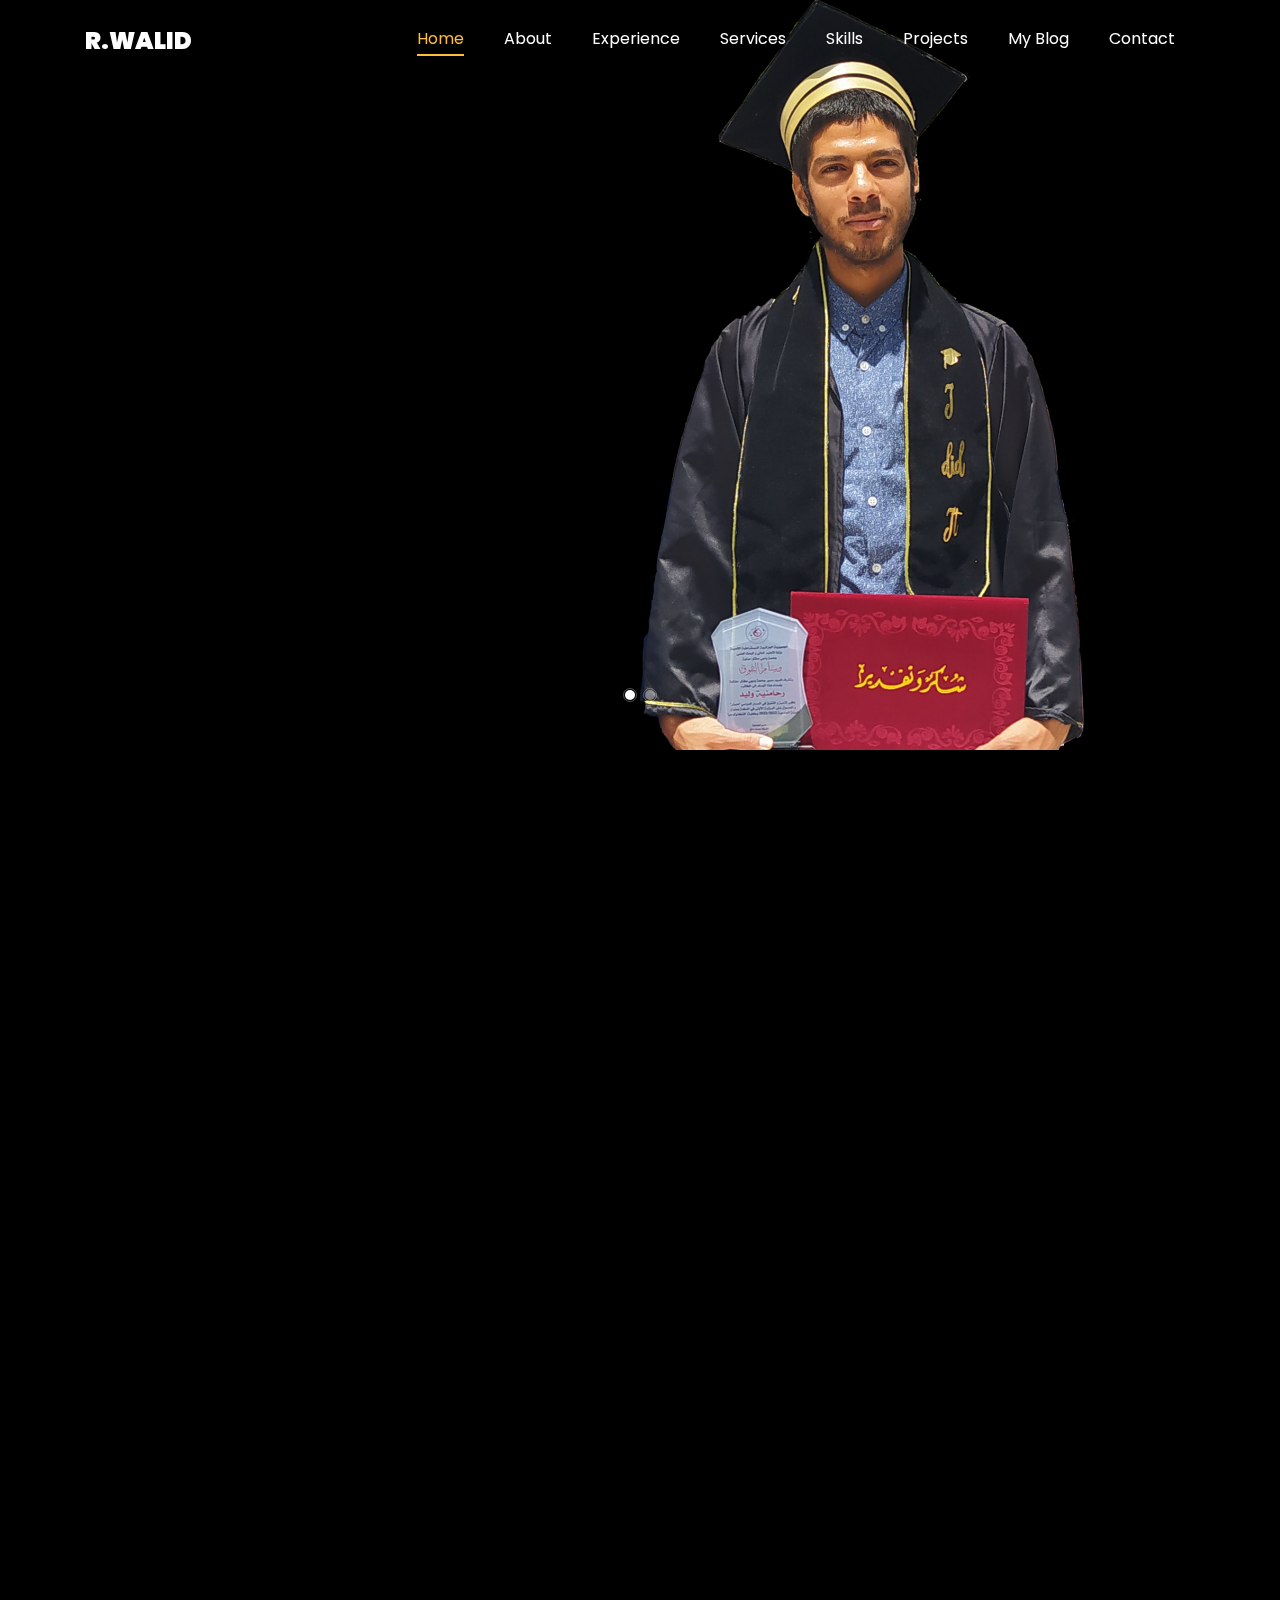
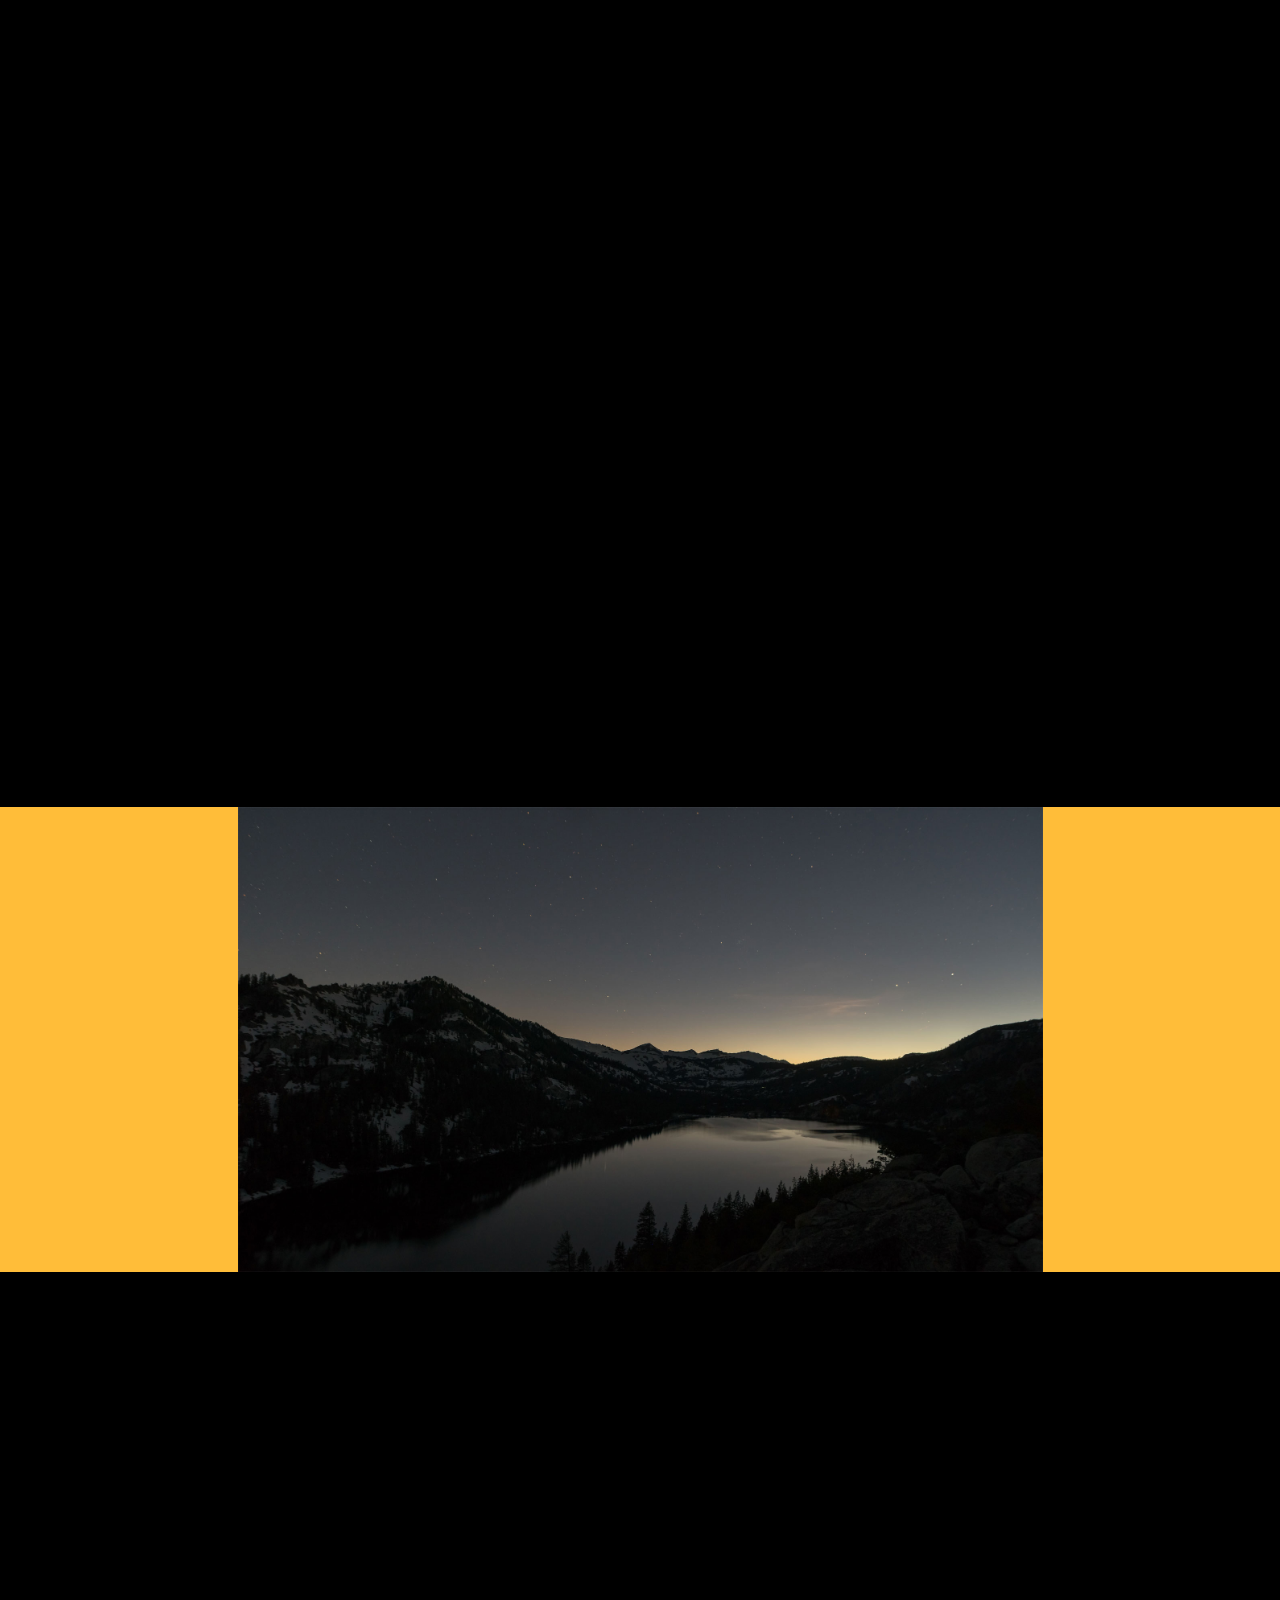
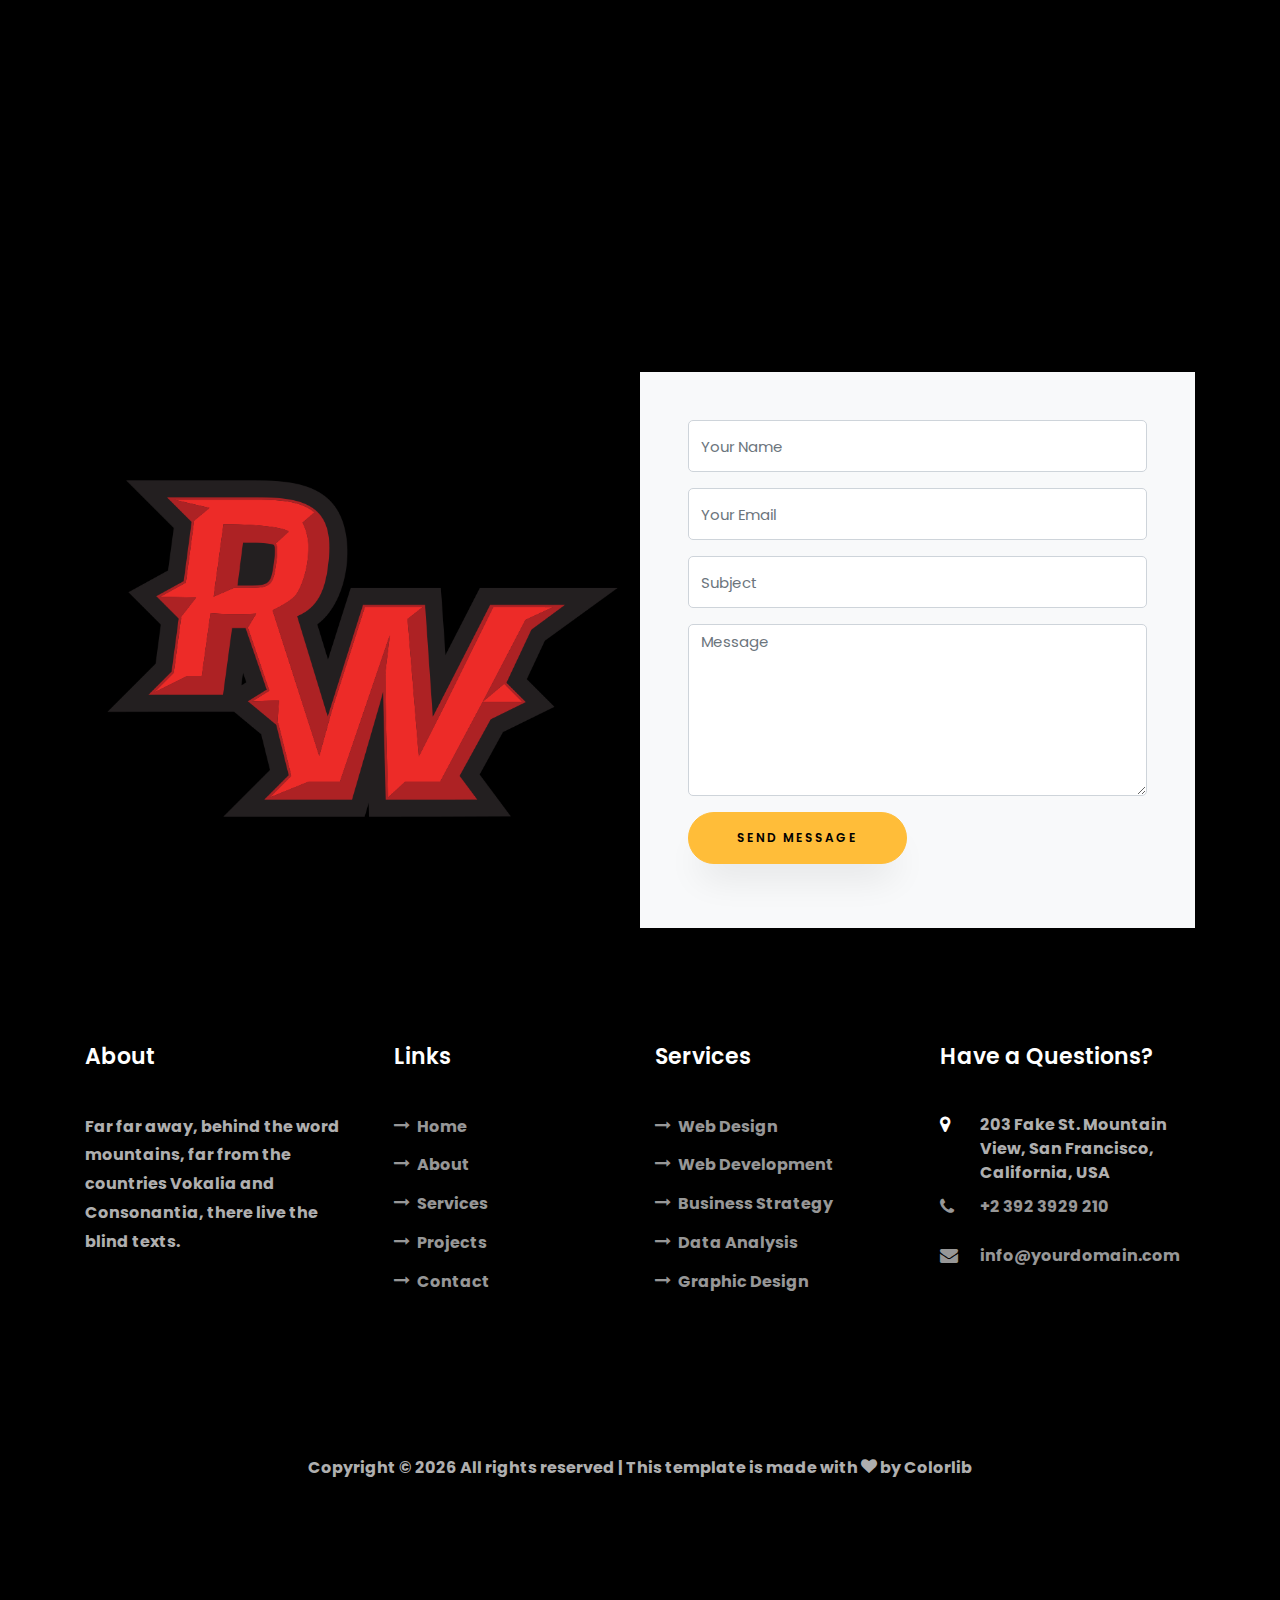
==== index.html @ 3eecc3f0 "first commit" ====
<!DOCTYPE html>
<html lang="en">

<head>
	<title>R.Walid protfolio</title>
	<meta charset="utf-8">
	<meta name="viewport" content="width=device-width, initial-scale=1, shrink-to-fit=no">

	<link href="https://fonts.googleapis.com/css?family=Poppins:100,200,300,400,500,600,700,800,900" rel="stylesheet">

	<link rel="stylesheet" href="css/open-iconic-bootstrap.min.css">
	<link rel="stylesheet" href="css/animate.css">

	<link rel="stylesheet" href="css/owl.carousel.min.css">
	<link rel="stylesheet" href="css/owl.theme.default.min.css">
	<link rel="stylesheet" href="css/magnific-popup.css">

	<link rel="stylesheet" href="css/aos.css">

	<link rel="stylesheet" href="css/ionicons.min.css">

	<link rel="stylesheet" href="css/flaticon.css">
	<link rel="stylesheet" href="css/icomoon.css">
	<link rel="stylesheet" href="css/style.css">
</head>

<body data-spy="scroll" data-target=".site-navbar-target" data-offset="300">


	<nav class="navbar navbar-expand-lg navbar-dark ftco_navbar ftco-navbar-light site-navbar-target" id="ftco-navbar">
		<div class="container">
			<a class="navbar-brand" href="index.html">R.Walid</a>
			<button class="navbar-toggler js-fh5co-nav-toggle fh5co-nav-toggle" type="button" data-toggle="collapse"
				data-target="#ftco-nav" aria-controls="ftco-nav" aria-expanded="false" aria-label="Toggle navigation">
				<span class="oi oi-menu"></span> Menu
			</button>

			<div class="collapse navbar-collapse" id="ftco-nav">
				<ul class="navbar-nav nav ml-auto">
					<li class="nav-item"><a href="#home-section" class="nav-link"><span>Home</span></a></li>
					<li class="nav-item"><a href="#about-section" class="nav-link"><span>About</span></a></li>
					<li class="nav-item"><a href="#resume-section" class="nav-link"><span>Experience</span></a></li>
					<li class="nav-item"><a href="#services-section" class="nav-link"><span>Services</span></a></li>
					<li class="nav-item"><a href="#skills-section" class="nav-link"><span>Skills</span></a></li>
					<li class="nav-item"><a href="#projects-section" class="nav-link"><span>Projects</span></a></li>
					<li class="nav-item"><a href="#blog-section" class="nav-link"><span>My Blog</span></a></li>
					<li class="nav-item"><a href="#contact-section" class="nav-link"><span>Contact</span></a></li>
				</ul>
			</div>
		</div>
	</nav>
	<section id="home-section" class="hero">
		<div class="home-slider  owl-carousel">
			<div class="slider-item ">
				<div class="overlay"></div>
				<div class="container">
					<div class="row d-md-flex no-gutters slider-text align-items-end justify-content-end"
						data-scrollax-parent="true">
						<div class="one-third js-fullheight order-md-last img"
							style="background-image:url(images/2.png);">
							<div class="overlay"></div>
						</div>
						<div class="one-forth d-flex  align-items-center ftco-animate"
							data-scrollax=" properties: { translateY: '70%' }">
							<div class="text">
								<span class="subheading">Hello!</span>
								<h1 class="mb-4 mt-3">I'm <span>Walid Rehamnia</span></h1>
								<h2 class="mb-4">First honor Master degree from<b> Badji Mokhtar university</h2>
								<p><a href="https://www.linkedin.com/in/rehamnia-walid/" , target="_blank" ,
										class="btn btn-primary py-3 px-4">Hire me</a> <a href="#"
										class="btn btn-white btn-outline-white py-3 px-4">My works</a></p>
							</div>
						</div>
					</div>
				</div>
			</div>

			<div class="slider-item">
				<div class="overlay"></div>
				<div class="container">
					<div class="row d-flex no-gutters slider-text align-items-end justify-content-end"
						data-scrollax-parent="true">
						<div class="one-third js-fullheight order-md-last img"
							style="background-image:url(images/wc22.jpg);">
							<div class="overlay"></div>
						</div>
						<div class="one-forth d-flex align-items-center ftco-animate"
							data-scrollax=" properties: { translateY: '70%' }">
							<div class="text">
								<span class="subheading">Hello!</span>
								<h1 class="mb-4 mt-3">I'm a <span>Software Engineer</span> @Rym SERVICES EXPRESS</h1>
								<p><a href="https://www.linkedin.com/in/rehamnia-walid/" , target="_blank" ,
										class="btn btn-primary py-3 px-4">Hire me</a> <a href="#"
										class="btn btn-white btn-outline-white py-3 px-4">My works</a></p>
							</div>
						</div>
					</div>
				</div>
			</div>
		</div>
	</section>

	<section class="ftco-about img ftco-section ftco-no-pb" id="about-section">
		<div class="container">
			<div class="row d-flex">
				<div class="col-md-6 col-lg-5 d-flex">
					<div class="img-about img d-flex align-items-stretch">
						<div class="overlay"></div>
						<!-- <div class="img d-flex align-self-stretch align-items-center" style="background-image:url(images/bg_1.png);"> -->
						<div class="img d-flex align-self-stretch align-items-center"
							style="background-image:url(images/great.png);">

						</div>
					</div>
				</div>
				<div class="col-md-6 col-lg-7 pl-lg-5 pb-5">
					<div class="row justify-content-start pb-3">
						<div class="col-md-12 heading-section ftco-animate">
							<h1 class="big">About</h1>
							<h2 class="mb-4">About Me</h2>
							<ul>
								<li>Passionate Software Engineer @ Rym Services Express(FoodBeeper, DZTenders,Kawarir)</li>
								<li>First honor Master Degree in Information Systems & AI @ Badji Mokhtar Annaba University</li>
								<li>Data science & AI Engineer</li>
								<li>Freelancer</li>
							</ul>
							<ul class="about-info mt-4 px-md-0 px-2">
								<li class="d-flex"><span>Name:</span> <span>Rehamnia Walid</span></li>
								<li class="d-flex"><span>Date of birth:</span> <span>March 03, 2000</span></li>
								<li class="d-flex"><span>Address:</span> <span>ANNABA ALGERIA</span></li>
								<li class="d-flex"><span>Zip code:</span> <span>23037</span></li>
								<li class="d-flex"><span>Email:</span> <span>
									<ul>
										<li>rehamniawalid.info@gmail.com</li>
										<li>walid.rehamnia@univ-annaba.org</li>
										<li>rehamnnia@labged.net</li>
									</ul>
								</span>
							    </li>
								<li class="d-flex"><span>Phone: </span> <span>+213 674 738 921</span></li>
								<li class="d-flex"><span>github: </span> <span><a href="https://github.com/rehamnia-max"
											, target="_blank">rehamnia-max</a></span></li>

							</ul>
						</div>
					</div>
					<div class="counter-wrap ftco-animate d-flex mt-md-3">
						<div class="text">
							<p class="mb-4">
								<span class="number" data-number="12">0</span>
								<span>Project complete</span>
							</p>
							<p><a href="#" class="btn btn-primary py-3 px-3"
									onclick="window.open('Resume.pdf', '_blank', 'fullscreen=yes').resizeTo(screen.width, screen.height); return false;">Download
									CV</a></p>
						</div>
					</div>
				</div>
			</div>
		</div>
	</section>

	<section class="ftco-section ftco-no-pb" id="resume-section">
		<div class="container">
			<div class="row justify-content-center pb-5">
				<div class="col-md-10 heading-section text-center ftco-animate">
					<h1 class="big big-2">Experience</h1>
					<h2 class="mb-4">Experience</h2>
					<p>A small river named Duden flows by their place and supplies it with the necessary regelialia. It
						is a paradisematic country, in which roasted parts of sentences fly into your mouth.</p>
				</div>
			</div>
			<div class="row">
				<div class="col-md-6">
					<div class="resume-wrap ftco-animate">
						<span class="date">2021-2023</span>
						<h2>First honor Master Degree in Information Systems & AI</h2>
						<span class="position">Badji Mokhtar University</span>
						<p class="mt-4">A small river named D of sentences fly into your mouth.</p>
					</div>
					<div class="resume-wrap ftco-animate">
						<span class="date">2021-2021</span>
						<h2>Automation Test</h2>
						<span class="position">DZTenders.com Appels d'offres en Algérie. · Internship</span>
						<p class="mt-4">I was passed an internship in this company for 1 month where I was working for
							test automations (using Appium and python programming language) and I finish all my tasks in
							just 2 weeks.</p>
					</div>
					<div class="resume-wrap ftco-animate">
						<span class="date">2018-2021</span>
						<h2>Bachelor's Degree of Mathematics and Computer Science</h2>
						<span class="position">Badji Mokhtar University</span>
						<p class="mt-4">A small river named Duden flows by their place and supplies it wadisematic
							country, in which roasted parts of sentences fly into your mouth.</p>
					</div>
				</div>

				<div class="col-md-6">
					<div class="resume-wrap ftco-animate">
						<span class="date">2021-Now</span>
						<h2>Software Developer</h2>
						<span class="position">Rym services · Full-time</span>
						<p class="mt-4">Working mainly as a backend developer using Django .</p>
					</div>
					<div class="resume-wrap ftco-animate">
						<span class="date">2021-2021</span>
						<h2>Flutter Developer</h2>
						<span class="position">Digital Link Algérie · Internship</span>
						<p class="mt-4">I was passed an internship in this company for 2 months (April + May) when I was
							release my second Bachelor's
							degree project ( 2 flutter applications with flask API and MYSQL database) as a solution for
							companies clocking system problems).
							I was passed an internship in this company for 2 months (April + May) when I was release my
							second Bachelor's degree project
							( 2 flutter applications with flask API and MYSQL database) as a solution for companies
							clocking system problems).</p>
					</div>
					<div class="resume-wrap ftco-animate">
						<span class="date">2021-2022</span>
						<h2>Freelancer</h2>
						<span class="position">khamsat.com</span>
						<p class="mt-4">From the end of 2020 I was started my freelance career in Khamsat mainly as a
							java developer ,
							and now am I have an "Active Seller" degree after selling many products with 100% rating and
							beautiful feedbacks .</p>
					</div>
				</div>
			</div>
			<div class="row justify-content-center mt-5">
				<div class="col-md-6 text-center ftco-animate">
					<p><a href="#" class="btn btn-primary py-4 px-5">Download CV</a></p>
				</div>
			</div>
		</div>
	</section>

	<section class="ftco-section" id="services-section">
		<div class="container">
			<div class="row justify-content-center py-5 mt-5">
				<div class="col-md-12 heading-section text-center ftco-animate">
					<h1 class="big big-2">Services</h1>
					<h2 class="mb-4">Services</h2>
					<p>Far far away, behind the word mountains, far from the countries Vokalia and Consonantia</p>
				</div>
			</div>
			<div class="row">
				<div class="col-md-4 text-center d-flex ftco-animate">
					<a href="#" class="services-1">
						<span class="icon">
							<i class="flaticon-analysis"></i>
						</span>
						<div class="desc">
							<h3 class="mb-5">Backend development (Django, flask, ...)</h3>
						</div>
					</a>
				</div>
				<div class="col-md-4 text-center d-flex ftco-animate">
					<a href="#" class="services-1">
						<span class="icon">
							<i class="flaticon-flasks"></i>
						</span>
						<div class="desc">
							<h3 class="mb-5">Systems design</h3>
						</div>
					</a>
				</div>
				<div class="col-md-4 text-center d-flex ftco-animate">
					<a href="#" class="services-1">
						<span class="icon">
							<i class="flaticon-ideas"></i>
						</span>
						<div class="desc">
							<h3 class="mb-5">AI & data science</h3>
						</div>
					</a>
				</div>

				<div class="col-md-4 text-center d-flex ftco-animate">
					<a href="#" class="services-1">
						<span class="icon">
							<i class="flaticon-analysis"></i>
						</span>
						<div class="desc">
							<h3 class="mb-5">Mobile development</h3>
						</div>
					</a>
				</div>
				<div class="col-md-4 text-center d-flex ftco-animate">
					<a href="#" class="services-1">
						<span class="icon">
							<i class="flaticon-flasks"></i>
						</span>
						<div class="desc">
							<h3 class="mb-5">Web development</h3>
						</div>
					</a>
				</div>
				<div class="col-md-4 text-center d-flex ftco-animate">
					<a href="#" class="services-1">
						<span class="icon">
							<i class="flaticon-ideas"></i>
						</span>
						<div class="desc">
							<h3 class="mb-5">Consulting</h3>
						</div>
					</a>
				</div>
			</div>
		</div>
	</section>


	<section class="ftco-section" id="skills-section">
		<div class="container">
			<div class="row justify-content-center pb-5">
				<div class="col-md-12 heading-section text-center ftco-animate">
					<h1 class="big big-2">Skills</h1>
					<h2 class="mb-4">My Skills</h2>
					<p>Far far away, behind the word mountains, far from the countries Vokalia and Consonantia</p>
				</div>
			</div>
			<div class="row">
				<div class="col-md-6 animate-box">
					<div class="progress-wrap ftco-animate">
						<h3>Backend framework (Django, Flask)</h3>
						<div class="progress">
							<div class="progress-bar color-1" role="progressbar" aria-valuenow="90" aria-valuemin="0"
								aria-valuemax="100" style="width:90%">
								<span>90%</span>
							</div>
						</div>
					</div>
				</div>
				<div class="col-md-6 animate-box">
					<div class="progress-wrap ftco-animate">
						<h3>DataBases</h3>
						<div class="progress">
							<div class="progress-bar color-2" role="progressbar" aria-valuenow="85" aria-valuemin="0"
								aria-valuemax="100" style="width:85%">
								<span>85%</span>
							</div>
						</div>
					</div>
				</div>
				<div class="col-md-6 animate-box">
					<div class="progress-wrap ftco-animate">
						<h3>Problem Solving & system design</h3>
						<div class="progress">
							<div class="progress-bar color-3" role="progressbar" aria-valuenow="95" aria-valuemin="0"
								aria-valuemax="100" style="width:90%">
								<span>90%</span>
							</div>
						</div>
					</div>
				</div>
				<div class="col-md-6 animate-box">
					<div class="progress-wrap ftco-animate">
						<h3>Java</h3>
						<div class="progress">
							<div class="progress-bar color-4" role="progressbar" aria-valuenow="90" aria-valuemin="0"
								aria-valuemax="100" style="width:90%">
								<span>90%</span>
							</div>
						</div>
					</div>
				</div>
				<div class="col-md-6 animate-box">
					<div class="progress-wrap ftco-animate">
						<h3>UI/UX , Git, Docker ...</h3>
						<div class="progress">
							<div class="progress-bar color-5" role="progressbar" aria-valuenow="70" aria-valuemin="0"
								aria-valuemax="100" style="width:70%">
								<span>70%</span>
							</div>
						</div>
					</div>
				</div>
				<div class="col-md-6 animate-box">
					<div class="progress-wrap ftco-animate">
						<h3>Flutter</h3>
						<div class="progress">
							<div class="progress-bar color-6" role="progressbar" aria-valuenow="80" aria-valuemin="0"
								aria-valuemax="100" style="width:80%">
								<span>80%</span>
							</div>
						</div>
					</div>
				</div>
			</div>
		</div>
	</section>


	<section class="ftco-section ftco-project" id="projects-section">
		<div class="container">
			<div class="row justify-content-center pb-5">
				<div class="col-md-12 heading-section text-center ftco-animate">
					<h1 class="big big-2">Projects</h1>
					<h2 class="mb-4">My Projects</h2>
					<p>Far far away, behind the word mountains, far from the countries Vokalia and Consonantia</p>
				</div>
			</div>
			<div class="col-md-4.2" id="room">
				<div class="project img ftco-animate d-flex justify-content-center align-items-center"
					style="background-image: url(images/projects/serious_game/mct_menu.jpg);">
					<div class="overlay"></div>
					<div class="text text-center p-4">
						<h3><a href="#">Branding &amp; Illustration Design</a></h3>
						<span>Web Design</span>
					</div>
				</div>
			</div>
			<script>
				function LoopTest() {
					var i = 0;
					var stop = 5;
					for (i = 0; i < 5; i++) {
						var v = document.getElementById('room');
						v.firstElementChild.setAttribute('style',"background-image: url(images/projects/serious_game/mct_garage.jpg);")
						document.getElementById('projects-section').appendChild(v);
					}
				}
				LoopTest();
			</script>
			<div class="row">

				<div class="resume-wrap ftco-animate">
					<center>
						<h3>3D Serious Game</h3>
					</center>
				</div>

				<div class="col-md-4.2">
					<div class="project img ftco-animate d-flex justify-content-center align-items-center"
						style="background-image: url(images/projects/serious_game/mct_menu.jpg);">
						<div class="overlay"></div>
						<div class="text text-center p-4">
							<h3><a href="#">Branding &amp; Illustration Design</a></h3>
							<span>Web Design</span>
						</div>
					</div>
				</div>
				<div class="col-md-4.5">
					<div class="project img ftco-animate d-flex justify-content-center align-items-center"
						style="background-image: url(images/projects/serious_game/mct_help.jpg);">
						<div class="overlay"></div>
						<div class="text text-center p-4">
							<h3><a href="#">Branding &amp; Illustration Design</a></h3>
							<span>Web Design</span>
						</div>
					</div>
				</div>

				<div class="col-md-4.2">
					<div class="project img ftco-animate d-flex justify-content-center align-items-center"
						style="background-image: url(images/projects/serious_game/mct_conversation.jpg);">
						<div class="overlay"></div>
						<div class="text text-center p-4">
							<h3><a href="#">Branding &amp; Illustration Design</a></h3>
							<span>Web Design</span>
						</div>
					</div>
				</div>

				<div class="col-md-6">
					<div class="project img ftco-animate d-flex justify-content-center align-items-center"
						style="background-image: url(images/projects/serious_game/mct_request.jpg);">
						<div class="overlay"></div>
						<div class="text text-center p-4">
							<h3><a href="#">Branding &amp; Illustration Design</a></h3>
							<span>Web Design</span>
						</div>
					</div>
				</div>

				<div class="col-md-6">
					<div class="project img ftco-animate d-flex justify-content-center align-items-center"
						style="background-image: url(images/projects/serious_game/mct_garage.jpg);">
						<div class="overlay"></div>
						<div class="text text-center p-4">
							<h3><a href="#">Branding &amp; Illustration Design</a></h3>
							<span>Web Design</span>
						</div>
					</div>
				</div>

				<div class="resume-wrap ftco-animate">
					<center>
						<h3>Clocking System</h3>
					</center>
				</div>

				<div class="col-md-4">
					<div class="project img ftco-animate d-flex justify-content-center align-items-center"
						style="background-image: url(images/projects/clock1.PNG);">
						<div class="overlay"></div>
						<div class="text text-center p-4">
							<h3><a href="#">Branding &amp; Illustration Design</a></h3>
							<span>Web Design</span>
						</div>
					</div>
				</div>
				<div class="col-md-4">
					<div class="project img ftco-animate d-flex justify-content-center align-items-center"
						style="background-image: url(images/projects/clock2.PNG);">
						<div class="overlay"></div>
						<div class="text text-center p-4">
							<h3><a href="#">Branding &amp; Illustration Design</a></h3>
							<span>Web Design</span>
						</div>
					</div>
				</div>
				<div class="col-md-4">
					<div class="project img ftco-animate d-flex justify-content-center align-items-center"
						style="background-image: url(images/projects/clock3.PNG);">
						<div class="overlay"></div>
						<div class="text text-center p-4">
							<h3><a href="#">Branding &amp; Illustration Design</a></h3>
							<span>Web Design</span>
						</div>
					</div>
				</div>

				<div class="col-md-8">
					<div class="project img ftco-animate d-flex justify-content-center align-items-center"
						style="background-image: url(images/project-1.jpg);">
						<div class="overlay"></div>
						<div class="text text-center p-4">
							<h3><a href="#">Branding &amp; Illustration Design</a></h3>
							<span>Web Design</span>
						</div>
					</div>

					<div class="project img ftco-animate d-flex justify-content-center align-items-center"
						style="background-image: url(images/projects/company.png);">
						<div class="overlay"></div>
						<div class="text text-center p-4">
							<h3><a href="#">Branding &amp; Illustration Design</a></h3>
							<span>Web Design</span>
						</div>
					</div>
				</div>
				<div class="col-md-4">
					<div class="row">
						<div class="col-md-12">
							<div class="project img ftco-animate d-flex justify-content-center align-items-center"
								style="background-image: url(images/project-2.jpg);">
								<div class="overlay"></div>
								<div class="text text-center p-4">
									<h3><a href="#">Branding &amp; Illustration Design</a></h3>
									<span>Web Design</span>
								</div>
							</div>
						</div>
						<div class="col-md-12">
							<div class="project img ftco-animate d-flex justify-content-center align-items-center"
								style="background-image: url(images/project-3.jpg);">
								<div class="overlay"></div>
								<div class="text text-center p-4">
									<h3><a href="#">Branding &amp; Illustration Design</a></h3>
									<span>Web Design</span>
								</div>
							</div>
						</div>
					</div>
				</div>
			</div>
		</div>
	</section>


	<section class="ftco-section" id="blog-section">
		<div class="container">
			<div class="row justify-content-center mb-5 pb-5">
				<div class="col-md-7 heading-section text-center ftco-animate">
					<h1 class="big big-2">Blog</h1>
					<h2 class="mb-4">My Blog</h2>
					<p>Coming soon</p>
				</div>
			</div>
			<div class="row d-flex">
				<div class="col-md-4 d-flex ftco-animate">
					<div class="blog-entry justify-content-end">
						<a href="single.html" class="block-20" style="background-image: url('images/image_1.jpg');">
						</a>
						<div class="text mt-3 float-right d-block">
							<div class="d-flex align-items-center mb-3 meta">
								<p class="mb-0">
									<span class="mr-2">June 21, 2019</span>
									<a href="#" class="mr-2">Admin</a>
									<a href="#" class="meta-chat"><span class="icon-chat"></span> 3</a>
								</p>
							</div>
							<h3 class="heading"><a href="single.html">Why Lead Generation is Key for Business Growth</a>
							</h3>
							<p>A small river named Duden flows by their place and supplies it with the necessary
								regelialia.</p>
						</div>
					</div>
				</div>
				<div class="col-md-4 d-flex ftco-animate">
					<div class="blog-entry justify-content-end">
						<a href="single.html" class="block-20" style="background-image: url('images/image_2.jpg');">
						</a>
						<div class="text mt-3 float-right d-block">
							<div class="d-flex align-items-center mb-3 meta">
								<p class="mb-0">
									<span class="mr-2">June 21, 2019</span>
									<a href="#" class="mr-2">Admin</a>
									<a href="#" class="meta-chat"><span class="icon-chat"></span> 3</a>
								</p>
							</div>
							<h3 class="heading"><a href="single.html">Why Lead Generation is Key for Business Growth</a>
							</h3>
							<p>A small river named Duden flows by their place and supplies it with the necessary
								regelialia.</p>
						</div>
					</div>
				</div>
				<div class="col-md-4 d-flex ftco-animate">
					<div class="blog-entry">
						<a href="single.html" class="block-20" style="background-image: url('images/image_3.jpg');">
						</a>
						<div class="text mt-3 float-right d-block">
							<div class="d-flex align-items-center mb-3 meta">
								<p class="mb-0">
									<span class="mr-2">June 21, 2019</span>
									<a href="#" class="mr-2">Admin</a>
									<a href="#" class="meta-chat"><span class="icon-chat"></span> 3</a>
								</p>
							</div>
							<h3 class="heading"><a href="single.html">Why Lead Generation is Key for Business Growth</a>
							</h3>
							<p>A small river named Duden flows by their place and supplies it with the necessary
								regelialia.</p>
						</div>
					</div>
				</div>
			</div>
		</div>
	</section>

	<section class="ftco-section ftco-no-pt ftco-no-pb ftco-counter img" id="section-counter">
		<div class="container">
			<div class="row d-md-flex align-items-center">
				<div class="col-md d-flex justify-content-center counter-wrap ftco-animate">
					<div class="block-18">
						<div class="text">
							<strong class="number" data-number="100">0</strong>
							<span>Awards</span>
						</div>
					</div>
				</div>
				<div class="col-md d-flex justify-content-center counter-wrap ftco-animate">
					<div class="block-18">
						<div class="text">
							<strong class="number" data-number="1200">0</strong>
							<span>Complete Projects</span>
						</div>
					</div>
				</div>
				<div class="col-md d-flex justify-content-center counter-wrap ftco-animate">
					<div class="block-18">
						<div class="text">
							<strong class="number" data-number="1200">0</strong>
							<span>Happy Customers</span>
						</div>
					</div>
				</div>
				<div class="col-md d-flex justify-content-center counter-wrap ftco-animate">
					<div class="block-18">
						<div class="text">
							<strong class="number" data-number="500">0</strong>
							<span>Cups of coffee</span>
						</div>
					</div>
				</div>
			</div>
		</div>
	</section>

	<section class="ftco-section ftco-hireme img margin-top" style="background-image: url(images/bg_1.jpg)">
		<div class="container">
			<div class="row justify-content-center">
				<div class="col-md-7 ftco-animate text-center">
					<h2>I'm <span>Available</span> for freelancing</h2>
					<p>A small river named Duden flows by their place and supplies it with the necessary regelialia.</p>
					<p class="mb-0"><a href="#" class="btn btn-primary py-3 px-5">Hire me</a></p>
				</div>
			</div>
		</div>
	</section>

	<section class="ftco-section contact-section ftco-no-pb" id="contact-section">
		<div class="container">
			<div class="row justify-content-center mb-5 pb-3">
				<div class="col-md-7 heading-section text-center ftco-animate">
					<h1 class="big big-2">Contact</h1>
					<h2 class="mb-4">Contact Me</h2>
					<p>Far far away, behind the word mountains, far from the countries Vokalia and Consonantia</p>
				</div>
			</div>

			<div class="row d-flex contact-info mb-5">
				<div class="col-md-6 col-lg-3 d-flex ftco-animate">
					<div class="align-self-stretch box p-4 text-center">
						<div class="icon d-flex align-items-center justify-content-center">
							<span class="icon-map-signs"></span>
						</div>
						<h3 class="mb-4">Address</h3>
						<p>SIDI AMAR, ANNABA, ALGERIA</p>
					</div>
				</div>
				<div class="col-md-6 col-lg-3 d-flex ftco-animate">
					<div class="align-self-stretch box p-4 text-center">
						<div class="icon d-flex align-items-center justify-content-center">
							<span class="icon-phone2"></span>
						</div>
						<h3 class="mb-4">Contact Number</h3>
						<p><a href="tel://1234567920">+213 674 738 921</a></p>
					</div>
				</div>
				<div class="col-md-6 col-lg-3 d-flex ftco-animate">
					<div class="align-self-stretch box p-4 text-center">
						<div class="icon d-flex align-items-center justify-content-center">
							<span class="icon-paper-plane"></span>
						</div>
						<h3 class="mb-4">Email Address</h3>
						<p><a href="mailto:info@yoursite.com">rehamniawalid.info@gmail.com</a></p>
					</div>
				</div>
				<div class="col-md-6 col-lg-3 d-flex ftco-animate">
					<div class="align-self-stretch box p-4 text-center">
						<div class="icon d-flex align-items-center justify-content-center">
							<span class="icon-globe"></span>
						</div>
						<h3 class="mb-4">Website</h3>
						<p><a href="#">yoursite.com</a></p>
					</div>
				</div>
			</div>

			<div class="row no-gutters block-9">
				<div class="col-md-6 order-md-last d-flex">
					<form action="#" class="bg-light p-4 p-md-5 contact-form">
						<div class="form-group">
							<input type="text" class="form-control" placeholder="Your Name">
						</div>
						<div class="form-group">
							<input type="text" class="form-control" placeholder="Your Email">
						</div>
						<div class="form-group">
							<input type="text" class="form-control" placeholder="Subject">
						</div>
						<div class="form-group">
							<textarea name="" id="" cols="30" rows="7" class="form-control"
								placeholder="Message"></textarea>
						</div>
						<div class="form-group">
							<input type="submit" value="Send Message" class="btn btn-primary py-3 px-5">
						</div>
					</form>

				</div>

				<div class="col-md-6 d-flex">
					<div class="img" style="background-image: url(images/bg_2.png);"></div>
				</div>
			</div>
		</div>
	</section>


	<footer class="ftco-footer ftco-section">
		<div class="container">
			<div class="row mb-5">
				<div class="col-md">
					<div class="ftco-footer-widget mb-4">
						<h2 class="ftco-heading-2">About</h2>
						<p>Far far away, behind the word mountains, far from the countries Vokalia and Consonantia,
							there live the blind texts.</p>
						<ul class="ftco-footer-social list-unstyled float-md-left float-lft mt-5">
							<li class="ftco-animate"><a href="#"><span class="icon-twitter"></span></a></li>
							<li class="ftco-animate"><a href="#"><span class="icon-facebook"></span></a></li>
							<li class="ftco-animate"><a href="#"><span class="icon-instagram"></span></a></li>
						</ul>
					</div>
				</div>
				<div class="col-md">
					<div class="ftco-footer-widget mb-4 ml-md-4">
						<h2 class="ftco-heading-2">Links</h2>
						<ul class="list-unstyled">
							<li><a href="#"><span class="icon-long-arrow-right mr-2"></span>Home</a></li>
							<li><a href="#"><span class="icon-long-arrow-right mr-2"></span>About</a></li>
							<li><a href="#"><span class="icon-long-arrow-right mr-2"></span>Services</a></li>
							<li><a href="#"><span class="icon-long-arrow-right mr-2"></span>Projects</a></li>
							<li><a href="#"><span class="icon-long-arrow-right mr-2"></span>Contact</a></li>
						</ul>
					</div>
				</div>
				<div class="col-md">
					<div class="ftco-footer-widget mb-4">
						<h2 class="ftco-heading-2">Services</h2>
						<ul class="list-unstyled">
							<li><a href="#"><span class="icon-long-arrow-right mr-2"></span>Web Design</a></li>
							<li><a href="#"><span class="icon-long-arrow-right mr-2"></span>Web Development</a></li>
							<li><a href="#"><span class="icon-long-arrow-right mr-2"></span>Business Strategy</a></li>
							<li><a href="#"><span class="icon-long-arrow-right mr-2"></span>Data Analysis</a></li>
							<li><a href="#"><span class="icon-long-arrow-right mr-2"></span>Graphic Design</a></li>
						</ul>
					</div>
				</div>
				<div class="col-md">
					<div class="ftco-footer-widget mb-4">
						<h2 class="ftco-heading-2">Have a Questions?</h2>
						<div class="block-23 mb-3">
							<ul>
								<li><span class="icon icon-map-marker"></span><span class="text">203 Fake St. Mountain
										View, San Francisco, California, USA</span></li>
								<li><a href="#"><span class="icon icon-phone"></span><span class="text">+2 392 3929
											210</span></a></li>
								<li><a href="#"><span class="icon icon-envelope"></span><span
											class="text">info@yourdomain.com</span></a></li>
							</ul>
						</div>
					</div>
				</div>
			</div>
			<div class="row">
				<div class="col-md-12 text-center">

					<p>
						<!-- Link back to Colorlib can't be removed. Template is licensed under CC BY 3.0. -->
						Copyright &copy;
						<script>document.write(new Date().getFullYear());</script> All rights reserved | This template
						is made with <i class="icon-heart color-danger" aria-hidden="true"></i> by <a
							href="https://colorlib.com" target="_blank">Colorlib</a>
						<!-- Link back to Colorlib can't be removed. Template is licensed under CC BY 3.0. -->
					</p>
				</div>
			</div>
		</div>
	</footer>



	<!-- loader -->
	<div id="ftco-loader" class="show fullscreen"><svg class="circular" width="48px" height="48px">
			<circle class="path-bg" cx="24" cy="24" r="22" fill="none" stroke-width="4" stroke="#eeeeee" />
			<circle class="path" cx="24" cy="24" r="22" fill="none" stroke-width="4" stroke-miterlimit="10"
				stroke="#F96D00" />
		</svg></div>


	<script src="js/jquery.min.js"></script>
	<script src="js/jquery-migrate-3.0.1.min.js"></script>
	<script src="js/popper.min.js"></script>
	<script src="js/bootstrap.min.js"></script>
	<script src="js/jquery.easing.1.3.js"></script>
	<script src="js/jquery.waypoints.min.js"></script>
	<script src="js/jquery.stellar.min.js"></script>
	<script src="js/owl.carousel.min.js"></script>
	<script src="js/jquery.magnific-popup.min.js"></script>
	<script src="js/aos.js"></script>
	<script src="js/jquery.animateNumber.min.js"></script>
	<script src="js/scrollax.min.js"></script>

	<script src="js/main.js"></script>

</body>

</html>
---- css/flaticon.css ----
/*
  	Flaticon icon font: Flaticon
  	Creation date: 04/01/2019 13:45
  	*/


@font-face {
  font-family: "Flaticon";
  src: url("../fonts/flaticon/font/Flaticon.eot");
  src: url("../fonts/flaticon/font/Flaticon.eot?#iefix") format("embedded-opentype"),
       url("../fonts/flaticon/font/Flaticon.woff") format("woff"),
       url("../fonts/flaticon/font/Flaticon.ttf") format("truetype"),
       url("../fonts/flaticon/font/Flaticon.svg#Flaticon") format("svg");
  font-weight: normal;
  font-style: normal;
}

@media screen and (-webkit-min-device-pixel-ratio:0) {
  @font-face {
    font-family: "Flaticon";
    src: url("../fonts/flaticon/font/Flaticon.svg#Flaticon") format("svg");
  }
}

[class^="flaticon-"]:before, [class*=" flaticon-"]:before,
[class^="flaticon-"]:after, [class*=" flaticon-"]:after {   
  font-family: Flaticon;
  font-style: normal;
  font-weight: normal;
  font-variant: normal;
  text-transform: none;
  line-height: 1;

  /* Better Font Rendering =========== */
  -webkit-font-smoothing: antialiased;
  -moz-osx-font-smoothing: grayscale;
}

.flaticon-ideas:before { content: "\f100"; }
.flaticon-flasks:before { content: "\f101"; }
.flaticon-analysis:before { content: "\f102"; }
.flaticon-ux-design:before { content: "\f103"; }
.flaticon-web-design:before { content: "\f104"; }
.flaticon-idea:before { content: "\f105"; }
.flaticon-innovation:before { content: "\f106"; }
---- css/icomoon.css ----
@font-face {
  font-family: 'icomoon';
  src:  url('../fonts/icomoon/icomoon.eot?6tt51o');
  src:  url('../fonts/icomoon/icomoon.eot?6tt51o#iefix') format('embedded-opentype'),
    url('../fonts/icomoon/icomoon.ttf?6tt51o') format('truetype'),
    url('../fonts/icomoon/icomoon.woff?6tt51o') format('woff'),
    url('../fonts/icomoon/icomoon.svg?6tt51o#icomoon') format('svg');
  font-weight: normal;
  font-style: normal;
}

[class^="icon-"], [class*=" icon-"] {
  /* use !important to prevent issues with browser extensions that change fonts */
  font-family: 'icomoon' !important;
  speak: none;
  font-style: normal;
  font-weight: normal;
  font-variant: normal;
  text-transform: none;
  line-height: 1;

  /* Better Font Rendering =========== */
  -webkit-font-smoothing: antialiased;
  -moz-osx-font-smoothing: grayscale;
}

.icon-asterisk:before {
  content: "\f069";
}
.icon-plus:before {
  content: "\f067";
}
.icon-question:before {
  content: "\f128";
}
.icon-minus:before {
  content: "\f068";
}
.icon-glass:before {
  content: "\f000";
}
.icon-music:before {
  content: "\f001";
}
.icon-search:before {
  content: "\f002";
}
.icon-envelope-o:before {
  content: "\f003";
}
.icon-heart:before {
  content: "\f004";
}
.icon-star:before {
  content: "\f005";
}
.icon-star-o:before {
  content: "\f006";
}
.icon-user:before {
  content: "\f007";
}
.icon-film:before {
  content: "\f008";
}
.icon-th-large:before {
  content: "\f009";
}
.icon-th:before {
  content: "\f00a";
}
.icon-th-list:before {
  content: "\f00b";
}
.icon-check:before {
  content: "\f00c";
}
.icon-close:before {
  content: "\f00d";
}
.icon-remove:before {
  content: "\f00d";
}
.icon-times:before {
  content: "\f00d";
}
.icon-search-plus:before {
  content: "\f00e";
}
.icon-search-minus:before {
  content: "\f010";
}
.icon-power-off:before {
  content: "\f011";
}
.icon-signal:before {
  content: "\f012";
}
.icon-cog:before {
  content: "\f013";
}
.icon-gear:before {
  content: "\f013";
}
.icon-trash-o:before {
  content: "\f014";
}
.icon-home:before {
  content: "\f015";
}
.icon-file-o:before {
  content: "\f016";
}
.icon-clock-o:before {
  content: "\f017";
}
.icon-road:before {
  content: "\f018";
}
.icon-download:before {
  content: "\f019";
}
.icon-arrow-circle-o-down:before {
  content: "\f01a";
}
.icon-arrow-circle-o-up:before {
  content: "\f01b";
}
.icon-inbox:before {
  content: "\f01c";
}
.icon-play-circle-o:before {
  content: "\f01d";
}
.icon-repeat:before {
  content: "\f01e";
}
.icon-rotate-right:before {
  content: "\f01e";
}
.icon-refresh:before {
  content: "\f021";
}
.icon-list-alt:before {
  content: "\f022";
}
.icon-lock:before {
  content: "\f023";
}
.icon-flag:before {
  content: "\f024";
}
.icon-headphones:before {
  content: "\f025";
}
.icon-volume-off:before {
  content: "\f026";
}
.icon-volume-down:before {
  content: "\f027";
}
.icon-volume-up:before {
  content: "\f028";
}
.icon-qrcode:before {
  content: "\f029";
}
.icon-barcode:before {
  content: "\f02a";
}
.icon-tag:before {
  content: "\f02b";
}
.icon-tags:before {
  content: "\f02c";
}
.icon-book:before {
  content: "\f02d";
}
.icon-bookmark:before {
  content: "\f02e";
}
.icon-print:before {
  content: "\f02f";
}
.icon-camera:before {
  content: "\f030";
}
.icon-font:before {
  content: "\f031";
}
.icon-bold:before {
  content: "\f032";
}
.icon-italic:before {
  content: "\f033";
}
.icon-text-height:before {
  content: "\f034";
}
.icon-text-width:before {
  content: "\f035";
}
.icon-align-left:before {
  content: "\f036";
}
.icon-align-center:before {
  content: "\f037";
}
.icon-align-right:before {
  content: "\f038";
}
.icon-align-justify:before {
  content: "\f039";
}
.icon-list:before {
  content: "\f03a";
}
.icon-dedent:before {
  content: "\f03b";
}
.icon-outdent:before {
  content: "\f03b";
}
.icon-indent:before {
  content: "\f03c";
}
.icon-video-camera:before {
  content: "\f03d";
}
.icon-image:before {
  content: "\f03e";
}
.icon-photo:before {
  content: "\f03e";
}
.icon-picture-o:before {
  content: "\f03e";
}
.icon-pencil:before {
  content: "\f040";
}
.icon-map-marker:before {
  content: "\f041";
}
.icon-adjust:before {
  content: "\f042";
}
.icon-tint:before {
  content: "\f043";
}
.icon-edit:before {
  content: "\f044";
}
.icon-pencil-square-o:before {
  content: "\f044";
}
.icon-share-square-o:before {
  content: "\f045";
}
.icon-check-square-o:before {
  content: "\f046";
}
.icon-arrows:before {
  content: "\f047";
}
.icon-step-backward:before {
  content: "\f048";
}
.icon-fast-backward:before {
  content: "\f049";
}
.icon-backward:before {
  content: "\f04a";
}
.icon-play:before {
  content: "\f04b";
}
.icon-pause:before {
  content: "\f04c";
}
.icon-stop:before {
  content: "\f04d";
}
.icon-forward:before {
  content: "\f04e";
}
.icon-fast-forward:before {
  content: "\f050";
}
.icon-step-forward:before {
  content: "\f051";
}
.icon-eject:before {
  content: "\f052";
}
.icon-chevron-left:before {
  content: "\f053";
}
.icon-chevron-right:before {
  content: "\f054";
}
.icon-plus-circle:before {
  content: "\f055";
}
.icon-minus-circle:before {
  content: "\f056";
}
.icon-times-circle:before {
  content: "\f057";
}
.icon-check-circle:before {
  content: "\f058";
}
.icon-question-circle:before {
  content: "\f059";
}
.icon-info-circle:before {
  content: "\f05a";
}
.icon-crosshairs:before {
  content: "\f05b";
}
.icon-times-circle-o:before {
  content: "\f05c";
}
.icon-check-circle-o:before {
  content: "\f05d";
}
.icon-ban:before {
  content: "\f05e";
}
.icon-arrow-left:before {
  content: "\f060";
}
.icon-arrow-right:before {
  content: "\f061";
}
.icon-arrow-up:before {
  content: "\f062";
}
.icon-arrow-down:before {
  content: "\f063";
}
.icon-mail-forward:before {
  content: "\f064";
}
.icon-share:before {
  content: "\f064";
}
.icon-expand:before {
  content: "\f065";
}
.icon-compress:before {
  content: "\f066";
}
.icon-exclamation-circle:before {
  content: "\f06a";
}
.icon-gift:before {
  content: "\f06b";
}
.icon-leaf:before {
  content: "\f06c";
}
.icon-fire:before {
  content: "\f06d";
}
.icon-eye:before {
  content: "\f06e";
}
.icon-eye-slash:before {
  content: "\f070";
}
.icon-exclamation-triangle:before {
  content: "\f071";
}
.icon-warning:before {
  content: "\f071";
}
.icon-plane:before {
  content: "\f072";
}
.icon-calendar:before {
  content: "\f073";
}
.icon-random:before {
  content: "\f074";
}
.icon-comment:before {
  content: "\f075";
}
.icon-magnet:before {
  content: "\f076";
}
.icon-chevron-up:before {
  content: "\f077";
}
.icon-chevron-down:before {
  content: "\f078";
}
.icon-retweet:before {
  content: "\f079";
}
.icon-shopping-cart:before {
  content: "\f07a";
}
.icon-folder:before {
  content: "\f07b";
}
.icon-folder-open:before {
  content: "\f07c";
}
.icon-arrows-v:before {
  content: "\f07d";
}
.icon-arrows-h:before {
  content: "\f07e";
}
.icon-bar-chart:before {
  content: "\f080";
}
.icon-bar-chart-o:before {
  content: "\f080";
}
.icon-twitter-square:before {
  content: "\f081";
}
.icon-facebook-square:before {
  content: "\f082";
}
.icon-camera-retro:before {
  content: "\f083";
}
.icon-key:before {
  content: "\f084";
}
.icon-cogs:before {
  content: "\f085";
}
.icon-gears:before {
  content: "\f085";
}
.icon-comments:before {
  content: "\f086";
}
.icon-thumbs-o-up:before {
  content: "\f087";
}
.icon-thumbs-o-down:before {
  content: "\f088";
}
.icon-star-half:before {
  content: "\f089";
}
.icon-heart-o:before {
  content: "\f08a";
}
.icon-sign-out:before {
  content: "\f08b";
}
.icon-linkedin-square:before {
  content: "\f08c";
}
.icon-thumb-tack:before {
  content: "\f08d";
}
.icon-external-link:before {
  content: "\f08e";
}
.icon-sign-in:before {
  content: "\f090";
}
.icon-trophy:before {
  content: "\f091";
}
.icon-github-square:before {
  content: "\f092";
}
.icon-upload:before {
  content: "\f093";
}
.icon-lemon-o:before {
  content: "\f094";
}
.icon-phone:before {
  content: "\f095";
}
.icon-square-o:before {
  content: "\f096";
}
.icon-bookmark-o:before {
  content: "\f097";
}
.icon-phone-square:before {
  content: "\f098";
}
.icon-twitter:before {
  content: "\f099";
}
.icon-facebook:before {
  content: "\f09a";
}
.icon-facebook-f:before {
  content: "\f09a";
}
.icon-github:before {
  content: "\f09b";
}
.icon-unlock:before {
  content: "\f09c";
}
.icon-credit-card:before {
  content: "\f09d";
}
.icon-feed:before {
  content: "\f09e";
}
.icon-rss:before {
  content: "\f09e";
}
.icon-hdd-o:before {
  content: "\f0a0";
}
.icon-bullhorn:before {
  content: "\f0a1";
}
.icon-bell-o:before {
  content: "\f0a2";
}
.icon-certificate:before {
  content: "\f0a3";
}
.icon-hand-o-right:before {
  content: "\f0a4";
}
.icon-hand-o-left:before {
  content: "\f0a5";
}
.icon-hand-o-up:before {
  content: "\f0a6";
}
.icon-hand-o-down:before {
  content: "\f0a7";
}
.icon-arrow-circle-left:before {
  content: "\f0a8";
}
.icon-arrow-circle-right:before {
  content: "\f0a9";
}
.icon-arrow-circle-up:before {
  content: "\f0aa";
}
.icon-arrow-circle-down:before {
  content: "\f0ab";
}
.icon-globe:before {
  content: "\f0ac";
}
.icon-wrench:before {
  content: "\f0ad";
}
.icon-tasks:before {
  content: "\f0ae";
}
.icon-filter:before {
  content: "\f0b0";
}
.icon-briefcase:before {
  content: "\f0b1";
}
.icon-arrows-alt:before {
  content: "\f0b2";
}
.icon-group:before {
  content: "\f0c0";
}
.icon-users:before {
  content: "\f0c0";
}
.icon-chain:before {
  content: "\f0c1";
}
.icon-link:before {
  content: "\f0c1";
}
.icon-cloud:before {
  content: "\f0c2";
}
.icon-flask:before {
  content: "\f0c3";
}
.icon-cut:before {
  content: "\f0c4";
}
.icon-scissors:before {
  content: "\f0c4";
}
.icon-copy:before {
  content: "\f0c5";
}
.icon-files-o:before {
  content: "\f0c5";
}
.icon-paperclip:before {
  content: "\f0c6";
}
.icon-floppy-o:before {
  content: "\f0c7";
}
.icon-save:before {
  content: "\f0c7";
}
.icon-square:before {
  content: "\f0c8";
}
.icon-bars:before {
  content: "\f0c9";
}
.icon-navicon:before {
  content: "\f0c9";
}
.icon-reorder:before {
  content: "\f0c9";
}
.icon-list-ul:before {
  content: "\f0ca";
}
.icon-list-ol:before {
  content: "\f0cb";
}
.icon-strikethrough:before {
  content: "\f0cc";
}
.icon-underline:before {
  content: "\f0cd";
}
.icon-table:before {
  content: "\f0ce";
}
.icon-magic:before {
  content: "\f0d0";
}
.icon-truck:before {
  content: "\f0d1";
}
.icon-pinterest:before {
  content: "\f0d2";
}
.icon-pinterest-square:before {
  content: "\f0d3";
}
.icon-google-plus-square:before {
  content: "\f0d4";
}
.icon-google-plus:before {
  content: "\f0d5";
}
.icon-money:before {
  content: "\f0d6";
}
.icon-caret-down:before {
  content: "\f0d7";
}
.icon-caret-up:before {
  content: "\f0d8";
}
.icon-caret-left:before {
  content: "\f0d9";
}
.icon-caret-right:before {
  content: "\f0da";
}
.icon-columns:before {
  content: "\f0db";
}
.icon-sort:before {
  content: "\f0dc";
}
.icon-unsorted:before {
  content: "\f0dc";
}
.icon-sort-desc:before {
  content: "\f0dd";
}
.icon-sort-down:before {
  content: "\f0dd";
}
.icon-sort-asc:before {
  content: "\f0de";
}
.icon-sort-up:before {
  content: "\f0de";
}
.icon-envelope:before {
  content: "\f0e0";
}
.icon-linkedin:before {
  content: "\f0e1";
}
.icon-rotate-left:before {
  content: "\f0e2";
}
.icon-undo:before {
  content: "\f0e2";
}
.icon-gavel:before {
  content: "\f0e3";
}
.icon-legal:before {
  content: "\f0e3";
}
.icon-dashboard:before {
  content: "\f0e4";
}
.icon-tachometer:before {
  content: "\f0e4";
}
.icon-comment-o:before {
  content: "\f0e5";
}
.icon-comments-o:before {
  content: "\f0e6";
}
.icon-bolt:before {
  content: "\f0e7";
}
.icon-flash:before {
  content: "\f0e7";
}
.icon-sitemap:before {
  content: "\f0e8";
}
.icon-umbrella:before {
  content: "\f0e9";
}
.icon-clipboard:before {
  content: "\f0ea";
}
.icon-paste:before {
  content: "\f0ea";
}
.icon-lightbulb-o:before {
  content: "\f0eb";
}
.icon-exchange:before {
  content: "\f0ec";
}
.icon-cloud-download:before {
  content: "\f0ed";
}
.icon-cloud-upload:before {
  content: "\f0ee";
}
.icon-user-md:before {
  content: "\f0f0";
}
.icon-stethoscope:before {
  content: "\f0f1";
}
.icon-suitcase:before {
  content: "\f0f2";
}
.icon-bell:before {
  content: "\f0f3";
}
.icon-coffee:before {
  content: "\f0f4";
}
.icon-cutlery:before {
  content: "\f0f5";
}
.icon-file-text-o:before {
  content: "\f0f6";
}
.icon-building-o:before {
  content: "\f0f7";
}
.icon-hospital-o:before {
  content: "\f0f8";
}
.icon-ambulance:before {
  content: "\f0f9";
}
.icon-medkit:before {
  content: "\f0fa";
}
.icon-fighter-jet:before {
  content: "\f0fb";
}
.icon-beer:before {
  content: "\f0fc";
}
.icon-h-square:before {
  content: "\f0fd";
}
.icon-plus-square:before {
  content: "\f0fe";
}
.icon-angle-double-left:before {
  content: "\f100";
}
.icon-angle-double-right:before {
  content: "\f101";
}
.icon-angle-double-up:before {
  content: "\f102";
}
.icon-angle-double-down:before {
  content: "\f103";
}
.icon-angle-left:before {
  content: "\f104";
}
.icon-angle-right:before {
  content: "\f105";
}
.icon-angle-up:before {
  content: "\f106";
}
.icon-angle-down:before {
  content: "\f107";
}
.icon-desktop:before {
  content: "\f108";
}
.icon-laptop:before {
  content: "\f109";
}
.icon-tablet:before {
  content: "\f10a";
}
.icon-mobile:before {
  content: "\f10b";
}
.icon-mobile-phone:before {
  content: "\f10b";
}
.icon-circle-o:before {
  content: "\f10c";
}
.icon-quote-left:before {
  content: "\f10d";
}
.icon-quote-right:before {
  content: "\f10e";
}
.icon-spinner:before {
  content: "\f110";
}
.icon-circle:before {
  content: "\f111";
}
.icon-mail-reply:before {
  content: "\f112";
}
.icon-reply:before {
  content: "\f112";
}
.icon-github-alt:before {
  content: "\f113";
}
.icon-folder-o:before {
  content: "\f114";
}
.icon-folder-open-o:before {
  content: "\f115";
}
.icon-smile-o:before {
  content: "\f118";
}
.icon-frown-o:before {
  content: "\f119";
}
.icon-meh-o:before {
  content: "\f11a";
}
.icon-gamepad:before {
  content: "\f11b";
}
.icon-keyboard-o:before {
  content: "\f11c";
}
.icon-flag-o:before {
  content: "\f11d";
}
.icon-flag-checkered:before {
  content: "\f11e";
}
.icon-terminal:before {
  content: "\f120";
}
.icon-code:before {
  content: "\f121";
}
.icon-mail-reply-all:before {
  content: "\f122";
}
.icon-reply-all:before {
  content: "\f122";
}
.icon-star-half-empty:before {
  content: "\f123";
}
.icon-star-half-full:before {
  content: "\f123";
}
.icon-star-half-o:before {
  content: "\f123";
}
.icon-location-arrow:before {
  content: "\f124";
}
.icon-crop:before {
  content: "\f125";
}
.icon-code-fork:before {
  content: "\f126";
}
.icon-chain-broken:before {
  content: "\f127";
}
.icon-unlink:before {
  content: "\f127";
}
.icon-info:before {
  content: "\f129";
}
.icon-exclamation:before {
  content: "\f12a";
}
.icon-superscript:before {
  content: "\f12b";
}
.icon-subscript:before {
  content: "\f12c";
}
.icon-eraser:before {
  content: "\f12d";
}
.icon-puzzle-piece:before {
  content: "\f12e";
}
.icon-microphone:before {
  content: "\f130";
}
.icon-microphone-slash:before {
  content: "\f131";
}
.icon-shield:before {
  content: "\f132";
}
.icon-calendar-o:before {
  content: "\f133";
}
.icon-fire-extinguisher:before {
  content: "\f134";
}
.icon-rocket:before {
  content: "\f135";
}
.icon-maxcdn:before {
  content: "\f136";
}
.icon-chevron-circle-left:before {
  content: "\f137";
}
.icon-chevron-circle-right:before {
  content: "\f138";
}
.icon-chevron-circle-up:before {
  content: "\f139";
}
.icon-chevron-circle-down:before {
  content: "\f13a";
}
.icon-html5:before {
  content: "\f13b";
}
.icon-css3:before {
  content: "\f13c";
}
.icon-anchor:before {
  content: "\f13d";
}
.icon-unlock-alt:before {
  content: "\f13e";
}
.icon-bullseye:before {
  content: "\f140";
}
.icon-ellipsis-h:before {
  content: "\f141";
}
.icon-ellipsis-v:before {
  content: "\f142";
}
.icon-rss-square:before {
  content: "\f143";
}
.icon-play-circle:before {
  content: "\f144";
}
.icon-ticket:before {
  content: "\f145";
}
.icon-minus-square:before {
  content: "\f146";
}
.icon-minus-square-o:before {
  content: "\f147";
}
.icon-level-up:before {
  content: "\f148";
}
.icon-level-down:before {
  content: "\f149";
}
.icon-check-square:before {
  content: "\f14a";
}
.icon-pencil-square:before {
  content: "\f14b";
}
.icon-external-link-square:before {
  content: "\f14c";
}
.icon-share-square:before {
  content: "\f14d";
}
.icon-compass:before {
  content: "\f14e";
}
.icon-caret-square-o-down:before {
  content: "\f150";
}
.icon-toggle-down:before {
  content: "\f150";
}
.icon-caret-square-o-up:before {
  content: "\f151";
}
.icon-toggle-up:before {
  content: "\f151";
}
.icon-caret-square-o-right:before {
  content: "\f152";
}
.icon-toggle-right:before {
  content: "\f152";
}
.icon-eur:before {
  content: "\f153";
}
.icon-euro:before {
  content: "\f153";
}
.icon-gbp:before {
  content: "\f154";
}
.icon-dollar:before {
  content: "\f155";
}
.icon-usd:before {
  content: "\f155";
}
.icon-inr:before {
  content: "\f156";
}
.icon-rupee:before {
  content: "\f156";
}
.icon-cny:before {
  content: "\f157";
}
.icon-jpy:before {
  content: "\f157";
}
.icon-rmb:before {
  content: "\f157";
}
.icon-yen:before {
  content: "\f157";
}
.icon-rouble:before {
  content: "\f158";
}
.icon-rub:before {
  content: "\f158";
}
.icon-ruble:before {
  content: "\f158";
}
.icon-krw:before {
  content: "\f159";
}
.icon-won:before {
  content: "\f159";
}
.icon-bitcoin:before {
  content: "\f15a";
}
.icon-btc:before {
  content: "\f15a";
}
.icon-file:before {
  content: "\f15b";
}
.icon-file-text:before {
  content: "\f15c";
}
.icon-sort-alpha-asc:before {
  content: "\f15d";
}
.icon-sort-alpha-desc:before {
  content: "\f15e";
}
.icon-sort-amount-asc:before {
  content: "\f160";
}
.icon-sort-amount-desc:before {
  content: "\f161";
}
.icon-sort-numeric-asc:before {
  content: "\f162";
}
.icon-sort-numeric-desc:before {
  content: "\f163";
}
.icon-thumbs-up:before {
  content: "\f164";
}
.icon-thumbs-down:before {
  content: "\f165";
}
.icon-youtube-square:before {
  content: "\f166";
}
.icon-youtube:before {
  content: "\f167";
}
.icon-xing:before {
  content: "\f168";
}
.icon-xing-square:before {
  content: "\f169";
}
.icon-youtube-play:before {
  content: "\f16a";
}
.icon-dropbox:before {
  content: "\f16b";
}
.icon-stack-overflow:before {
  content: "\f16c";
}
.icon-instagram:before {
  content: "\f16d";
}
.icon-flickr:before {
  content: "\f16e";
}
.icon-adn:before {
  content: "\f170";
}
.icon-bitbucket:before {
  content: "\f171";
}
.icon-bitbucket-square:before {
  content: "\f172";
}
.icon-tumblr:before {
  content: "\f173";
}
.icon-tumblr-square:before {
  content: "\f174";
}
.icon-long-arrow-down:before {
  content: "\f175";
}
.icon-long-arrow-up:before {
  content: "\f176";
}
.icon-long-arrow-left:before {
  content: "\f177";
}
.icon-long-arrow-right:before {
  content: "\f178";
}
.icon-apple:before {
  content: "\f179";
}
.icon-windows:before {
  content: "\f17a";
}
.icon-android:before {
  content: "\f17b";
}
.icon-linux:before {
  content: "\f17c";
}
.icon-dribbble:before {
  content: "\f17d";
}
.icon-skype:before {
  content: "\f17e";
}
.icon-foursquare:before {
  content: "\f180";
}
.icon-trello:before {
  content: "\f181";
}
.icon-female:before {
  content: "\f182";
}
.icon-male:before {
  content: "\f183";
}
.icon-gittip:before {
  content: "\f184";
}
.icon-gratipay:before {
  content: "\f184";
}
.icon-sun-o:before {
  content: "\f185";
}
.icon-moon-o:before {
  content: "\f186";
}
.icon-archive:before {
  content: "\f187";
}
.icon-bug:before {
  content: "\f188";
}
.icon-vk:before {
  content: "\f189";
}
.icon-weibo:before {
  content: "\f18a";
}
.icon-renren:before {
  content: "\f18b";
}
.icon-pagelines:before {
  content: "\f18c";
}
.icon-stack-exchange:before {
  content: "\f18d";
}
.icon-arrow-circle-o-right:before {
  content: "\f18e";
}
.icon-arrow-circle-o-left:before {
  content: "\f190";
}
.icon-caret-square-o-left:before {
  content: "\f191";
}
.icon-toggle-left:before {
  content: "\f191";
}
.icon-dot-circle-o:before {
  content: "\f192";
}
.icon-wheelchair:before {
  content: "\f193";
}
.icon-vimeo-square:before {
  content: "\f194";
}
.icon-try:before {
  content: "\f195";
}
.icon-turkish-lira:before {
  content: "\f195";
}
.icon-plus-square-o:before {
  content: "\f196";
}
.icon-space-shuttle:before {
  content: "\f197";
}
.icon-slack:before {
  content: "\f198";
}
.icon-envelope-square:before {
  content: "\f199";
}
.icon-wordpress:before {
  content: "\f19a";
}
.icon-openid:before {
  content: "\f19b";
}
.icon-bank:before {
  content: "\f19c";
}
.icon-institution:before {
  content: "\f19c";
}
.icon-university:before {
  content: "\f19c";
}
.icon-graduation-cap:before {
  content: "\f19d";
}
.icon-mortar-board:before {
  content: "\f19d";
}
.icon-yahoo:before {
  content: "\f19e";
}
.icon-google:before {
  content: "\f1a0";
}
.icon-reddit:before {
  content: "\f1a1";
}
.icon-reddit-square:before {
  content: "\f1a2";
}
.icon-stumbleupon-circle:before {
  content: "\f1a3";
}
.icon-stumbleupon:before {
  content: "\f1a4";
}
.icon-delicious:before {
  content: "\f1a5";
}
.icon-digg:before {
  content: "\f1a6";
}
.icon-pied-piper-pp:before {
  content: "\f1a7";
}
.icon-pied-piper-alt:before {
  content: "\f1a8";
}
.icon-drupal:before {
  content: "\f1a9";
}
.icon-joomla:before {
  content: "\f1aa";
}
.icon-language:before {
  content: "\f1ab";
}
.icon-fax:before {
  content: "\f1ac";
}
.icon-building:before {
  content: "\f1ad";
}
.icon-child:before {
  content: "\f1ae";
}
.icon-paw:before {
  content: "\f1b0";
}
.icon-spoon:before {
  content: "\f1b1";
}
.icon-cube:before {
  content: "\f1b2";
}
.icon-cubes:before {
  content: "\f1b3";
}
.icon-behance:before {
  content: "\f1b4";
}
.icon-behance-square:before {
  content: "\f1b5";
}
.icon-steam:before {
  content: "\f1b6";
}
.icon-steam-square:before {
  content: "\f1b7";
}
.icon-recycle:before {
  content: "\f1b8";
}
.icon-automobile:before {
  content: "\f1b9";
}
.icon-car:before {
  content: "\f1b9";
}
.icon-cab:before {
  content: "\f1ba";
}
.icon-taxi:before {
  content: "\f1ba";
}
.icon-tree:before {
  content: "\f1bb";
}
.icon-spotify:before {
  content: "\f1bc";
}
.icon-deviantart:before {
  content: "\f1bd";
}
.icon-soundcloud:before {
  content: "\f1be";
}
.icon-database:before {
  content: "\f1c0";
}
.icon-file-pdf-o:before {
  content: "\f1c1";
}
.icon-file-word-o:before {
  content: "\f1c2";
}
.icon-file-excel-o:before {
  content: "\f1c3";
}
.icon-file-powerpoint-o:before {
  content: "\f1c4";
}
.icon-file-image-o:before {
  content: "\f1c5";
}
.icon-file-photo-o:before {
  content: "\f1c5";
}
.icon-file-picture-o:before {
  content: "\f1c5";
}
.icon-file-archive-o:before {
  content: "\f1c6";
}
.icon-file-zip-o:before {
  content: "\f1c6";
}
.icon-file-audio-o:before {
  content: "\f1c7";
}
.icon-file-sound-o:before {
  content: "\f1c7";
}
.icon-file-movie-o:before {
  content: "\f1c8";
}
.icon-file-video-o:before {
  content: "\f1c8";
}
.icon-file-code-o:before {
  content: "\f1c9";
}
.icon-vine:before {
  content: "\f1ca";
}
.icon-codepen:before {
  content: "\f1cb";
}
.icon-jsfiddle:before {
  content: "\f1cc";
}
.icon-life-bouy:before {
  content: "\f1cd";
}
.icon-life-buoy:before {
  content: "\f1cd";
}
.icon-life-ring:before {
  content: "\f1cd";
}
.icon-life-saver:before {
  content: "\f1cd";
}
.icon-support:before {
  content: "\f1cd";
}
.icon-circle-o-notch:before {
  content: "\f1ce";
}
.icon-ra:before {
  content: "\f1d0";
}
.icon-rebel:before {
  content: "\f1d0";
}
.icon-resistance:before {
  content: "\f1d0";
}
.icon-empire:before {
  content: "\f1d1";
}
.icon-ge:before {
  content: "\f1d1";
}
.icon-git-square:before {
  content: "\f1d2";
}
.icon-git:before {
  content: "\f1d3";
}
.icon-hacker-news:before {
  content: "\f1d4";
}
.icon-y-combinator-square:before {
  content: "\f1d4";
}
.icon-yc-square:before {
  content: "\f1d4";
}
.icon-tencent-weibo:before {
  content: "\f1d5";
}
.icon-qq:before {
  content: "\f1d6";
}
.icon-wechat:before {
  content: "\f1d7";
}
.icon-weixin:before {
  content: "\f1d7";
}
.icon-paper-plane:before {
  content: "\f1d8";
}
.icon-send:before {
  content: "\f1d8";
}
.icon-paper-plane-o:before {
  content: "\f1d9";
}
.icon-send-o:before {
  content: "\f1d9";
}
.icon-history:before {
  content: "\f1da";
}
.icon-circle-thin:before {
  content: "\f1db";
}
.icon-header:before {
  content: "\f1dc";
}
.icon-paragraph:before {
  content: "\f1dd";
}
.icon-sliders:before {
  content: "\f1de";
}
.icon-share-alt:before {
  content: "\f1e0";
}
.icon-share-alt-square:before {
  content: "\f1e1";
}
.icon-bomb:before {
  content: "\f1e2";
}
.icon-futbol-o:before {
  content: "\f1e3";
}
.icon-soccer-ball-o:before {
  content: "\f1e3";
}
.icon-tty:before {
  content: "\f1e4";
}
.icon-binoculars:before {
  content: "\f1e5";
}
.icon-plug:before {
  content: "\f1e6";
}
.icon-slideshare:before {
  content: "\f1e7";
}
.icon-twitch:before {
  content: "\f1e8";
}
.icon-yelp:before {
  content: "\f1e9";
}
.icon-newspaper-o:before {
  content: "\f1ea";
}
.icon-wifi:before {
  content: "\f1eb";
}
.icon-calculator:before {
  content: "\f1ec";
}
.icon-paypal:before {
  content: "\f1ed";
}
.icon-google-wallet:before {
  content: "\f1ee";
}
.icon-cc-visa:before {
  content: "\f1f0";
}
.icon-cc-mastercard:before {
  content: "\f1f1";
}
.icon-cc-discover:before {
  content: "\f1f2";
}
.icon-cc-amex:before {
  content: "\f1f3";
}
.icon-cc-paypal:before {
  content: "\f1f4";
}
.icon-cc-stripe:before {
  content: "\f1f5";
}
.icon-bell-slash:before {
  content: "\f1f6";
}
.icon-bell-slash-o:before {
  content: "\f1f7";
}
.icon-trash:before {
  content: "\f1f8";
}
.icon-copyright:before {
  content: "\f1f9";
}
.icon-at:before {
  content: "\f1fa";
}
.icon-eyedropper:before {
  content: "\f1fb";
}
.icon-paint-brush:before {
  content: "\f1fc";
}
.icon-birthday-cake:before {
  content: "\f1fd";
}
.icon-area-chart:before {
  content: "\f1fe";
}
.icon-pie-chart:before {
  content: "\f200";
}
.icon-line-chart:before {
  content: "\f201";
}
.icon-lastfm:before {
  content: "\f202";
}
.icon-lastfm-square:before {
  content: "\f203";
}
.icon-toggle-off:before {
  content: "\f204";
}
.icon-toggle-on:before {
  content: "\f205";
}
.icon-bicycle:before {
  content: "\f206";
}
.icon-bus:before {
  content: "\f207";
}
.icon-ioxhost:before {
  content: "\f208";
}
.icon-angellist:before {
  content: "\f209";
}
.icon-cc:before {
  content: "\f20a";
}
.icon-ils:before {
  content: "\f20b";
}
.icon-shekel:before {
  content: "\f20b";
}
.icon-sheqel:before {
  content: "\f20b";
}
.icon-meanpath:before {
  content: "\f20c";
}
.icon-buysellads:before {
  content: "\f20d";
}
.icon-connectdevelop:before {
  content: "\f20e";
}
.icon-dashcube:before {
  content: "\f210";
}
.icon-forumbee:before {
  content: "\f211";
}
.icon-leanpub:before {
  content: "\f212";
}
.icon-sellsy:before {
  content: "\f213";
}
.icon-shirtsinbulk:before {
  content: "\f214";
}
.icon-simplybuilt:before {
  content: "\f215";
}
.icon-skyatlas:before {
  content: "\f216";
}
.icon-cart-plus:before {
  content: "\f217";
}
.icon-cart-arrow-down:before {
  content: "\f218";
}
.icon-diamond:before {
  content: "\f219";
}
.icon-ship:before {
  content: "\f21a";
}
.icon-user-secret:before {
  content: "\f21b";
}
.icon-motorcycle:before {
  content: "\f21c";
}
.icon-street-view:before {
  content: "\f21d";
}
.icon-heartbeat:before {
  content: "\f21e";
}
.icon-venus:before {
  content: "\f221";
}
.icon-mars:before {
  content: "\f222";
}
.icon-mercury:before {
  content: "\f223";
}
.icon-intersex:before {
  content: "\f224";
}
.icon-transgender:before {
  content: "\f224";
}
.icon-transgender-alt:before {
  content: "\f225";
}
.icon-venus-double:before {
  content: "\f226";
}
.icon-mars-double:before {
  content: "\f227";
}
.icon-venus-mars:before {
  content: "\f228";
}
.icon-mars-stroke:before {
  content: "\f229";
}
.icon-mars-stroke-v:before {
  content: "\f22a";
}
.icon-mars-stroke-h:before {
  content: "\f22b";
}
.icon-neuter:before {
  content: "\f22c";
}
.icon-genderless:before {
  content: "\f22d";
}
.icon-facebook-official:before {
  content: "\f230";
}
.icon-pinterest-p:before {
  content: "\f231";
}
.icon-whatsapp:before {
  content: "\f232";
}
.icon-server:before {
  content: "\f233";
}
.icon-user-plus:before {
  content: "\f234";
}
.icon-user-times:before {
  content: "\f235";
}
.icon-bed:before {
  content: "\f236";
}
.icon-hotel:before {
  content: "\f236";
}
.icon-viacoin:before {
  content: "\f237";
}
.icon-train:before {
  content: "\f238";
}
.icon-subway:before {
  content: "\f239";
}
.icon-medium:before {
  content: "\f23a";
}
.icon-y-combinator:before {
  content: "\f23b";
}
.icon-yc:before {
  content: "\f23b";
}
.icon-optin-monster:before {
  content: "\f23c";
}
.icon-opencart:before {
  content: "\f23d";
}
.icon-expeditedssl:before {
  content: "\f23e";
}
.icon-battery:before {
  content: "\f240";
}
.icon-battery-4:before {
  content: "\f240";
}
.icon-battery-full:before {
  content: "\f240";
}
.icon-battery-3:before {
  content: "\f241";
}
.icon-battery-three-quarters:before {
  content: "\f241";
}
.icon-battery-2:before {
  content: "\f242";
}
.icon-battery-half:before {
  content: "\f242";
}
.icon-battery-1:before {
  content: "\f243";
}
.icon-battery-quarter:before {
  content: "\f243";
}
.icon-battery-0:before {
  content: "\f244";
}
.icon-battery-empty:before {
  content: "\f244";
}
.icon-mouse-pointer:before {
  content: "\f245";
}
.icon-i-cursor:before {
  content: "\f246";
}
.icon-object-group:before {
  content: "\f247";
}
.icon-object-ungroup:before {
  content: "\f248";
}
.icon-sticky-note:before {
  content: "\f249";
}
.icon-sticky-note-o:before {
  content: "\f24a";
}
.icon-cc-jcb:before {
  content: "\f24b";
}
.icon-cc-diners-club:before {
  content: "\f24c";
}
.icon-clone:before {
  content: "\f24d";
}
.icon-balance-scale:before {
  content: "\f24e";
}
.icon-hourglass-o:before {
  content: "\f250";
}
.icon-hourglass-1:before {
  content: "\f251";
}
.icon-hourglass-start:before {
  content: "\f251";
}
.icon-hourglass-2:before {
  content: "\f252";
}
.icon-hourglass-half:before {
  content: "\f252";
}
.icon-hourglass-3:before {
  content: "\f253";
}
.icon-hourglass-end:before {
  content: "\f253";
}
.icon-hourglass:before {
  content: "\f254";
}
.icon-hand-grab-o:before {
  content: "\f255";
}
.icon-hand-rock-o:before {
  content: "\f255";
}
.icon-hand-paper-o:before {
  content: "\f256";
}
.icon-hand-stop-o:before {
  content: "\f256";
}
.icon-hand-scissors-o:before {
  content: "\f257";
}
.icon-hand-lizard-o:before {
  content: "\f258";
}
.icon-hand-spock-o:before {
  content: "\f259";
}
.icon-hand-pointer-o:before {
  content: "\f25a";
}
.icon-hand-peace-o:before {
  content: "\f25b";
}
.icon-trademark:before {
  content: "\f25c";
}
.icon-registered:before {
  content: "\f25d";
}
.icon-creative-commons:before {
  content: "\f25e";
}
.icon-gg:before {
  content: "\f260";
}
.icon-gg-circle:before {
  content: "\f261";
}
.icon-tripadvisor:before {
  content: "\f262";
}
.icon-odnoklassniki:before {
  content: "\f263";
}
.icon-odnoklassniki-square:before {
  content: "\f264";
}
.icon-get-pocket:before {
  content: "\f265";
}
.icon-wikipedia-w:before {
  content: "\f266";
}
.icon-safari:before {
  content: "\f267";
}
.icon-chrome:before {
  content: "\f268";
}
.icon-firefox:before {
  content: "\f269";
}
.icon-opera:before {
  content: "\f26a";
}
.icon-internet-explorer:before {
  content: "\f26b";
}
.icon-television:before {
  content: "\f26c";
}
.icon-tv:before {
  content: "\f26c";
}
.icon-contao:before {
  content: "\f26d";
}
.icon-500px:before {
  content: "\f26e";
}
.icon-amazon:before {
  content: "\f270";
}
.icon-calendar-plus-o:before {
  content: "\f271";
}
.icon-calendar-minus-o:before {
  content: "\f272";
}
.icon-calendar-times-o:before {
  content: "\f273";
}
.icon-calendar-check-o:before {
  content: "\f274";
}
.icon-industry:before {
  content: "\f275";
}
.icon-map-pin:before {
  content: "\f276";
}
.icon-map-signs:before {
  content: "\f277";
}
.icon-map-o:before {
  content: "\f278";
}
.icon-map:before {
  content: "\f279";
}
.icon-commenting:before {
  content: "\f27a";
}
.icon-commenting-o:before {
  content: "\f27b";
}
.icon-houzz:before {
  content: "\f27c";
}
.icon-vimeo:before {
  content: "\f27d";
}
.icon-black-tie:before {
  content: "\f27e";
}
.icon-fonticons:before {
  content: "\f280";
}
.icon-reddit-alien:before {
  content: "\f281";
}
.icon-edge:before {
  content: "\f282";
}
.icon-credit-card-alt:before {
  content: "\f283";
}
.icon-codiepie:before {
  content: "\f284";
}
.icon-modx:before {
  content: "\f285";
}
.icon-fort-awesome:before {
  content: "\f286";
}
.icon-usb:before {
  content: "\f287";
}
.icon-product-hunt:before {
  content: "\f288";
}
.icon-mixcloud:before {
  content: "\f289";
}
.icon-scribd:before {
  content: "\f28a";
}
.icon-pause-circle:before {
  content: "\f28b";
}
.icon-pause-circle-o:before {
  content: "\f28c";
}
.icon-stop-circle:before {
  content: "\f28d";
}
.icon-stop-circle-o:before {
  content: "\f28e";
}
.icon-shopping-bag:before {
  content: "\f290";
}
.icon-shopping-basket:before {
  content: "\f291";
}
.icon-hashtag:before {
  content: "\f292";
}
.icon-bluetooth:before {
  content: "\f293";
}
.icon-bluetooth-b:before {
  content: "\f294";
}
.icon-percent:before {
  content: "\f295";
}
.icon-gitlab:before {
  content: "\f296";
}
.icon-wpbeginner:before {
  content: "\f297";
}
.icon-wpforms:before {
  content: "\f298";
}
.icon-envira:before {
  content: "\f299";
}
.icon-universal-access:before {
  content: "\f29a";
}
.icon-wheelchair-alt:before {
  content: "\f29b";
}
.icon-question-circle-o:before {
  content: "\f29c";
}
.icon-blind:before {
  content: "\f29d";
}
.icon-audio-description:before {
  content: "\f29e";
}
.icon-volume-control-phone:before {
  content: "\f2a0";
}
.icon-braille:before {
  content: "\f2a1";
}
.icon-assistive-listening-systems:before {
  content: "\f2a2";
}
.icon-american-sign-language-interpreting:before {
  content: "\f2a3";
}
.icon-asl-interpreting:before {
  content: "\f2a3";
}
.icon-deaf:before {
  content: "\f2a4";
}
.icon-deafness:before {
  content: "\f2a4";
}
.icon-hard-of-hearing:before {
  content: "\f2a4";
}
.icon-glide:before {
  content: "\f2a5";
}
.icon-glide-g:before {
  content: "\f2a6";
}
.icon-sign-language:before {
  content: "\f2a7";
}
.icon-signing:before {
  content: "\f2a7";
}
.icon-low-vision:before {
  content: "\f2a8";
}
.icon-viadeo:before {
  content: "\f2a9";
}
.icon-viadeo-square:before {
  content: "\f2aa";
}
.icon-snapchat:before {
  content: "\f2ab";
}
.icon-snapchat-ghost:before {
  content: "\f2ac";
}
.icon-snapchat-square:before {
  content: "\f2ad";
}
.icon-pied-piper:before {
  content: "\f2ae";
}
.icon-first-order:before {
  content: "\f2b0";
}
.icon-yoast:before {
  content: "\f2b1";
}
.icon-themeisle:before {
  content: "\f2b2";
}
.icon-google-plus-circle:before {
  content: "\f2b3";
}
.icon-google-plus-official:before {
  content: "\f2b3";
}
.icon-fa:before {
  content: "\f2b4";
}
.icon-font-awesome:before {
  content: "\f2b4";
}
.icon-handshake-o:before {
  content: "\f2b5";
}
.icon-envelope-open:before {
  content: "\f2b6";
}
.icon-envelope-open-o:before {
  content: "\f2b7";
}
.icon-linode:before {
  content: "\f2b8";
}
.icon-address-book:before {
  content: "\f2b9";
}
.icon-address-book-o:before {
  content: "\f2ba";
}
.icon-address-card:before {
  content: "\f2bb";
}
.icon-vcard:before {
  content: "\f2bb";
}
.icon-address-card-o:before {
  content: "\f2bc";
}
.icon-vcard-o:before {
  content: "\f2bc";
}
.icon-user-circle:before {
  content: "\f2bd";
}
.icon-user-circle-o:before {
  content: "\f2be";
}
.icon-user-o:before {
  content: "\f2c0";
}
.icon-id-badge:before {
  content: "\f2c1";
}
.icon-drivers-license:before {
  content: "\f2c2";
}
.icon-id-card:before {
  content: "\f2c2";
}
.icon-drivers-license-o:before {
  content: "\f2c3";
}
.icon-id-card-o:before {
  content: "\f2c3";
}
.icon-quora:before {
  content: "\f2c4";
}
.icon-free-code-camp:before {
  content: "\f2c5";
}
.icon-telegram:before {
  content: "\f2c6";
}
.icon-thermometer:before {
  content: "\f2c7";
}
.icon-thermometer-4:before {
  content: "\f2c7";
}
.icon-thermometer-full:before {
  content: "\f2c7";
}
.icon-thermometer-3:before {
  content: "\f2c8";
}
.icon-thermometer-three-quarters:before {
  content: "\f2c8";
}
.icon-thermometer-2:before {
  content: "\f2c9";
}
.icon-thermometer-half:before {
  content: "\f2c9";
}
.icon-thermometer-1:before {
  content: "\f2ca";
}
.icon-thermometer-quarter:before {
  content: "\f2ca";
}
.icon-thermometer-0:before {
  content: "\f2cb";
}
.icon-thermometer-empty:before {
  content: "\f2cb";
}
.icon-shower:before {
  content: "\f2cc";
}
.icon-bath:before {
  content: "\f2cd";
}
.icon-bathtub:before {
  content: "\f2cd";
}
.icon-s15:before {
  content: "\f2cd";
}
.icon-podcast:before {
  content: "\f2ce";
}
.icon-window-maximize:before {
  content: "\f2d0";
}
.icon-window-minimize:before {
  content: "\f2d1";
}
.icon-window-restore:before {
  content: "\f2d2";
}
.icon-times-rectangle:before {
  content: "\f2d3";
}
.icon-window-close:before {
  content: "\f2d3";
}
.icon-times-rectangle-o:before {
  content: "\f2d4";
}
.icon-window-close-o:before {
  content: "\f2d4";
}
.icon-bandcamp:before {
  content: "\f2d5";
}
.icon-grav:before {
  content: "\f2d6";
}
.icon-etsy:before {
  content: "\f2d7";
}
.icon-imdb:before {
  content: "\f2d8";
}
.icon-ravelry:before {
  content: "\f2d9";
}
.icon-eercast:before {
  content: "\f2da";
}
.icon-microchip:before {
  content: "\f2db";
}
.icon-snowflake-o:before {
  content: "\f2dc";
}
.icon-superpowers:before {
  content: "\f2dd";
}
.icon-wpexplorer:before {
  content: "\f2de";
}
.icon-meetup:before {
  content: "\f2e0";
}
.icon-3d_rotation:before {
  content: "\e84d";
}
.icon-ac_unit:before {
  content: "\eb3b";
}
.icon-alarm:before {
  content: "\e855";
}
.icon-access_alarms:before {
  content: "\e191";
}
.icon-schedule:before {
  content: "\e8b5";
}
.icon-accessibility:before {
  content: "\e84e";
}
.icon-accessible:before {
  content: "\e914";
}
.icon-account_balance:before {
  content: "\e84f";
}
.icon-account_balance_wallet:before {
  content: "\e850";
}
.icon-account_box:before {
  content: "\e851";
}
.icon-account_circle:before {
  content: "\e853";
}
.icon-adb:before {
  content: "\e60e";
}
.icon-add:before {
  content: "\e145";
}
.icon-add_a_photo:before {
  content: "\e439";
}
.icon-alarm_add:before {
  content: "\e856";
}
.icon-add_alert:before {
  content: "\e003";
}
.icon-add_box:before {
  content: "\e146";
}
.icon-add_circle:before {
  content: "\e147";
}
.icon-control_point:before {
  content: "\e3ba";
}
.icon-add_location:before {
  content: "\e567";
}
.icon-add_shopping_cart:before {
  content: "\e854";
}
.icon-queue:before {
  content: "\e03c";
}
.icon-add_to_queue:before {
  content: "\e05c";
}
.icon-adjust2:before {
  content: "\e39e";
}
.icon-airline_seat_flat:before {
  content: "\e630";
}
.icon-airline_seat_flat_angled:before {
  content: "\e631";
}
.icon-airline_seat_individual_suite:before {
  content: "\e632";
}
.icon-airline_seat_legroom_extra:before {
  content: "\e633";
}
.icon-airline_seat_legroom_normal:before {
  content: "\e634";
}
.icon-airline_seat_legroom_reduced:before {
  content: "\e635";
}
.icon-airline_seat_recline_extra:before {
  content: "\e636";
}
.icon-airline_seat_recline_normal:before {
  content: "\e637";
}
.icon-flight:before {
  content: "\e539";
}
.icon-airplanemode_inactive:before {
  content: "\e194";
}
.icon-airplay:before {
  content: "\e055";
}
.icon-airport_shuttle:before {
  content: "\eb3c";
}
.icon-alarm_off:before {
  content: "\e857";
}
.icon-alarm_on:before {
  content: "\e858";
}
.icon-album:before {
  content: "\e019";
}
.icon-all_inclusive:before {
  content: "\eb3d";
}
.icon-all_out:before {
  content: "\e90b";
}
.icon-android2:before {
  content: "\e859";
}
.icon-announcement:before {
  content: "\e85a";
}
.icon-apps:before {
  content: "\e5c3";
}
.icon-archive2:before {
  content: "\e149";
}
.icon-arrow_back:before {
  content: "\e5c4";
}
.icon-arrow_downward:before {
  content: "\e5db";
}
.icon-arrow_drop_down:before {
  content: "\e5c5";
}
.icon-arrow_drop_down_circle:before {
  content: "\e5c6";
}
.icon-arrow_drop_up:before {
  content: "\e5c7";
}
.icon-arrow_forward:before {
  content: "\e5c8";
}
.icon-arrow_upward:before {
  content: "\e5d8";
}
.icon-art_track:before {
  content: "\e060";
}
.icon-aspect_ratio:before {
  content: "\e85b";
}
.icon-poll:before {
  content: "\e801";
}
.icon-assignment:before {
  content: "\e85d";
}
.icon-assignment_ind:before {
  content: "\e85e";
}
.icon-assignment_late:before {
  content: "\e85f";
}
.icon-assignment_return:before {
  content: "\e860";
}
.icon-assignment_returned:before {
  content: "\e861";
}
.icon-assignment_turned_in:before {
  content: "\e862";
}
.icon-assistant:before {
  content: "\e39f";
}
.icon-flag2:before {
  content: "\e153";
}
.icon-attach_file:before {
  content: "\e226";
}
.icon-attach_money:before {
  content: "\e227";
}
.icon-attachment:before {
  content: "\e2bc";
}
.icon-audiotrack:before {
  content: "\e3a1";
}
.icon-autorenew:before {
  content: "\e863";
}
.icon-av_timer:before {
  content: "\e01b";
}
.icon-backspace:before {
  content: "\e14a";
}
.icon-cloud_upload:before {
  content: "\e2c3";
}
.icon-battery_alert:before {
  content: "\e19c";
}
.icon-battery_charging_full:before {
  content: "\e1a3";
}
.icon-battery_std:before {
  content: "\e1a5";
}
.icon-battery_unknown:before {
  content: "\e1a6";
}
.icon-beach_access:before {
  content: "\eb3e";
}
.icon-beenhere:before {
  content: "\e52d";
}
.icon-block:before {
  content: "\e14b";
}
.icon-bluetooth2:before {
  content: "\e1a7";
}
.icon-bluetooth_searching:before {
  content: "\e1aa";
}
.icon-bluetooth_connected:before {
  content: "\e1a8";
}
.icon-bluetooth_disabled:before {
  content: "\e1a9";
}
.icon-blur_circular:before {
  content: "\e3a2";
}
.icon-blur_linear:before {
  content: "\e3a3";
}
.icon-blur_off:before {
  content: "\e3a4";
}
.icon-blur_on:before {
  content: "\e3a5";
}
.icon-class:before {
  content: "\e86e";
}
.icon-turned_in:before {
  content: "\e8e6";
}
.icon-turned_in_not:before {
  content: "\e8e7";
}
.icon-border_all:before {
  content: "\e228";
}
.icon-border_bottom:before {
  content: "\e229";
}
.icon-border_clear:before {
  content: "\e22a";
}
.icon-border_color:before {
  content: "\e22b";
}
.icon-border_horizontal:before {
  content: "\e22c";
}
.icon-border_inner:before {
  content: "\e22d";
}
.icon-border_left:before {
  content: "\e22e";
}
.icon-border_outer:before {
  content: "\e22f";
}
.icon-border_right:before {
  content: "\e230";
}
.icon-border_style:before {
  content: "\e231";
}
.icon-border_top:before {
  content: "\e232";
}
.icon-border_vertical:before {
  content: "\e233";
}
.icon-branding_watermark:before {
  content: "\e06b";
}
.icon-brightness_1:before {
  content: "\e3a6";
}
.icon-brightness_2:before {
  content: "\e3a7";
}
.icon-brightness_3:before {
  content: "\e3a8";
}
.icon-brightness_4:before {
  content: "\e3a9";
}
.icon-brightness_low:before {
  content: "\e1ad";
}
.icon-brightness_medium:before {
  content: "\e1ae";
}
.icon-brightness_high:before {
  content: "\e1ac";
}
.icon-brightness_auto:before {
  content: "\e1ab";
}
.icon-broken_image:before {
  content: "\e3ad";
}
.icon-brush:before {
  content: "\e3ae";
}
.icon-bubble_chart:before {
  content: "\e6dd";
}
.icon-bug_report:before {
  content: "\e868";
}
.icon-build:before {
  content: "\e869";
}
.icon-burst_mode:before {
  content: "\e43c";
}
.icon-domain:before {
  content: "\e7ee";
}
.icon-business_center:before {
  content: "\eb3f";
}
.icon-cached:before {
  content: "\e86a";
}
.icon-cake:before {
  content: "\e7e9";
}
.icon-phone2:before {
  content: "\e0cd";
}
.icon-call_end:before {
  content: "\e0b1";
}
.icon-call_made:before {
  content: "\e0b2";
}
.icon-merge_type:before {
  content: "\e252";
}
.icon-call_missed:before {
  content: "\e0b4";
}
.icon-call_missed_outgoing:before {
  content: "\e0e4";
}
.icon-call_received:before {
  content: "\e0b5";
}
.icon-call_split:before {
  content: "\e0b6";
}
.icon-call_to_action:before {
  content: "\e06c";
}
.icon-camera2:before {
  content: "\e3af";
}
.icon-photo_camera:before {
  content: "\e412";
}
.icon-camera_enhance:before {
  content: "\e8fc";
}
.icon-camera_front:before {
  content: "\e3b1";
}
.icon-camera_rear:before {
  content: "\e3b2";
}
.icon-camera_roll:before {
  content: "\e3b3";
}
.icon-cancel:before {
  content: "\e5c9";
}
.icon-redeem:before {
  content: "\e8b1";
}
.icon-card_membership:before {
  content: "\e8f7";
}
.icon-card_travel:before {
  content: "\e8f8";
}
.icon-casino:before {
  content: "\eb40";
}
.icon-cast:before {
  content: "\e307";
}
.icon-cast_connected:before {
  content: "\e308";
}
.icon-center_focus_strong:before {
  content: "\e3b4";
}
.icon-center_focus_weak:before {
  content: "\e3b5";
}
.icon-change_history:before {
  content: "\e86b";
}
.icon-chat:before {
  content: "\e0b7";
}
.icon-chat_bubble:before {
  content: "\e0ca";
}
.icon-chat_bubble_outline:before {
  content: "\e0cb";
}
.icon-check2:before {
  content: "\e5ca";
}
.icon-check_box:before {
  content: "\e834";
}
.icon-check_box_outline_blank:before {
  content: "\e835";
}
.icon-check_circle:before {
  content: "\e86c";
}
.icon-navigate_before:before {
  content: "\e408";
}
.icon-navigate_next:before {
  content: "\e409";
}
.icon-child_care:before {
  content: "\eb41";
}
.icon-child_friendly:before {
  content: "\eb42";
}
.icon-chrome_reader_mode:before {
  content: "\e86d";
}
.icon-close2:before {
  content: "\e5cd";
}
.icon-clear_all:before {
  content: "\e0b8";
}
.icon-closed_caption:before {
  content: "\e01c";
}
.icon-wb_cloudy:before {
  content: "\e42d";
}
.icon-cloud_circle:before {
  content: "\e2be";
}
.icon-cloud_done:before {
  content: "\e2bf";
}
.icon-cloud_download:before {
  content: "\e2c0";
}
.icon-cloud_off:before {
  content: "\e2c1";
}
.icon-cloud_queue:before {
  content: "\e2c2";
}
.icon-code2:before {
  content: "\e86f";
}
.icon-photo_library:before {
  content: "\e413";
}
.icon-collections_bookmark:before {
  content: "\e431";
}
.icon-palette:before {
  content: "\e40a";
}
.icon-colorize:before {
  content: "\e3b8";
}
.icon-comment2:before {
  content: "\e0b9";
}
.icon-compare:before {
  content: "\e3b9";
}
.icon-compare_arrows:before {
  content: "\e915";
}
.icon-laptop2:before {
  content: "\e31e";
}
.icon-confirmation_number:before {
  content: "\e638";
}
.icon-contact_mail:before {
  content: "\e0d0";
}
.icon-contact_phone:before {
  content: "\e0cf";
}
.icon-contacts:before {
  content: "\e0ba";
}
.icon-content_copy:before {
  content: "\e14d";
}
.icon-content_cut:before {
  content: "\e14e";
}
.icon-content_paste:before {
  content: "\e14f";
}
.icon-control_point_duplicate:before {
  content: "\e3bb";
}
.icon-copyright2:before {
  content: "\e90c";
}
.icon-mode_edit:before {
  content: "\e254";
}
.icon-create_new_folder:before {
  content: "\e2cc";
}
.icon-payment:before {
  content: "\e8a1";
}
.icon-crop2:before {
  content: "\e3be";
}
.icon-crop_16_9:before {
  content: "\e3bc";
}
.icon-crop_3_2:before {
  content: "\e3bd";
}
.icon-crop_landscape:before {
  content: "\e3c3";
}
.icon-crop_7_5:before {
  content: "\e3c0";
}
.icon-crop_din:before {
  content: "\e3c1";
}
.icon-crop_free:before {
  content: "\e3c2";
}
.icon-crop_original:before {
  content: "\e3c4";
}
.icon-crop_portrait:before {
  content: "\e3c5";
}
.icon-crop_rotate:before {
  content: "\e437";
}
.icon-crop_square:before {
  content: "\e3c6";
}
.icon-dashboard2:before {
  content: "\e871";
}
.icon-data_usage:before {
  content: "\e1af";
}
.icon-date_range:before {
  content: "\e916";
}
.icon-dehaze:before {
  content: "\e3c7";
}
.icon-delete:before {
  content: "\e872";
}
.icon-delete_forever:before {
  content: "\e92b";
}
.icon-delete_sweep:before {
  content: "\e16c";
}
.icon-description:before {
  content: "\e873";
}
.icon-desktop_mac:before {
  content: "\e30b";
}
.icon-desktop_windows:before {
  content: "\e30c";
}
.icon-details:before {
  content: "\e3c8";
}
.icon-developer_board:before {
  content: "\e30d";
}
.icon-developer_mode:before {
  content: "\e1b0";
}
.icon-device_hub:before {
  content: "\e335";
}
.icon-phonelink:before {
  content: "\e326";
}
.icon-devices_other:before {
  content: "\e337";
}
.icon-dialer_sip:before {
  content: "\e0bb";
}
.icon-dialpad:before {
  content: "\e0bc";
}
.icon-directions:before {
  content: "\e52e";
}
.icon-directions_bike:before {
  content: "\e52f";
}
.icon-directions_boat:before {
  content: "\e532";
}
.icon-directions_bus:before {
  content: "\e530";
}
.icon-directions_car:before {
  content: "\e531";
}
.icon-directions_railway:before {
  content: "\e534";
}
.icon-directions_run:before {
  content: "\e566";
}
.icon-directions_transit:before {
  content: "\e535";
}
.icon-directions_walk:before {
  content: "\e536";
}
.icon-disc_full:before {
  content: "\e610";
}
.icon-dns:before {
  content: "\e875";
}
.icon-not_interested:before {
  content: "\e033";
}
.icon-do_not_disturb_alt:before {
  content: "\e611";
}
.icon-do_not_disturb_off:before {
  content: "\e643";
}
.icon-remove_circle:before {
  content: "\e15c";
}
.icon-dock:before {
  content: "\e30e";
}
.icon-done:before {
  content: "\e876";
}
.icon-done_all:before {
  content: "\e877";
}
.icon-donut_large:before {
  content: "\e917";
}
.icon-donut_small:before {
  content: "\e918";
}
.icon-drafts:before {
  content: "\e151";
}
.icon-drag_handle:before {
  content: "\e25d";
}
.icon-time_to_leave:before {
  content: "\e62c";
}
.icon-dvr:before {
  content: "\e1b2";
}
.icon-edit_location:before {
  content: "\e568";
}
.icon-eject2:before {
  content: "\e8fb";
}
.icon-markunread:before {
  content: "\e159";
}
.icon-enhanced_encryption:before {
  content: "\e63f";
}
.icon-equalizer:before {
  content: "\e01d";
}
.icon-error:before {
  content: "\e000";
}
.icon-error_outline:before {
  content: "\e001";
}
.icon-euro_symbol:before {
  content: "\e926";
}
.icon-ev_station:before {
  content: "\e56d";
}
.icon-insert_invitation:before {
  content: "\e24f";
}
.icon-event_available:before {
  content: "\e614";
}
.icon-event_busy:before {
  content: "\e615";
}
.icon-event_note:before {
  content: "\e616";
}
.icon-event_seat:before {
  content: "\e903";
}
.icon-exit_to_app:before {
  content: "\e879";
}
.icon-expand_less:before {
  content: "\e5ce";
}
.icon-expand_more:before {
  content: "\e5cf";
}
.icon-explicit:before {
  content: "\e01e";
}
.icon-explore:before {
  content: "\e87a";
}
.icon-exposure:before {
  content: "\e3ca";
}
.icon-exposure_neg_1:before {
  content: "\e3cb";
}
.icon-exposure_neg_2:before {
  content: "\e3cc";
}
.icon-exposure_plus_1:before {
  content: "\e3cd";
}
.icon-exposure_plus_2:before {
  content: "\e3ce";
}
.icon-exposure_zero:before {
  content: "\e3cf";
}
.icon-extension:before {
  content: "\e87b";
}
.icon-face:before {
  content: "\e87c";
}
.icon-fast_forward:before {
  content: "\e01f";
}
.icon-fast_rewind:before {
  content: "\e020";
}
.icon-favorite:before {
  content: "\e87d";
}
.icon-favorite_border:before {
  content: "\e87e";
}
.icon-featured_play_list:before {
  content: "\e06d";
}
.icon-featured_video:before {
  content: "\e06e";
}
.icon-sms_failed:before {
  content: "\e626";
}
.icon-fiber_dvr:before {
  content: "\e05d";
}
.icon-fiber_manual_record:before {
  content: "\e061";
}
.icon-fiber_new:before {
  content: "\e05e";
}
.icon-fiber_pin:before {
  content: "\e06a";
}
.icon-fiber_smart_record:before {
  content: "\e062";
}
.icon-get_app:before {
  content: "\e884";
}
.icon-file_upload:before {
  content: "\e2c6";
}
.icon-filter2:before {
  content: "\e3d3";
}
.icon-filter_1:before {
  content: "\e3d0";
}
.icon-filter_2:before {
  content: "\e3d1";
}
.icon-filter_3:before {
  content: "\e3d2";
}
.icon-filter_4:before {
  content: "\e3d4";
}
.icon-filter_5:before {
  content: "\e3d5";
}
.icon-filter_6:before {
  content: "\e3d6";
}
.icon-filter_7:before {
  content: "\e3d7";
}
.icon-filter_8:before {
  content: "\e3d8";
}
.icon-filter_9:before {
  content: "\e3d9";
}
.icon-filter_9_plus:before {
  content: "\e3da";
}
.icon-filter_b_and_w:before {
  content: "\e3db";
}
.icon-filter_center_focus:before {
  content: "\e3dc";
}
.icon-filter_drama:before {
  content: "\e3dd";
}
.icon-filter_frames:before {
  content: "\e3de";
}
.icon-terrain:before {
  content: "\e564";
}
.icon-filter_list:before {
  content: "\e152";
}
.icon-filter_none:before {
  content: "\e3e0";
}
.icon-filter_tilt_shift:before {
  content: "\e3e2";
}
.icon-filter_vintage:before {
  content: "\e3e3";
}
.icon-find_in_page:before {
  content: "\e880";
}
.icon-find_replace:before {
  content: "\e881";
}
.icon-fingerprint:before {
  content: "\e90d";
}
.icon-first_page:before {
  content: "\e5dc";
}
.icon-fitness_center:before {
  content: "\eb43";
}
.icon-flare:before {
  content: "\e3e4";
}
.icon-flash_auto:before {
  content: "\e3e5";
}
.icon-flash_off:before {
  content: "\e3e6";
}
.icon-flash_on:before {
  content: "\e3e7";
}
.icon-flight_land:before {
  content: "\e904";
}
.icon-flight_takeoff:before {
  content: "\e905";
}
.icon-flip:before {
  content: "\e3e8";
}
.icon-flip_to_back:before {
  content: "\e882";
}
.icon-flip_to_front:before {
  content: "\e883";
}
.icon-folder2:before {
  content: "\e2c7";
}
.icon-folder_open:before {
  content: "\e2c8";
}
.icon-folder_shared:before {
  content: "\e2c9";
}
.icon-folder_special:before {
  content: "\e617";
}
.icon-font_download:before {
  content: "\e167";
}
.icon-format_align_center:before {
  content: "\e234";
}
.icon-format_align_justify:before {
  content: "\e235";
}
.icon-format_align_left:before {
  content: "\e236";
}
.icon-format_align_right:before {
  content: "\e237";
}
.icon-format_bold:before {
  content: "\e238";
}
.icon-format_clear:before {
  content: "\e239";
}
.icon-format_color_fill:before {
  content: "\e23a";
}
.icon-format_color_reset:before {
  content: "\e23b";
}
.icon-format_color_text:before {
  content: "\e23c";
}
.icon-format_indent_decrease:before {
  content: "\e23d";
}
.icon-format_indent_increase:before {
  content: "\e23e";
}
.icon-format_italic:before {
  content: "\e23f";
}
.icon-format_line_spacing:before {
  content: "\e240";
}
.icon-format_list_bulleted:before {
  content: "\e241";
}
.icon-format_list_numbered:before {
  content: "\e242";
}
.icon-format_paint:before {
  content: "\e243";
}
.icon-format_quote:before {
  content: "\e244";
}
.icon-format_shapes:before {
  content: "\e25e";
}
.icon-format_size:before {
  content: "\e245";
}
.icon-format_strikethrough:before {
  content: "\e246";
}
.icon-format_textdirection_l_to_r:before {
  content: "\e247";
}
.icon-format_textdirection_r_to_l:before {
  content: "\e248";
}
.icon-format_underlined:before {
  content: "\e249";
}
.icon-question_answer:before {
  content: "\e8af";
}
.icon-forward2:before {
  content: "\e154";
}
.icon-forward_10:before {
  content: "\e056";
}
.icon-forward_30:before {
  content: "\e057";
}
.icon-forward_5:before {
  content: "\e058";
}
.icon-free_breakfast:before {
  content: "\eb44";
}
.icon-fullscreen:before {
  content: "\e5d0";
}
.icon-fullscreen_exit:before {
  content: "\e5d1";
}
.icon-functions:before {
  content: "\e24a";
}
.icon-g_translate:before {
  content: "\e927";
}
.icon-games:before {
  content: "\e021";
}
.icon-gavel2:before {
  content: "\e90e";
}
.icon-gesture:before {
  content: "\e155";
}
.icon-gif:before {
  content: "\e908";
}
.icon-goat:before {
  content: "\e900";
}
.icon-golf_course:before {
  content: "\eb45";
}
.icon-my_location:before {
  content: "\e55c";
}
.icon-location_searching:before {
  content: "\e1b7";
}
.icon-location_disabled:before {
  content: "\e1b6";
}
.icon-star2:before {
  content: "\e838";
}
.icon-gradient:before {
  content: "\e3e9";
}
.icon-grain:before {
  content: "\e3ea";
}
.icon-graphic_eq:before {
  content: "\e1b8";
}
.icon-grid_off:before {
  content: "\e3eb";
}
.icon-grid_on:before {
  content: "\e3ec";
}
.icon-people:before {
  content: "\e7fb";
}
.icon-group_add:before {
  content: "\e7f0";
}
.icon-group_work:before {
  content: "\e886";
}
.icon-hd:before {
  content: "\e052";
}
.icon-hdr_off:before {
  content: "\e3ed";
}
.icon-hdr_on:before {
  content: "\e3ee";
}
.icon-hdr_strong:before {
  content: "\e3f1";
}
.icon-hdr_weak:before {
  content: "\e3f2";
}
.icon-headset:before {
  content: "\e310";
}
.icon-headset_mic:before {
  content: "\e311";
}
.icon-healing:before {
  content: "\e3f3";
}
.icon-hearing:before {
  content: "\e023";
}
.icon-help:before {
  content: "\e887";
}
.icon-help_outline:before {
  content: "\e8fd";
}
.icon-high_quality:before {
  content: "\e024";
}
.icon-highlight:before {
  content: "\e25f";
}
.icon-highlight_off:before {
  content: "\e888";
}
.icon-restore:before {
  content: "\e8b3";
}
.icon-home2:before {
  content: "\e88a";
}
.icon-hot_tub:before {
  content: "\eb46";
}
.icon-local_hotel:before {
  content: "\e549";
}
.icon-hourglass_empty:before {
  content: "\e88b";
}
.icon-hourglass_full:before {
  content: "\e88c";
}
.icon-http:before {
  content: "\e902";
}
.icon-lock2:before {
  content: "\e897";
}
.icon-photo2:before {
  content: "\e410";
}
.icon-image_aspect_ratio:before {
  content: "\e3f5";
}
.icon-import_contacts:before {
  content: "\e0e0";
}
.icon-import_export:before {
  content: "\e0c3";
}
.icon-important_devices:before {
  content: "\e912";
}
.icon-inbox2:before {
  content: "\e156";
}
.icon-indeterminate_check_box:before {
  content: "\e909";
}
.icon-info2:before {
  content: "\e88e";
}
.icon-info_outline:before {
  content: "\e88f";
}
.icon-input:before {
  content: "\e890";
}
.icon-insert_comment:before {
  content: "\e24c";
}
.icon-insert_drive_file:before {
  content: "\e24d";
}
.icon-tag_faces:before {
  content: "\e420";
}
.icon-link2:before {
  content: "\e157";
}
.icon-invert_colors:before {
  content: "\e891";
}
.icon-invert_colors_off:before {
  content: "\e0c4";
}
.icon-iso:before {
  content: "\e3f6";
}
.icon-keyboard:before {
  content: "\e312";
}
.icon-keyboard_arrow_down:before {
  content: "\e313";
}
.icon-keyboard_arrow_left:before {
  content: "\e314";
}
.icon-keyboard_arrow_right:before {
  content: "\e315";
}
.icon-keyboard_arrow_up:before {
  content: "\e316";
}
.icon-keyboard_backspace:before {
  content: "\e317";
}
.icon-keyboard_capslock:before {
  content: "\e318";
}
.icon-keyboard_hide:before {
  content: "\e31a";
}
.icon-keyboard_return:before {
  content: "\e31b";
}
.icon-keyboard_tab:before {
  content: "\e31c";
}
.icon-keyboard_voice:before {
  content: "\e31d";
}
.icon-kitchen:before {
  content: "\eb47";
}
.icon-label:before {
  content: "\e892";
}
.icon-label_outline:before {
  content: "\e893";
}
.icon-language2:before {
  content: "\e894";
}
.icon-laptop_chromebook:before {
  content: "\e31f";
}
.icon-laptop_mac:before {
  content: "\e320";
}
.icon-laptop_windows:before {
  content: "\e321";
}
.icon-last_page:before {
  content: "\e5dd";
}
.icon-open_in_new:before {
  content: "\e89e";
}
.icon-layers:before {
  content: "\e53b";
}
.icon-layers_clear:before {
  content: "\e53c";
}
.icon-leak_add:before {
  content: "\e3f8";
}
.icon-leak_remove:before {
  content: "\e3f9";
}
.icon-lens:before {
  content: "\e3fa";
}
.icon-library_books:before {
  content: "\e02f";
}
.icon-library_music:before {
  content: "\e030";
}
.icon-lightbulb_outline:before {
  content: "\e90f";
}
.icon-line_style:before {
  content: "\e919";
}
.icon-line_weight:before {
  content: "\e91a";
}
.icon-linear_scale:before {
  content: "\e260";
}
.icon-linked_camera:before {
  content: "\e438";
}
.icon-list2:before {
  content: "\e896";
}
.icon-live_help:before {
  content: "\e0c6";
}
.icon-live_tv:before {
  content: "\e639";
}
.icon-local_play:before {
  content: "\e553";
}
.icon-local_airport:before {
  content: "\e53d";
}
.icon-local_atm:before {
  content: "\e53e";
}
.icon-local_bar:before {
  content: "\e540";
}
.icon-local_cafe:before {
  content: "\e541";
}
.icon-local_car_wash:before {
  content: "\e542";
}
.icon-local_convenience_store:before {
  content: "\e543";
}
.icon-restaurant_menu:before {
  content: "\e561";
}
.icon-local_drink:before {
  content: "\e544";
}
.icon-local_florist:before {
  content: "\e545";
}
.icon-local_gas_station:before {
  content: "\e546";
}
.icon-shopping_cart:before {
  content: "\e8cc";
}
.icon-local_hospital:before {
  content: "\e548";
}
.icon-local_laundry_service:before {
  content: "\e54a";
}
.icon-local_library:before {
  content: "\e54b";
}
.icon-local_mall:before {
  content: "\e54c";
}
.icon-theaters:before {
  content: "\e8da";
}
.icon-local_offer:before {
  content: "\e54e";
}
.icon-local_parking:before {
  content: "\e54f";
}
.icon-local_pharmacy:before {
  content: "\e550";
}
.icon-local_pizza:before {
  content: "\e552";
}
.icon-print2:before {
  content: "\e8ad";
}
.icon-local_shipping:before {
  content: "\e558";
}
.icon-local_taxi:before {
  content: "\e559";
}
.icon-location_city:before {
  content: "\e7f1";
}
.icon-location_off:before {
  content: "\e0c7";
}
.icon-room:before {
  content: "\e8b4";
}
.icon-lock_open:before {
  content: "\e898";
}
.icon-lock_outline:before {
  content: "\e899";
}
.icon-looks:before {
  content: "\e3fc";
}
.icon-looks_3:before {
  content: "\e3fb";
}
.icon-looks_4:before {
  content: "\e3fd";
}
.icon-looks_5:before {
  content: "\e3fe";
}
.icon-looks_6:before {
  content: "\e3ff";
}
.icon-looks_one:before {
  content: "\e400";
}
.icon-looks_two:before {
  content: "\e401";
}
.icon-sync:before {
  content: "\e627";
}
.icon-loupe:before {
  content: "\e402";
}
.icon-low_priority:before {
  content: "\e16d";
}
.icon-loyalty:before {
  content: "\e89a";
}
.icon-mail_outline:before {
  content: "\e0e1";
}
.icon-map2:before {
  content: "\e55b";
}
.icon-markunread_mailbox:before {
  content: "\e89b";
}
.icon-memory:before {
  content: "\e322";
}
.icon-menu:before {
  content: "\e5d2";
}
.icon-message:before {
  content: "\e0c9";
}
.icon-mic:before {
  content: "\e029";
}
.icon-mic_none:before {
  content: "\e02a";
}
.icon-mic_off:before {
  content: "\e02b";
}
.icon-mms:before {
  content: "\e618";
}
.icon-mode_comment:before {
  content: "\e253";
}
.icon-monetization_on:before {
  content: "\e263";
}
.icon-money_off:before {
  content: "\e25c";
}
.icon-monochrome_photos:before {
  content: "\e403";
}
.icon-mood_bad:before {
  content: "\e7f3";
}
.icon-more:before {
  content: "\e619";
}
.icon-more_horiz:before {
  content: "\e5d3";
}
.icon-more_vert:before {
  content: "\e5d4";
}
.icon-motorcycle2:before {
  content: "\e91b";
}
.icon-mouse:before {
  content: "\e323";
}
.icon-move_to_inbox:before {
  content: "\e168";
}
.icon-movie_creation:before {
  content: "\e404";
}
.icon-movie_filter:before {
  content: "\e43a";
}
.icon-multiline_chart:before {
  content: "\e6df";
}
.icon-music_note:before {
  content: "\e405";
}
.icon-music_video:before {
  content: "\e063";
}
.icon-nature:before {
  content: "\e406";
}
.icon-nature_people:before {
  content: "\e407";
}
.icon-navigation:before {
  content: "\e55d";
}
.icon-near_me:before {
  content: "\e569";
}
.icon-network_cell:before {
  content: "\e1b9";
}
.icon-network_check:before {
  content: "\e640";
}
.icon-network_locked:before {
  content: "\e61a";
}
.icon-network_wifi:before {
  content: "\e1ba";
}
.icon-new_releases:before {
  content: "\e031";
}
.icon-next_week:before {
  content: "\e16a";
}
.icon-nfc:before {
  content: "\e1bb";
}
.icon-no_encryption:before {
  content: "\e641";
}
.icon-signal_cellular_no_sim:before {
  content: "\e1ce";
}
.icon-note:before {
  content: "\e06f";
}
.icon-note_add:before {
  content: "\e89c";
}
.icon-notifications:before {
  content: "\e7f4";
}
.icon-notifications_active:before {
  content: "\e7f7";
}
.icon-notifications_none:before {
  content: "\e7f5";
}
.icon-notifications_off:before {
  content: "\e7f6";
}
.icon-notifications_paused:before {
  content: "\e7f8";
}
.icon-offline_pin:before {
  content: "\e90a";
}
.icon-ondemand_video:before {
  content: "\e63a";
}
.icon-opacity:before {
  content: "\e91c";
}
.icon-open_in_browser:before {
  content: "\e89d";
}
.icon-open_with:before {
  content: "\e89f";
}
.icon-pages:before {
  content: "\e7f9";
}
.icon-pageview:before {
  content: "\e8a0";
}
.icon-pan_tool:before {
  content: "\e925";
}
.icon-panorama:before {
  content: "\e40b";
}
.icon-radio_button_unchecked:before {
  content: "\e836";
}
.icon-panorama_horizontal:before {
  content: "\e40d";
}
.icon-panorama_vertical:before {
  content: "\e40e";
}
.icon-panorama_wide_angle:before {
  content: "\e40f";
}
.icon-party_mode:before {
  content: "\e7fa";
}
.icon-pause2:before {
  content: "\e034";
}
.icon-pause_circle_filled:before {
  content: "\e035";
}
.icon-pause_circle_outline:before {
  content: "\e036";
}
.icon-people_outline:before {
  content: "\e7fc";
}
.icon-perm_camera_mic:before {
  content: "\e8a2";
}
.icon-perm_contact_calendar:before {
  content: "\e8a3";
}
.icon-perm_data_setting:before {
  content: "\e8a4";
}
.icon-perm_device_information:before {
  content: "\e8a5";
}
.icon-person_outline:before {
  content: "\e7ff";
}
.icon-perm_media:before {
  content: "\e8a7";
}
.icon-perm_phone_msg:before {
  content: "\e8a8";
}
.icon-perm_scan_wifi:before {
  content: "\e8a9";
}
.icon-person:before {
  content: "\e7fd";
}
.icon-person_add:before {
  content: "\e7fe";
}
.icon-person_pin:before {
  content: "\e55a";
}
.icon-person_pin_circle:before {
  content: "\e56a";
}
.icon-personal_video:before {
  content: "\e63b";
}
.icon-pets:before {
  content: "\e91d";
}
.icon-phone_android:before {
  content: "\e324";
}
.icon-phone_bluetooth_speaker:before {
  content: "\e61b";
}
.icon-phone_forwarded:before {
  content: "\e61c";
}
.icon-phone_in_talk:before {
  content: "\e61d";
}
.icon-phone_iphone:before {
  content: "\e325";
}
.icon-phone_locked:before {
  content: "\e61e";
}
.icon-phone_missed:before {
  content: "\e61f";
}
.icon-phone_paused:before {
  content: "\e620";
}
.icon-phonelink_erase:before {
  content: "\e0db";
}
.icon-phonelink_lock:before {
  content: "\e0dc";
}
.icon-phonelink_off:before {
  content: "\e327";
}
.icon-phonelink_ring:before {
  content: "\e0dd";
}
.icon-phonelink_setup:before {
  content: "\e0de";
}
.icon-photo_album:before {
  content: "\e411";
}
.icon-photo_filter:before {
  content: "\e43b";
}
.icon-photo_size_select_actual:before {
  content: "\e432";
}
.icon-photo_size_select_large:before {
  content: "\e433";
}
.icon-photo_size_select_small:before {
  content: "\e434";
}
.icon-picture_as_pdf:before {
  content: "\e415";
}
.icon-picture_in_picture:before {
  content: "\e8aa";
}
.icon-picture_in_picture_alt:before {
  content: "\e911";
}
.icon-pie_chart:before {
  content: "\e6c4";
}
.icon-pie_chart_outlined:before {
  content: "\e6c5";
}
.icon-pin_drop:before {
  content: "\e55e";
}
.icon-play_arrow:before {
  content: "\e037";
}
.icon-play_circle_filled:before {
  content: "\e038";
}
.icon-play_circle_outline:before {
  content: "\e039";
}
.icon-play_for_work:before {
  content: "\e906";
}
.icon-playlist_add:before {
  content: "\e03b";
}
.icon-playlist_add_check:before {
  content: "\e065";
}
.icon-playlist_play:before {
  content: "\e05f";
}
.icon-plus_one:before {
  content: "\e800";
}
.icon-polymer:before {
  content: "\e8ab";
}
.icon-pool:before {
  content: "\eb48";
}
.icon-portable_wifi_off:before {
  content: "\e0ce";
}
.icon-portrait:before {
  content: "\e416";
}
.icon-power:before {
  content: "\e63c";
}
.icon-power_input:before {
  content: "\e336";
}
.icon-power_settings_new:before {
  content: "\e8ac";
}
.icon-pregnant_woman:before {
  content: "\e91e";
}
.icon-present_to_all:before {
  content: "\e0df";
}
.icon-priority_high:before {
  content: "\e645";
}
.icon-public:before {
  content: "\e80b";
}
.icon-publish:before {
  content: "\e255";
}
.icon-queue_music:before {
  content: "\e03d";
}
.icon-queue_play_next:before {
  content: "\e066";
}
.icon-radio:before {
  content: "\e03e";
}
.icon-radio_button_checked:before {
  content: "\e837";
}
.icon-rate_review:before {
  content: "\e560";
}
.icon-receipt:before {
  content: "\e8b0";
}
.icon-recent_actors:before {
  content: "\e03f";
}
.icon-record_voice_over:before {
  content: "\e91f";
}
.icon-redo:before {
  content: "\e15a";
}
.icon-refresh2:before {
  content: "\e5d5";
}
.icon-remove2:before {
  content: "\e15b";
}
.icon-remove_circle_outline:before {
  content: "\e15d";
}
.icon-remove_from_queue:before {
  content: "\e067";
}
.icon-visibility:before {
  content: "\e8f4";
}
.icon-remove_shopping_cart:before {
  content: "\e928";
}
.icon-reorder2:before {
  content: "\e8fe";
}
.icon-repeat2:before {
  content: "\e040";
}
.icon-repeat_one:before {
  content: "\e041";
}
.icon-replay:before {
  content: "\e042";
}
.icon-replay_10:before {
  content: "\e059";
}
.icon-replay_30:before {
  content: "\e05a";
}
.icon-replay_5:before {
  content: "\e05b";
}
.icon-reply2:before {
  content: "\e15e";
}
.icon-reply_all:before {
  content: "\e15f";
}
.icon-report:before {
  content: "\e160";
}
.icon-warning2:before {
  content: "\e002";
}
.icon-restaurant:before {
  content: "\e56c";
}
.icon-restore_page:before {
  content: "\e929";
}
.icon-ring_volume:before {
  content: "\e0d1";
}
.icon-room_service:before {
  content: "\eb49";
}
.icon-rotate_90_degrees_ccw:before {
  content: "\e418";
}
.icon-rotate_left:before {
  content: "\e419";
}
.icon-rotate_right:before {
  content: "\e41a";
}
.icon-rounded_corner:before {
  content: "\e920";
}
.icon-router:before {
  content: "\e328";
}
.icon-rowing:before {
  content: "\e921";
}
.icon-rss_feed:before {
  content: "\e0e5";
}
.icon-rv_hookup:before {
  content: "\e642";
}
.icon-satellite:before {
  content: "\e562";
}
.icon-save2:before {
  content: "\e161";
}
.icon-scanner:before {
  content: "\e329";
}
.icon-school:before {
  content: "\e80c";
}
.icon-screen_lock_landscape:before {
  content: "\e1be";
}
.icon-screen_lock_portrait:before {
  content: "\e1bf";
}
.icon-screen_lock_rotation:before {
  content: "\e1c0";
}
.icon-screen_rotation:before {
  content: "\e1c1";
}
.icon-screen_share:before {
  content: "\e0e2";
}
.icon-sd_storage:before {
  content: "\e1c2";
}
.icon-search2:before {
  content: "\e8b6";
}
.icon-security:before {
  content: "\e32a";
}
.icon-select_all:before {
  content: "\e162";
}
.icon-send2:before {
  content: "\e163";
}
.icon-sentiment_dissatisfied:before {
  content: "\e811";
}
.icon-sentiment_neutral:before {
  content: "\e812";
}
.icon-sentiment_satisfied:before {
  content: "\e813";
}
.icon-sentiment_very_dissatisfied:before {
  content: "\e814";
}
.icon-sentiment_very_satisfied:before {
  content: "\e815";
}
.icon-settings:before {
  content: "\e8b8";
}
.icon-settings_applications:before {
  content: "\e8b9";
}
.icon-settings_backup_restore:before {
  content: "\e8ba";
}
.icon-settings_bluetooth:before {
  content: "\e8bb";
}
.icon-settings_brightness:before {
  content: "\e8bd";
}
.icon-settings_cell:before {
  content: "\e8bc";
}
.icon-settings_ethernet:before {
  content: "\e8be";
}
.icon-settings_input_antenna:before {
  content: "\e8bf";
}
.icon-settings_input_composite:before {
  content: "\e8c1";
}
.icon-settings_input_hdmi:before {
  content: "\e8c2";
}
.icon-settings_input_svideo:before {
  content: "\e8c3";
}
.icon-settings_overscan:before {
  content: "\e8c4";
}
.icon-settings_phone:before {
  content: "\e8c5";
}
.icon-settings_power:before {
  content: "\e8c6";
}
.icon-settings_remote:before {
  content: "\e8c7";
}
.icon-settings_system_daydream:before {
  content: "\e1c3";
}
.icon-settings_voice:before {
  content: "\e8c8";
}
.icon-share2:before {
  content: "\e80d";
}
.icon-shop:before {
  content: "\e8c9";
}
.icon-shop_two:before {
  content: "\e8ca";
}
.icon-shopping_basket:before {
  content: "\e8cb";
}
.icon-short_text:before {
  content: "\e261";
}
.icon-show_chart:before {
  content: "\e6e1";
}
.icon-shuffle:before {
  content: "\e043";
}
.icon-signal_cellular_4_bar:before {
  content: "\e1c8";
}
.icon-signal_cellular_connected_no_internet_4_bar:before {
  content: "\e1cd";
}
.icon-signal_cellular_null:before {
  content: "\e1cf";
}
.icon-signal_cellular_off:before {
  content: "\e1d0";
}
.icon-signal_wifi_4_bar:before {
  content: "\e1d8";
}
.icon-signal_wifi_4_bar_lock:before {
  content: "\e1d9";
}
.icon-signal_wifi_off:before {
  content: "\e1da";
}
.icon-sim_card:before {
  content: "\e32b";
}
.icon-sim_card_alert:before {
  content: "\e624";
}
.icon-skip_next:before {
  content: "\e044";
}
.icon-skip_previous:before {
  content: "\e045";
}
.icon-slideshow:before {
  content: "\e41b";
}
.icon-slow_motion_video:before {
  content: "\e068";
}
.icon-stay_primary_portrait:before {
  content: "\e0d6";
}
.icon-smoke_free:before {
  content: "\eb4a";
}
.icon-smoking_rooms:before {
  content: "\eb4b";
}
.icon-textsms:before {
  content: "\e0d8";
}
.icon-snooze:before {
  content: "\e046";
}
.icon-sort2:before {
  content: "\e164";
}
.icon-sort_by_alpha:before {
  content: "\e053";
}
.icon-spa:before {
  content: "\eb4c";
}
.icon-space_bar:before {
  content: "\e256";
}
.icon-speaker:before {
  content: "\e32d";
}
.icon-speaker_group:before {
  content: "\e32e";
}
.icon-speaker_notes:before {
  content: "\e8cd";
}
.icon-speaker_notes_off:before {
  content: "\e92a";
}
.icon-speaker_phone:before {
  content: "\e0d2";
}
.icon-spellcheck:before {
  content: "\e8ce";
}
.icon-star_border:before {
  content: "\e83a";
}
.icon-star_half:before {
  content: "\e839";
}
.icon-stars:before {
  content: "\e8d0";
}
.icon-stay_primary_landscape:before {
  content: "\e0d5";
}
.icon-stop2:before {
  content: "\e047";
}
.icon-stop_screen_share:before {
  content: "\e0e3";
}
.icon-storage:before {
  content: "\e1db";
}
.icon-store_mall_directory:before {
  content: "\e563";
}
.icon-straighten:before {
  content: "\e41c";
}
.icon-streetview:before {
  content: "\e56e";
}
.icon-strikethrough_s:before {
  content: "\e257";
}
.icon-style:before {
  content: "\e41d";
}
.icon-subdirectory_arrow_left:before {
  content: "\e5d9";
}
.icon-subdirectory_arrow_right:before {
  content: "\e5da";
}
.icon-subject:before {
  content: "\e8d2";
}
.icon-subscriptions:before {
  content: "\e064";
}
.icon-subtitles:before {
  content: "\e048";
}
.icon-subway2:before {
  content: "\e56f";
}
.icon-supervisor_account:before {
  content: "\e8d3";
}
.icon-surround_sound:before {
  content: "\e049";
}
.icon-swap_calls:before {
  content: "\e0d7";
}
.icon-swap_horiz:before {
  content: "\e8d4";
}
.icon-swap_vert:before {
  content: "\e8d5";
}
.icon-swap_vertical_circle:before {
  content: "\e8d6";
}
.icon-switch_camera:before {
  content: "\e41e";
}
.icon-switch_video:before {
  content: "\e41f";
}
.icon-sync_disabled:before {
  content: "\e628";
}
.icon-sync_problem:before {
  content: "\e629";
}
.icon-system_update:before {
  content: "\e62a";
}
.icon-system_update_alt:before {
  content: "\e8d7";
}
.icon-tab:before {
  content: "\e8d8";
}
.icon-tab_unselected:before {
  content: "\e8d9";
}
.icon-tablet2:before {
  content: "\e32f";
}
.icon-tablet_android:before {
  content: "\e330";
}
.icon-tablet_mac:before {
  content: "\e331";
}
.icon-tap_and_play:before {
  content: "\e62b";
}
.icon-text_fields:before {
  content: "\e262";
}
.icon-text_format:before {
  content: "\e165";
}
.icon-texture:before {
  content: "\e421";
}
.icon-thumb_down:before {
  content: "\e8db";
}
.icon-thumb_up:before {
  content: "\e8dc";
}
.icon-thumbs_up_down:before {
  content: "\e8dd";
}
.icon-timelapse:before {
  content: "\e422";
}
.icon-timeline:before {
  content: "\e922";
}
.icon-timer:before {
  content: "\e425";
}
.icon-timer_10:before {
  content: "\e423";
}
.icon-timer_3:before {
  content: "\e424";
}
.icon-timer_off:before {
  content: "\e426";
}
.icon-title:before {
  content: "\e264";
}
.icon-toc:before {
  content: "\e8de";
}
.icon-today:before {
  content: "\e8df";
}
.icon-toll:before {
  content: "\e8e0";
}
.icon-tonality:before {
  content: "\e427";
}
.icon-touch_app:before {
  content: "\e913";
}
.icon-toys:before {
  content: "\e332";
}
.icon-track_changes:before {
  content: "\e8e1";
}
.icon-traffic:before {
  content: "\e565";
}
.icon-train2:before {
  content: "\e570";
}
.icon-tram:before {
  content: "\e571";
}
.icon-transfer_within_a_station:before {
  content: "\e572";
}
.icon-transform:before {
  content: "\e428";
}
.icon-translate:before {
  content: "\e8e2";
}
.icon-trending_down:before {
  content: "\e8e3";
}
.icon-trending_flat:before {
  content: "\e8e4";
}
.icon-trending_up:before {
  content: "\e8e5";
}
.icon-tune:before {
  content: "\e429";
}
.icon-tv2:before {
  content: "\e333";
}
.icon-unarchive:before {
  content: "\e169";
}
.icon-undo2:before {
  content: "\e166";
}
.icon-unfold_less:before {
  content: "\e5d6";
}
.icon-unfold_more:before {
  content: "\e5d7";
}
.icon-update:before {
  content: "\e923";
}
.icon-usb2:before {
  content: "\e1e0";
}
.icon-verified_user:before {
  content: "\e8e8";
}
.icon-vertical_align_bottom:before {
  content: "\e258";
}
.icon-vertical_align_center:before {
  content: "\e259";
}
.icon-vertical_align_top:before {
  content: "\e25a";
}
.icon-vibration:before {
  content: "\e62d";
}
.icon-video_call:before {
  content: "\e070";
}
.icon-video_label:before {
  content: "\e071";
}
.icon-video_library:before {
  content: "\e04a";
}
.icon-videocam:before {
  content: "\e04b";
}
.icon-videocam_off:before {
  content: "\e04c";
}
.icon-videogame_asset:before {
  content: "\e338";
}
.icon-view_agenda:before {
  content: "\e8e9";
}
.icon-view_array:before {
  content: "\e8ea";
}
.icon-view_carousel:before {
  content: "\e8eb";
}
.icon-view_column:before {
  content: "\e8ec";
}
.icon-view_comfy:before {
  content: "\e42a";
}
.icon-view_compact:before {
  content: "\e42b";
}
.icon-view_day:before {
  content: "\e8ed";
}
.icon-view_headline:before {
  content: "\e8ee";
}
.icon-view_list:before {
  content: "\e8ef";
}
.icon-view_module:before {
  content: "\e8f0";
}
.icon-view_quilt:before {
  content: "\e8f1";
}
.icon-view_stream:before {
  content: "\e8f2";
}
.icon-view_week:before {
  content: "\e8f3";
}
.icon-vignette:before {
  content: "\e435";
}
.icon-visibility_off:before {
  content: "\e8f5";
}
.icon-voice_chat:before {
  content: "\e62e";
}
.icon-voicemail:before {
  content: "\e0d9";
}
.icon-volume_down:before {
  content: "\e04d";
}
.icon-volume_mute:before {
  content: "\e04e";
}
.icon-volume_off:before {
  content: "\e04f";
}
.icon-volume_up:before {
  content: "\e050";
}
.icon-vpn_key:before {
  content: "\e0da";
}
.icon-vpn_lock:before {
  content: "\e62f";
}
.icon-wallpaper:before {
  content: "\e1bc";
}
.icon-watch:before {
  content: "\e334";
}
.icon-watch_later:before {
  content: "\e924";
}
.icon-wb_auto:before {
  content: "\e42c";
}
.icon-wb_incandescent:before {
  content: "\e42e";
}
.icon-wb_iridescent:before {
  content: "\e436";
}
.icon-wb_sunny:before {
  content: "\e430";
}
.icon-wc:before {
  content: "\e63d";
}
.icon-web:before {
  content: "\e051";
}
.icon-web_asset:before {
  content: "\e069";
}
.icon-weekend:before {
  content: "\e16b";
}
.icon-whatshot:before {
  content: "\e80e";
}
.icon-widgets:before {
  content: "\e1bd";
}
.icon-wifi2:before {
  content: "\e63e";
}
.icon-wifi_lock:before {
  content: "\e1e1";
}
.icon-wifi_tethering:before {
  content: "\e1e2";
}
.icon-work:before {
  content: "\e8f9";
}
.icon-wrap_text:before {
  content: "\e25b";
}
.icon-youtube_searched_for:before {
  content: "\e8fa";
}
.icon-zoom_in:before {
  content: "\e8ff";
}
.icon-zoom_out:before {
  content: "\e901";
}
.icon-zoom_out_map:before {
  content: "\e56b";
}
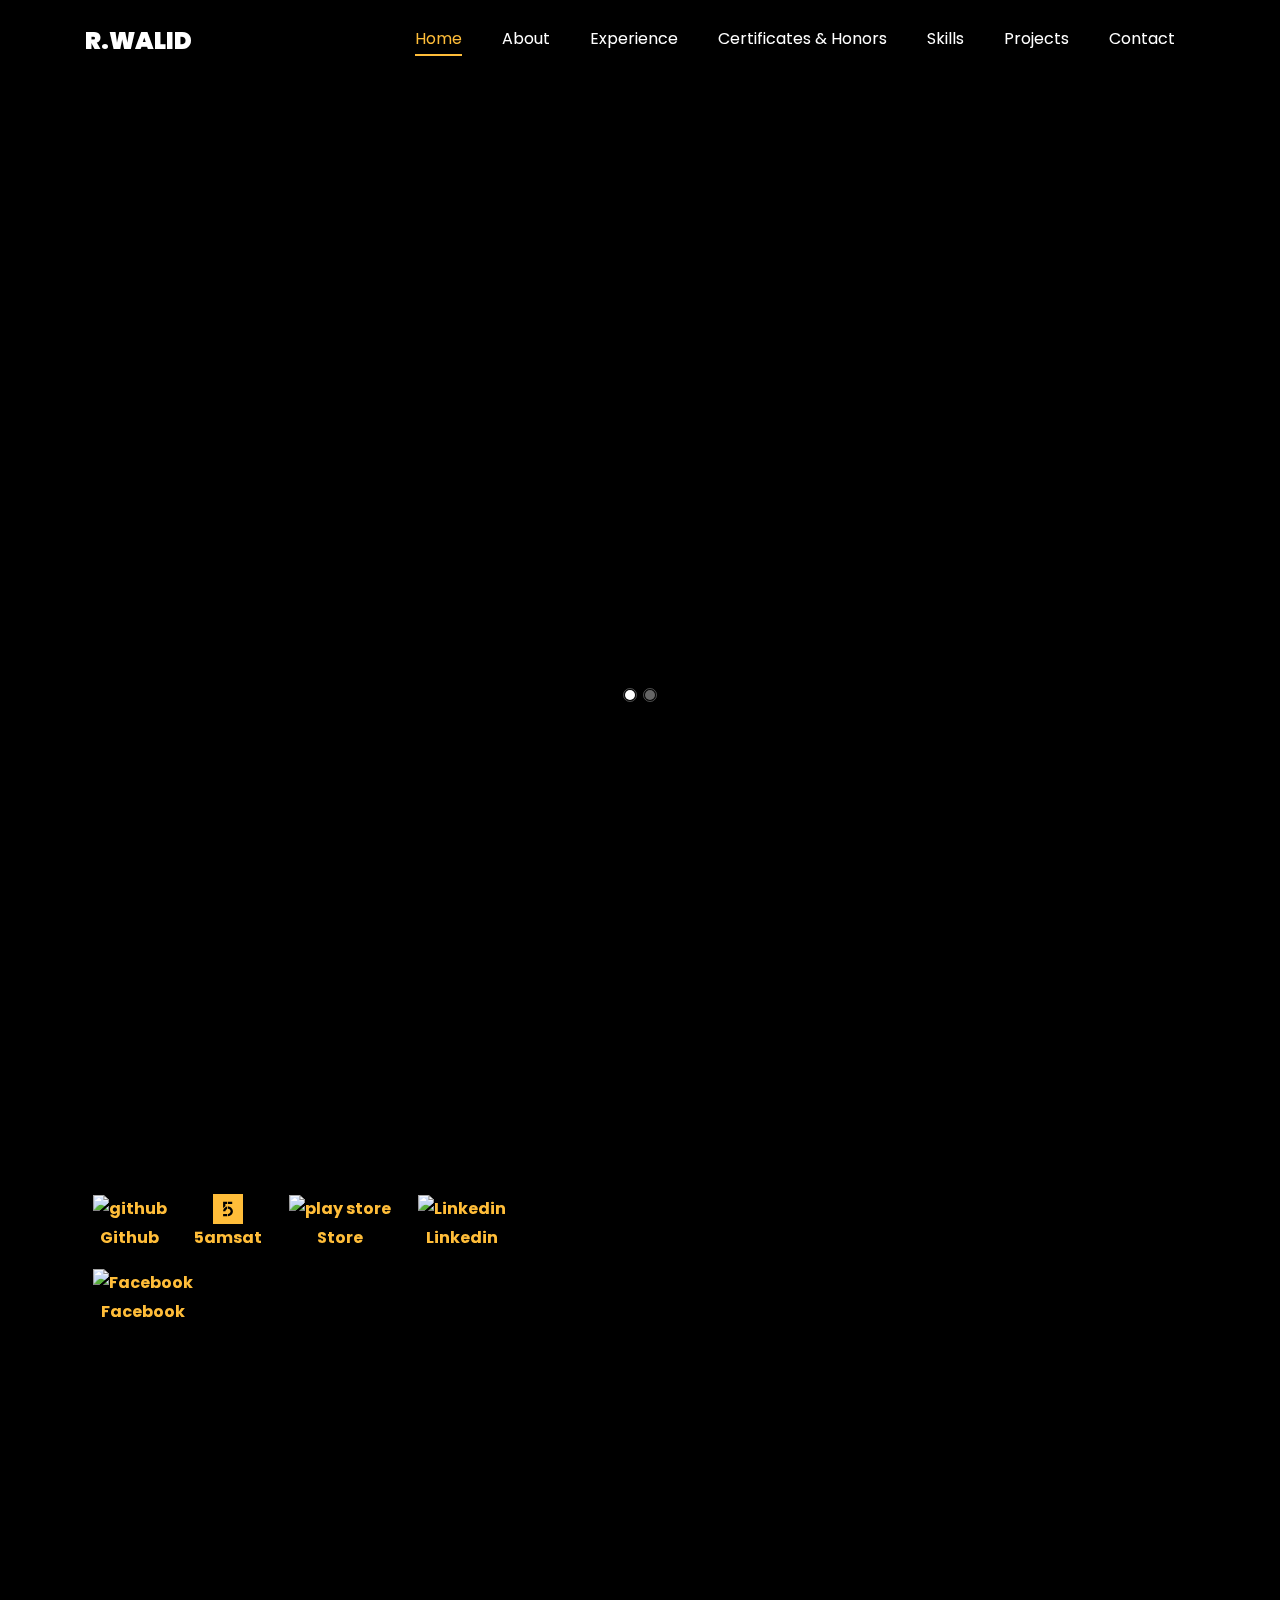
==== commit cb6dd2fe: "update about section" ====
--- a/index.html
+++ b/index.html
@@ -2,7 +2,10 @@
 <html lang="en">
 
 <head>
-	<title>R.Walid protfolio</title>
+	<title>Walid Rehamnia</title>
+	<meta name="description" content="A portfolio for Walid rehamnia website">
+
+	<link rel="icon" type="image/x-icon" href="images/great.png">
 	<meta charset="utf-8">
 	<meta name="viewport" content="width=device-width, initial-scale=1, shrink-to-fit=no">
 
@@ -40,10 +43,9 @@
 					<li class="nav-item"><a href="#home-section" class="nav-link"><span>Home</span></a></li>
 					<li class="nav-item"><a href="#about-section" class="nav-link"><span>About</span></a></li>
 					<li class="nav-item"><a href="#resume-section" class="nav-link"><span>Experience</span></a></li>
-					<li class="nav-item"><a href="#services-section" class="nav-link"><span>Services</span></a></li>
+					<li class="nav-item"><a href="#services-section" class="nav-link"><span>Certificates & Honors</span></a></li>
 					<li class="nav-item"><a href="#skills-section" class="nav-link"><span>Skills</span></a></li>
 					<li class="nav-item"><a href="#projects-section" class="nav-link"><span>Projects</span></a></li>
-					<li class="nav-item"><a href="#blog-section" class="nav-link"><span>My Blog</span></a></li>
 					<li class="nav-item"><a href="#contact-section" class="nav-link"><span>Contact</span></a></li>
 				</ul>
 			</div>
@@ -57,7 +59,7 @@
 					<div class="row d-md-flex no-gutters slider-text align-items-end justify-content-end"
 						data-scrollax-parent="true">
 						<div class="one-third js-fullheight order-md-last img"
-							style="background-image:url(images/2.png);">
+							style="background-image:url(images/graduation.png);">
 							<div class="overlay"></div>
 						</div>
 						<div class="one-forth d-flex  align-items-center ftco-animate"
@@ -67,7 +69,7 @@
 								<h1 class="mb-4 mt-3">I'm <span>Walid Rehamnia</span></h1>
 								<h2 class="mb-4">First honor Master degree from<b> Badji Mokhtar university</h2>
 								<p><a href="https://www.linkedin.com/in/rehamnia-walid/" , target="_blank" ,
-										class="btn btn-primary py-3 px-4">Hire me</a> <a href="#"
+										class="btn btn-primary py-3 px-4">Hire me</a> <a href="#projects-section"
 										class="btn btn-white btn-outline-white py-3 px-4">My works</a></p>
 							</div>
 						</div>
@@ -81,16 +83,16 @@
 					<div class="row d-flex no-gutters slider-text align-items-end justify-content-end"
 						data-scrollax-parent="true">
 						<div class="one-third js-fullheight order-md-last img"
-							style="background-image:url(images/wc22.jpg);">
+							style="background-image:url(images/hackathon.jpg);">
 							<div class="overlay"></div>
 						</div>
 						<div class="one-forth d-flex align-items-center ftco-animate"
 							data-scrollax=" properties: { translateY: '70%' }">
 							<div class="text">
 								<span class="subheading">Hello!</span>
-								<h1 class="mb-4 mt-3">I'm a <span>Software Engineer</span> @Rym SERVICES EXPRESS</h1>
+								<h1 class="mb-4 mt-3">I'm a <span>Software Engineer</span> at Rym SERVICES</h1>
 								<p><a href="https://www.linkedin.com/in/rehamnia-walid/" , target="_blank" ,
-										class="btn btn-primary py-3 px-4">Hire me</a> <a href="#"
+										class="btn btn-primary py-3 px-4">Hire me</a> <a href="#projects-section"
 										class="btn btn-white btn-outline-white py-3 px-4">My works</a></p>
 							</div>
 						</div>
@@ -108,10 +110,42 @@
 						<div class="overlay"></div>
 						<!-- <div class="img d-flex align-self-stretch align-items-center" style="background-image:url(images/bg_1.png);"> -->
 						<div class="img d-flex align-self-stretch align-items-center"
-							style="background-image:url(images/great.png);">
-
-						</div>
-					</div>
+							style="background-image:url(images/great.png); margin-top: -50%;">
+								<ul class="social_media" style="margin-top: 120%;margin-left: -10%;">
+									<li> 
+										<a href="https://github.com/rehamnia-max" rel=me target="_blank">
+											<img class="icon" src="images/icons/github.svg" alt="github" />
+											<p>Github</p>
+										</a>
+									</li>
+									<li> 
+										<a href="https://khamsat.com/user/yprogrammer" rel=me target="_blank">
+											<img class="icon" src="images/icons/5.svg" alt="play store" />
+											<p>5amsat</p>
+										</a>
+									</li>
+									<li> 
+										<a href="https://play.google.com/store/apps/dev?id=4881541124224767037" rel=me target="_blank">
+											<img class="icon" src="images/icons/play.svg" alt="play store" />
+											<p>Store</p>
+										</a>
+									</li>
+									<li> 
+										<a href="https://www.linkedin.com/in/walid-rehamnia/" rel=me target="_blank">
+											<img class="icon" src="images/icons/linkedin.svg" alt="Linkedin" />
+											<p>Linkedin</p>
+										</a>
+									</li>
+									<li> 
+										<a href="https://www.facebook.com/profile.php?id=100080155543035" rel=me target="_blank">
+											<img class="icon" src="images/icons/fb.svg" alt="Facebook" />
+											<p>Facebook</p>
+										</a>
+									</li>
+								</ul>
+						</div>
+					</div>
+
 				</div>
 				<div class="col-md-6 col-lg-7 pl-lg-5 pb-5">
 					<div class="row justify-content-start pb-3">
@@ -119,40 +153,40 @@
 							<h1 class="big">About</h1>
 							<h2 class="mb-4">About Me</h2>
 							<ul>
-								<li>Passionate Software Engineer @ Rym Services Express(FoodBeeper, DZTenders,Kawarir)</li>
-								<li>First honor Master Degree in Information Systems & AI @ Badji Mokhtar Annaba University</li>
+								<li>Passionate Software Engineer at Rym Services(FoodBeeper, DZTenders, Kawarir)</li>
+								<li>First honor Master Degree in "<span>Information Systems & AI</span>" from Badji Mokhtar Annaba University</li>
 								<li>Data science & AI Engineer</li>
-								<li>Freelancer</li>
+								<li>Freelancer (5amsat, Era-Soft, ...)</li>
+								<!-- <li>Co-founder of Era-Soft</li> -->
 							</ul>
 							<ul class="about-info mt-4 px-md-0 px-2">
-								<li class="d-flex"><span>Name:</span> <span>Rehamnia Walid</span></li>
+								<li class="d-flex"><span>Full Name:</span> <span>Walid Rehamnia</span></li>
 								<li class="d-flex"><span>Date of birth:</span> <span>March 03, 2000</span></li>
-								<li class="d-flex"><span>Address:</span> <span>ANNABA ALGERIA</span></li>
-								<li class="d-flex"><span>Zip code:</span> <span>23037</span></li>
-								<li class="d-flex"><span>Email:</span> <span>
+								<li class="d-flex"><span>Address:</span> <span>ANNABA, ALGERIA</span></li>
+								<!-- <li class="d-flex"><span>Zip code:</span> <span>23037</span></li> -->
+								<li class="d-flex"><span>Phone: </span> <span>+213 674 738 921</span></li>
+								<li class="d-flex"><span>Emails:</span> <span>
 									<ul>
 										<li>rehamniawalid.info@gmail.com</li>
 										<li>walid.rehamnia@univ-annaba.org</li>
 										<li>rehamnnia@labged.net</li>
 									</ul>
 								</span>
-							    </li>
-								<li class="d-flex"><span>Phone: </span> <span>+213 674 738 921</span></li>
-								<li class="d-flex"><span>github: </span> <span><a href="https://github.com/rehamnia-max"
-											, target="_blank">rehamnia-max</a></span></li>
-
 							</ul>
-						</div>
-					</div>
+
+						</div>
+
+					</div>
+
+
 					<div class="counter-wrap ftco-animate d-flex mt-md-3">
 						<div class="text">
-							<p class="mb-4">
+							<!-- <p class="mb-4">
 								<span class="number" data-number="12">0</span>
 								<span>Project complete</span>
-							</p>
+							</p> -->
 							<p><a href="#" class="btn btn-primary py-3 px-3"
-									onclick="window.open('Resume.pdf', '_blank', 'fullscreen=yes').resizeTo(screen.width, screen.height); return false;">Download
-									CV</a></p>
+									onclick="window.open('cv.pdf', '_blank', 'fullscreen=yes').resizeTo(screen.width, screen.height); return false;">Download CV</a></p>
 						</div>
 					</div>
 				</div>
@@ -166,65 +200,60 @@
 				<div class="col-md-10 heading-section text-center ftco-animate">
 					<h1 class="big big-2">Experience</h1>
 					<h2 class="mb-4">Experience</h2>
-					<p>A small river named Duden flows by their place and supplies it with the necessary regelialia. It
-						is a paradisematic country, in which roasted parts of sentences fly into your mouth.</p>
+					<!-- <p>A small river named Duden flows by their place and supplies it with the necessary regelialia. It
+						is a paradisematic country, in which roasted parts of sentences fly into your mouth.</p> -->
 				</div>
 			</div>
 			<div class="row">
+				
 				<div class="col-md-6">
 					<div class="resume-wrap ftco-animate">
-						<span class="date">2021-2023</span>
-						<h2>First honor Master Degree in Information Systems & AI</h2>
-						<span class="position">Badji Mokhtar University</span>
-						<p class="mt-4">A small river named D of sentences fly into your mouth.</p>
-					</div>
+						<span class="date">2021-Now</span>
+						<h2>Software Engineer</h2>
+						<span class="position">Rym services express · Full-time</span>
+						<p class="mt-4">Working mainly as a Django backend developer (python), recently I become responsible for the API of DZTenders and Kawarir</p>
+					</div>
+
+
 					<div class="resume-wrap ftco-animate">
 						<span class="date">2021-2021</span>
 						<h2>Automation Test</h2>
 						<span class="position">DZTenders.com Appels d'offres en Algérie. · Internship</span>
-						<p class="mt-4">I was passed an internship in this company for 1 month where I was working for
-							test automations (using Appium and python programming language) and I finish all my tasks in
-							just 2 weeks.</p>
-					</div>
+						<p class="mt-4">I was passed an internship at DZTenders for 1 month where I did create automated tests (Appium/Selenium via python).</p>
+					</div>
+
 					<div class="resume-wrap ftco-animate">
-						<span class="date">2018-2021</span>
-						<h2>Bachelor's Degree of Mathematics and Computer Science</h2>
-						<span class="position">Badji Mokhtar University</span>
-						<p class="mt-4">A small river named Duden flows by their place and supplies it wadisematic
-							country, in which roasted parts of sentences fly into your mouth.</p>
+						<span class="date">2021-2023</span>
+						<h2>First honor Master Degree in Information Systems & AI</h2>
+						<span class="position">Badji Mokhtar Annaba University</span>
+						<p class="mt-4">.................</p>
 					</div>
 				</div>
 
 				<div class="col-md-6">
 					<div class="resume-wrap ftco-animate">
-						<span class="date">2021-Now</span>
+						<span class="date">2020-2022</span>
 						<h2>Software Developer</h2>
-						<span class="position">Rym services · Full-time</span>
-						<p class="mt-4">Working mainly as a backend developer using Django .</p>
+						<span class="position">khamsat.com</span>
+						<p class="mt-4">From the end of 2020 I did start my freelance career in Khamsat mainly as a Java Developer, after selling many
+							products with 100% of rating and beautiful feedbacks, I became an "<b>Active Seller</b>", visit my profile: <a href="https://khamsat.com/user/yprogrammer" target="_blank">https://khamsat.com/user/yprogrammer</a></p>
 					</div>
 					<div class="resume-wrap ftco-animate">
 						<span class="date">2021-2021</span>
 						<h2>Flutter Developer</h2>
 						<span class="position">Digital Link Algérie · Internship</span>
-						<p class="mt-4">I was passed an internship in this company for 2 months (April + May) when I was
-							release my second Bachelor's
-							degree project ( 2 flutter applications with flask API and MYSQL database) as a solution for
-							companies clocking system problems).
-							I was passed an internship in this company for 2 months (April + May) when I was release my
-							second Bachelor's degree project
-							( 2 flutter applications with flask API and MYSQL database) as a solution for companies
-							clocking system problems).</p>
+						<p class="mt-4">I’ve passed an internship at this DIGITAL-LINK for 2 months (April + May) when I created my second Bachelor's
+							degree project Clocking System (using Flutter, Flask-API, and MYSQL) as a new solution for most companies
+							problems</p>
 					</div>
 					<div class="resume-wrap ftco-animate">
-						<span class="date">2021-2022</span>
-						<h2>Freelancer</h2>
-						<span class="position">khamsat.com</span>
-						<p class="mt-4">From the end of 2020 I was started my freelance career in Khamsat mainly as a
-							java developer ,
-							and now am I have an "Active Seller" degree after selling many products with 100% rating and
-							beautiful feedbacks .</p>
-					</div>
-				</div>
+						<span class="date">2018-2021</span>
+						<h2>Bachelor's Degree in Mathematics and Computer Science</h2>
+						<span class="position">Badji Mokhtar Annaba University</span>
+						<p class="mt-4">..............................</p>
+					</div>
+				</div>
+
 			</div>
 			<div class="row justify-content-center mt-5">
 				<div class="col-md-6 text-center ftco-animate">
@@ -233,75 +262,85 @@
 			</div>
 		</div>
 	</section>
+
+
+
 
 	<section class="ftco-section" id="services-section">
 		<div class="container">
 			<div class="row justify-content-center py-5 mt-5">
 				<div class="col-md-12 heading-section text-center ftco-animate">
-					<h1 class="big big-2">Services</h1>
-					<h2 class="mb-4">Services</h2>
-					<p>Far far away, behind the word mountains, far from the countries Vokalia and Consonantia</p>
+					<h1 class="big big-2">Certificates Honors</h1>
+					<h2 class="mb-4">Certificates & Honors</h2>
+					<p></p>
 				</div>
 			</div>
 			<div class="row">
 				<div class="col-md-4 text-center d-flex ftco-animate">
-					<a href="#" class="services-1">
+					<a href="https://courses.nvidia.com/certificates/212a433d33d94a29ac446962f722bbea/" target="_blank" class="services-1">
 						<span class="icon">
 							<i class="flaticon-analysis"></i>
 						</span>
 						<div class="desc">
-							<h3 class="mb-5">Backend development (Django, flask, ...)</h3>
+							<h3 class="mb-5">Fundamentals of Deep Learning</h3>
+							<span>NVIDIA (Deep Learning institute)</span>
 						</div>
 					</a>
 				</div>
 				<div class="col-md-4 text-center d-flex ftco-animate">
-					<a href="#" class="services-1">
+					<a href="https://drive.google.com/file/d/1mieyGGAj6D-JBcyv4xW4UIj-438zi8pA/view" target="_blank" class="services-1">
 						<span class="icon">
 							<i class="flaticon-flasks"></i>
 						</span>
 						<div class="desc">
-							<h3 class="mb-5">Systems design</h3>
+							<h3 class="mb-5">Master degree</h3>
+							<span class="position">Badji Mokhtar Annaba University</span>
 						</div>
 					</a>
 				</div>
 				<div class="col-md-4 text-center d-flex ftco-animate">
-					<a href="#" class="services-1">
+					<a href="https://drive.google.com/file/d/1RbbIhV0fMGnyuncj3RoJqnTSKiW5VMmv/view" target="_blank" class="services-1">
 						<span class="icon">
 							<i class="flaticon-ideas"></i>
 						</span>
 						<div class="desc">
-							<h3 class="mb-5">AI & data science</h3>
+							<h3 class="mb-5">Bachelor degree</h3>
+							<span class="position">Badji Mokhtar Annaba University</span>
 						</div>
 					</a>
 				</div>
 
 				<div class="col-md-4 text-center d-flex ftco-animate">
-					<a href="#" class="services-1">
+					<a href="https://drive.google.com/file/d/1tkP4OgW1_Py9B9Ue8s1AdmQc1MdWYOW-/view" target="_blank" class="services-1">
 						<span class="icon">
 							<i class="flaticon-analysis"></i>
 						</span>
 						<div class="desc">
-							<h3 class="mb-5">Mobile development</h3>
+							<h3 class="mb-5">Five star student</h3>
+							<span class="position">Badji Mokhtar Annaba University</span>
 						</div>
 					</a>
 				</div>
+
 				<div class="col-md-4 text-center d-flex ftco-animate">
-					<a href="#" class="services-1">
+					<a href="https://www.youtube.com/watch?v=LwvMlxvdes4&t=481s" target="_blank" class="services-1">
 						<span class="icon">
 							<i class="flaticon-flasks"></i>
 						</span>
 						<div class="desc">
-							<h3 class="mb-5">Web development</h3>
+							<h3 class="mb-5">Won in App challenge</h3>
+							<span class="position">App Challenge(Badji Mokhtar + NIT + Food Beeper + Orsima + Extrema)</span>
 						</div>
 					</a>
 				</div>
 				<div class="col-md-4 text-center d-flex ftco-animate">
-					<a href="#" class="services-1">
+					<a href="https://www.efset.org/cert/MqT4ri" target="_blank"  class="services-1">
 						<span class="icon">
 							<i class="flaticon-ideas"></i>
 						</span>
 						<div class="desc">
-							<h3 class="mb-5">Consulting</h3>
+							<h3 class="mb-5">EF SET English Certificate</h3>
+							<span class="position">EF SET</span>
 						</div>
 					</a>
 				</div>
@@ -314,15 +353,15 @@
 		<div class="container">
 			<div class="row justify-content-center pb-5">
 				<div class="col-md-12 heading-section text-center ftco-animate">
-					<h1 class="big big-2">Skills</h1>
-					<h2 class="mb-4">My Skills</h2>
-					<p>Far far away, behind the word mountains, far from the countries Vokalia and Consonantia</p>
+					<h1 class="big big-2">Top Skills</h1>
+					<h2 class="mb-4">Top Skills</h2>
+					<!-- <p>Far far away, behind the word mountains, far from the countries Vokalia and Consonantia</p> -->
 				</div>
 			</div>
 			<div class="row">
 				<div class="col-md-6 animate-box">
 					<div class="progress-wrap ftco-animate">
-						<h3>Backend framework (Django, Flask)</h3>
+						<h3>Backend developement (Django, Flask, DataBases, ...)</h3>
 						<div class="progress">
 							<div class="progress-bar color-1" role="progressbar" aria-valuenow="90" aria-valuemin="0"
 								aria-valuemax="100" style="width:90%">
@@ -333,7 +372,7 @@
 				</div>
 				<div class="col-md-6 animate-box">
 					<div class="progress-wrap ftco-animate">
-						<h3>DataBases</h3>
+						<h3>AI engineering (Data preprocessing & analysis, models training, ...)</h3>
 						<div class="progress">
 							<div class="progress-bar color-2" role="progressbar" aria-valuenow="85" aria-valuemin="0"
 								aria-valuemax="100" style="width:85%">
@@ -355,7 +394,7 @@
 				</div>
 				<div class="col-md-6 animate-box">
 					<div class="progress-wrap ftco-animate">
-						<h3>Java</h3>
+						<h3>Programming languages (Pytohn, Java, C, Dart, JS, C#, ...)</h3>
 						<div class="progress">
 							<div class="progress-bar color-4" role="progressbar" aria-valuenow="90" aria-valuemin="0"
 								aria-valuemax="100" style="width:90%">
@@ -364,24 +403,47 @@
 						</div>
 					</div>
 				</div>
+
 				<div class="col-md-6 animate-box">
 					<div class="progress-wrap ftco-animate">
-						<h3>UI/UX , Git, Docker ...</h3>
+						<h3>DevOps(Git, Docker, Nginx, Gunicorn...)</h3>
 						<div class="progress">
-							<div class="progress-bar color-5" role="progressbar" aria-valuenow="70" aria-valuemin="0"
-								aria-valuemax="100" style="width:70%">
-								<span>70%</span>
+							<div class="progress-bar color-4" role="progressbar" aria-valuenow="80" aria-valuemin="0"
+								aria-valuemax="100" style="width:80%">
+								<span>80%</span>
 							</div>
 						</div>
 					</div>
 				</div>
 				<div class="col-md-6 animate-box">
 					<div class="progress-wrap ftco-animate">
-						<h3>Flutter</h3>
+						<h3>Frontend Development (Flutter...)</h3>
 						<div class="progress">
 							<div class="progress-bar color-6" role="progressbar" aria-valuenow="80" aria-valuemin="0"
 								aria-valuemax="100" style="width:80%">
 								<span>80%</span>
+							</div>
+						</div>
+					</div>
+				</div>
+				<div class="col-md-6 animate-box">
+					<div class="progress-wrap ftco-animate">
+						<h3>Flexibility & Growth mindset</h3>
+						<div class="progress">
+							<div class="progress-bar color-6" role="progressbar" aria-valuenow="95" aria-valuemin="0"
+								aria-valuemax="100" style="width:95%">
+								<span>95%</span>
+							</div>
+						</div>
+					</div>
+				</div>
+				<div class="col-md-6 animate-box">
+					<div class="progress-wrap ftco-animate">
+						<h3>Communication & Team work</h3>
+						<div class="progress">
+							<div class="progress-bar color-6" role="progressbar" aria-valuenow="90" aria-valuemin="0"
+								aria-valuemax="100" style="width:90%">
+								<span>90%</span>
 							</div>
 						</div>
 					</div>
@@ -397,19 +459,10 @@
 				<div class="col-md-12 heading-section text-center ftco-animate">
 					<h1 class="big big-2">Projects</h1>
 					<h2 class="mb-4">My Projects</h2>
-					<p>Far far away, behind the word mountains, far from the countries Vokalia and Consonantia</p>
-				</div>
-			</div>
-			<div class="col-md-4.2" id="room">
-				<div class="project img ftco-animate d-flex justify-content-center align-items-center"
-					style="background-image: url(images/projects/serious_game/mct_menu.jpg);">
-					<div class="overlay"></div>
-					<div class="text text-center p-4">
-						<h3><a href="#">Branding &amp; Illustration Design</a></h3>
-						<span>Web Design</span>
-					</div>
-				</div>
-			</div>
+					<p>Down here you'll find almost of my projects</p>
+				</div>
+			</div>
+
 			<script>
 				function LoopTest() {
 					var i = 0;
@@ -420,225 +473,323 @@
 						document.getElementById('projects-section').appendChild(v);
 					}
 				}
-				LoopTest();
+				// LoopTest();
 			</script>
+
+
 			<div class="row">
+
 
 				<div class="resume-wrap ftco-animate">
 					<center>
-						<h3>3D Serious Game</h3>
+						<h3>ONA System</h3>
+						<br>
+						<p>Professional project with ONA (Office National de l'Assainissement) to digitalize their work as
+							well as to help them make better decisions by providing interacting dashboard,map, prediction of black points ...
+						</p>
+						<a href="https://ona.era-soft.com/" target="_blank">https://ona.era-soft.com/</a>
 					</center>
 				</div>
-
-				<div class="col-md-4.2">
+				<div class="col-md-6">
+					<div class="project img ftco-animate d-flex justify-content-center align-items-center"
+						style="background-image: url(images/projects/ona/crm_login_LI.jpg);">
+					</div>
+				</div>
+				<div class="col-md-6">
+					<div class="project img ftco-animate d-flex justify-content-center align-items-center"
+						style="background-image: url(images/projects/ona/work_order.png);">
+					</div>
+				</div>
+				<div class="col-md-6">
+					<div class="project img ftco-animate d-flex justify-content-center align-items-center"
+						style="background-image: url(images/projects/ona/staff.png);">
+					</div>
+				</div>
+				<div class="col-md-6">
+					<div class="project img ftco-animate d-flex justify-content-center align-items-center"
+						style="background-image: url(images/projects/ona/network.png);">
+					</div>
+				</div>		
+
+				<div class="col-md-4">
+					<div class="project img ftco-animate d-flex justify-content-center align-items-center"
+						style="background-image: url(images/projects/ona/add_intervention0.jpeg);">
+					</div>
+				</div>
+				<div class="col-md-4">
+					<div class="project img ftco-animate d-flex justify-content-center align-items-center"
+						style="background-image: url(images/projects/ona/add_intervention1.jpeg);">
+					</div>
+				</div>
+				<div class="col-md-4">
+					<div class="project img ftco-animate d-flex justify-content-center align-items-center"
+						style="background-image: url(images/projects/ona/add_intervention2.jpeg);">
+					</div>
+				</div>
+				<div class="col-md-4">
+					<div class="project img ftco-animate d-flex justify-content-center align-items-center"
+						style="background-image: url(images/projects/ona/add_manhole1.jpeg);">
+					</div>
+				</div>
+				<div class="col-md-4">
+					<div class="project img ftco-animate d-flex justify-content-center align-items-center"
+						style="background-image: url(images/projects/ona/add_manhole2.jpeg);">
+					</div>
+				</div>
+				<div class="col-md-4">
+					<div class="project img ftco-animate d-flex justify-content-center align-items-center"
+						style="background-image: url(images/projects/ona/add_manhole3.jpeg);">
+					</div>
+				</div>
+
+
+				<div class="resume-wrap ftco-animate">
+					<center>
+						<h3>NearBus System</h3>
+						<br>
+						<p>Full startup project(Backend, frontend ...)
+						</p>
+						<a href="https://play.google.com/store/apps/details?id=com.nearbus.nearbus" target="_blank">Show on Play Store</a>
+					</center>
+				</div>
+				<div class="col-md-4">
+					<div class="project img ftco-animate d-flex justify-content-center align-items-center"
+						style="background-image: url(images/projects/bus/0.jpg);">
+					</div>
+				</div>
+				<div class="col-md-4">
+					<div class="project img ftco-animate d-flex justify-content-center align-items-center"
+						style="background-image: url(images/projects/bus/1.jpg);">
+					</div>
+				</div>
+				<div class="col-md-4">
+					<div class="project img ftco-animate d-flex justify-content-center align-items-center"
+						style="background-image: url(images/projects/bus/2.jpg);">
+					</div>
+				</div>
+				<div class="col-md-4">
+					<div class="project img ftco-animate d-flex justify-content-center align-items-center"
+						style="background-image: url(images/projects/bus/3.jpg);">
+					</div>
+				</div>
+				<div class="col-md-4">
+					<div class="project img ftco-animate d-flex justify-content-center align-items-center"
+						style="background-image: url(images/projects/bus/4.jpg);">
+					</div>
+				</div>
+
+				<div class="col-md-4">
+					<div class="project img ftco-animate d-flex justify-content-center align-items-center"
+						>
+											<iframe
+					width="150" height="290" src="https://www.youtube.com/embed/oclHfG7jA8U" 
+				   frameborder="0" allowfullscreen>
+				   </iframe>
+					</div>
+				</div>
+
+				<div class="resume-wrap ftco-animate">
+					<center>
+						<h3>Fellahy System</h3>
+						<br>
+						<p>Full startup project(Backend, frontend ...)
+						</p>
+					</center>
+				</div>
+
+				<div class="col-md-4">
+					<div class="project img ftco-animate d-flex justify-content-center align-items-center"
+						style="background-image: url(images/projects/fellahy/0.jpg);">
+					</div>
+				</div>
+				<div class="col-md-4">
+					<div class="project img ftco-animate d-flex justify-content-center align-items-center"
+						style="background-image: url(images/projects/fellahy/1.jpg);">
+					</div>
+				</div>				
+				<div class="col-md-4">
+					<div class="project img ftco-animate d-flex justify-content-center align-items-center"
+						style="background-image: url(images/projects/fellahy/2.jpg);">
+					</div>
+				</div>
+				<center>
+					<div class="col-md-4">
+						<div
+							>
+					<iframe
+						width="650" height="400" src="https://www.youtube.com/embed/dmhTm8gbl68" 
+					frameborder="0" allowfullscreen>
+					</iframe>
+						</div>
+					</div>
+				</center>
+
+
+				<div class="resume-wrap ftco-animate">
+					<center>
+						<h3>MechaniCT</h3>
+						<br>
+						<p>3D mechanical serious game which introduce Computational Thinking concepts through
+							 a different level and challenges inside an interactive mechanic workshop, it adopts automatically the difficulty (using AI)
+							 
+						</p>
+					</center>
+				</div>
+				<div class="col-md-6">
 					<div class="project img ftco-animate d-flex justify-content-center align-items-center"
 						style="background-image: url(images/projects/serious_game/mct_menu.jpg);">
-						<div class="overlay"></div>
+					</div>
+				</div>
+
+				<div class="col-md-6">
+					<div class="project img ftco-animate d-flex justify-content-center align-items-center"
+						style="background-image: url(images/projects/serious_game/mct_help.jpg);">
+					</div>
+				</div>
+
+				<div class="col-md-6">
+					<div class="project img ftco-animate d-flex justify-content-center align-items-center"
+						style="background-image: url(images/projects/serious_game/mct_conversation.jpg);">
+					</div>
+				</div>
+
+				<div class="col-md-6">
+					<div class="project img ftco-animate d-flex justify-content-center align-items-center"
+						style="background-image: url(images/projects/serious_game/mct_request.jpg);">
+					</div>
+				</div>
+
+				<div class="col-md-6">
+					<div class="project img ftco-animate d-flex justify-content-center align-items-center"
+						style="background-image: url(images/projects/serious_game/mct_garage.jpg);">
+					</div>
+				</div>
+
+				<div class="col-md-6">
+					<div class="project img ftco-animate d-flex justify-content-center align-items-center"
+						>
+											<iframe
+					width="510" height="380" src="https://www.youtube.com/embed/LwvMlxvdes4?start=481&end=516" 
+				   frameborder="0" allowfullscreen>
+				   </iframe>
+					</div>
+				</div>
+
+
+				<div class="resume-wrap ftco-animate">
+
+					<center>
+						<h3>Intelligent Quaranic Searcher (NLP/WM)</h3>
+						<br>
+						<p>This a web project that allows to search for similar words/ayats of a given text, 
+							based on different embedding algorithms(fasttext, doc2vec..) that have trained from our custom corpus
+						</p>
+					</center>
+				</div>
+
+				<div class="col-md-6">
+					<div class="project img ftco-animate d-flex justify-content-center align-items-center"
+						style="background-image: url(images/projects/quran/0.png);">
+					</div>
+				</div>
+				<div class="col-md-6">
+					<div class="project img ftco-animate d-flex justify-content-center align-items-center"
+						style="background-image: url(images/projects/quran/1.png);">
+					</div>
+				</div>
+
+
+				<div class="resume-wrap ftco-animate">
+
+					<center>
+						<h3>Airline company</h3>
+						<br>
+						<p>Full Desktop application that aims to manage (staff, voyages, and planes), was built mainly using Java and MySQL
+						</p>
+					</center>
+				</div>
+
+				<div class="col-md-6">
+					<div class="project img ftco-animate d-flex justify-content-center align-items-center"
+						style="background-image: url(images/projects/airline/company.png);">
+					</div>
+				</div>
+				<div class="col-md-6">
+					<div class="project img ftco-animate d-flex justify-content-center align-items-center"
+						style="background-image: url(images/projects/airline/company2.png);">
+					</div>
+				</div>
+
+				<div class="resume-wrap ftco-animate">
+
+					<center>
+						<h3>Dept management</h3>
+						<br>
+						<p>Web application linked with MYSQL database aims to manage the clients and them credits with all details
+							and also with backup option (local + distant)
+						</p>
+					</center>
+				</div>
+
+				<div class="col-md-6">
+					<div class="project img ftco-animate d-flex justify-content-center align-items-center"
+						style="background-image: url(images/projects/dept/0.png);">
+					</div>
+				</div>
+				<div class="col-md-6">
+					<div class="project img ftco-animate d-flex justify-content-center align-items-center"
+						style="background-image: url(images/projects/dept/1.png);">
+					</div>
+				</div>
+				<div class="col-md-6">
+					<div class="project img ftco-animate d-flex justify-content-center align-items-center"
+						style="background-image: url(images/projects/dept/2.png);">
+					</div>
+				</div>
+				<div class="col-md-6">
+					<div class="project img ftco-animate d-flex justify-content-center align-items-center"
+						style="background-image: url(images/projects/dept/2.png);">
+					</div>
+				</div>
+				<!-- <hr width="1000px;" color="#ffbd39"size="200"> -->
+				<div class="resume-wrap ftco-animate">
+
+					<center>
+						<h3>Clocking System</h3>
+						<br>
+						<p>Clocking System (Flutter, Flask, and MYSQL) is a new solution for most companies fraud problems
+							, using OTP ... .
+						</p>
+					</center>
+				</div>
+
+				<div class="col-md-4">
+					<div class="project img ftco-animate d-flex justify-content-center align-items-center"
+						style="background-image: url(images/projects/clock1.PNG);">
+						<!-- <div class="overlay"></div>
 						<div class="text text-center p-4">
 							<h3><a href="#">Branding &amp; Illustration Design</a></h3>
 							<span>Web Design</span>
-						</div>
-					</div>
-				</div>
-				<div class="col-md-4.5">
-					<div class="project img ftco-animate d-flex justify-content-center align-items-center"
-						style="background-image: url(images/projects/serious_game/mct_help.jpg);">
-						<div class="overlay"></div>
-						<div class="text text-center p-4">
-							<h3><a href="#">Branding &amp; Illustration Design</a></h3>
-							<span>Web Design</span>
-						</div>
-					</div>
-				</div>
-
-				<div class="col-md-4.2">
-					<div class="project img ftco-animate d-flex justify-content-center align-items-center"
-						style="background-image: url(images/projects/serious_game/mct_conversation.jpg);">
-						<div class="overlay"></div>
-						<div class="text text-center p-4">
-							<h3><a href="#">Branding &amp; Illustration Design</a></h3>
-							<span>Web Design</span>
-						</div>
-					</div>
-				</div>
-
-				<div class="col-md-6">
-					<div class="project img ftco-animate d-flex justify-content-center align-items-center"
-						style="background-image: url(images/projects/serious_game/mct_request.jpg);">
-						<div class="overlay"></div>
-						<div class="text text-center p-4">
-							<h3><a href="#">Branding &amp; Illustration Design</a></h3>
-							<span>Web Design</span>
-						</div>
-					</div>
-				</div>
-
-				<div class="col-md-6">
-					<div class="project img ftco-animate d-flex justify-content-center align-items-center"
-						style="background-image: url(images/projects/serious_game/mct_garage.jpg);">
-						<div class="overlay"></div>
-						<div class="text text-center p-4">
-							<h3><a href="#">Branding &amp; Illustration Design</a></h3>
-							<span>Web Design</span>
-						</div>
-					</div>
-				</div>
-
-				<div class="resume-wrap ftco-animate">
-					<center>
-						<h3>Clocking System</h3>
-					</center>
-				</div>
-
-				<div class="col-md-4">
-					<div class="project img ftco-animate d-flex justify-content-center align-items-center"
-						style="background-image: url(images/projects/clock1.PNG);">
-						<div class="overlay"></div>
-						<div class="text text-center p-4">
-							<h3><a href="#">Branding &amp; Illustration Design</a></h3>
-							<span>Web Design</span>
-						</div>
+						</div> -->
 					</div>
 				</div>
 				<div class="col-md-4">
 					<div class="project img ftco-animate d-flex justify-content-center align-items-center"
 						style="background-image: url(images/projects/clock2.PNG);">
-						<div class="overlay"></div>
-						<div class="text text-center p-4">
-							<h3><a href="#">Branding &amp; Illustration Design</a></h3>
-							<span>Web Design</span>
-						</div>
 					</div>
 				</div>
 				<div class="col-md-4">
 					<div class="project img ftco-animate d-flex justify-content-center align-items-center"
 						style="background-image: url(images/projects/clock3.PNG);">
-						<div class="overlay"></div>
-						<div class="text text-center p-4">
-							<h3><a href="#">Branding &amp; Illustration Design</a></h3>
-							<span>Web Design</span>
-						</div>
-					</div>
-				</div>
-
-				<div class="col-md-8">
-					<div class="project img ftco-animate d-flex justify-content-center align-items-center"
-						style="background-image: url(images/project-1.jpg);">
-						<div class="overlay"></div>
-						<div class="text text-center p-4">
-							<h3><a href="#">Branding &amp; Illustration Design</a></h3>
-							<span>Web Design</span>
-						</div>
-					</div>
-
-					<div class="project img ftco-animate d-flex justify-content-center align-items-center"
-						style="background-image: url(images/projects/company.png);">
-						<div class="overlay"></div>
-						<div class="text text-center p-4">
-							<h3><a href="#">Branding &amp; Illustration Design</a></h3>
-							<span>Web Design</span>
-						</div>
-					</div>
-				</div>
-				<div class="col-md-4">
-					<div class="row">
-						<div class="col-md-12">
-							<div class="project img ftco-animate d-flex justify-content-center align-items-center"
-								style="background-image: url(images/project-2.jpg);">
-								<div class="overlay"></div>
-								<div class="text text-center p-4">
-									<h3><a href="#">Branding &amp; Illustration Design</a></h3>
-									<span>Web Design</span>
-								</div>
-							</div>
-						</div>
-						<div class="col-md-12">
-							<div class="project img ftco-animate d-flex justify-content-center align-items-center"
-								style="background-image: url(images/project-3.jpg);">
-								<div class="overlay"></div>
-								<div class="text text-center p-4">
-									<h3><a href="#">Branding &amp; Illustration Design</a></h3>
-									<span>Web Design</span>
-								</div>
-							</div>
-						</div>
-					</div>
-				</div>
+					</div>
+				</div>
+
 			</div>
 		</div>
 	</section>
 
 
-	<section class="ftco-section" id="blog-section">
-		<div class="container">
-			<div class="row justify-content-center mb-5 pb-5">
-				<div class="col-md-7 heading-section text-center ftco-animate">
-					<h1 class="big big-2">Blog</h1>
-					<h2 class="mb-4">My Blog</h2>
-					<p>Coming soon</p>
-				</div>
-			</div>
-			<div class="row d-flex">
-				<div class="col-md-4 d-flex ftco-animate">
-					<div class="blog-entry justify-content-end">
-						<a href="single.html" class="block-20" style="background-image: url('images/image_1.jpg');">
-						</a>
-						<div class="text mt-3 float-right d-block">
-							<div class="d-flex align-items-center mb-3 meta">
-								<p class="mb-0">
-									<span class="mr-2">June 21, 2019</span>
-									<a href="#" class="mr-2">Admin</a>
-									<a href="#" class="meta-chat"><span class="icon-chat"></span> 3</a>
-								</p>
-							</div>
-							<h3 class="heading"><a href="single.html">Why Lead Generation is Key for Business Growth</a>
-							</h3>
-							<p>A small river named Duden flows by their place and supplies it with the necessary
-								regelialia.</p>
-						</div>
-					</div>
-				</div>
-				<div class="col-md-4 d-flex ftco-animate">
-					<div class="blog-entry justify-content-end">
-						<a href="single.html" class="block-20" style="background-image: url('images/image_2.jpg');">
-						</a>
-						<div class="text mt-3 float-right d-block">
-							<div class="d-flex align-items-center mb-3 meta">
-								<p class="mb-0">
-									<span class="mr-2">June 21, 2019</span>
-									<a href="#" class="mr-2">Admin</a>
-									<a href="#" class="meta-chat"><span class="icon-chat"></span> 3</a>
-								</p>
-							</div>
-							<h3 class="heading"><a href="single.html">Why Lead Generation is Key for Business Growth</a>
-							</h3>
-							<p>A small river named Duden flows by their place and supplies it with the necessary
-								regelialia.</p>
-						</div>
-					</div>
-				</div>
-				<div class="col-md-4 d-flex ftco-animate">
-					<div class="blog-entry">
-						<a href="single.html" class="block-20" style="background-image: url('images/image_3.jpg');">
-						</a>
-						<div class="text mt-3 float-right d-block">
-							<div class="d-flex align-items-center mb-3 meta">
-								<p class="mb-0">
-									<span class="mr-2">June 21, 2019</span>
-									<a href="#" class="mr-2">Admin</a>
-									<a href="#" class="meta-chat"><span class="icon-chat"></span> 3</a>
-								</p>
-							</div>
-							<h3 class="heading"><a href="single.html">Why Lead Generation is Key for Business Growth</a>
-							</h3>
-							<p>A small river named Duden flows by their place and supplies it with the necessary
-								regelialia.</p>
-						</div>
-					</div>
-				</div>
-			</div>
-		</div>
-	</section>
+
 
 	<section class="ftco-section ftco-no-pt ftco-no-pb ftco-counter img" id="section-counter">
 		<div class="container">
@@ -646,7 +797,7 @@
 				<div class="col-md d-flex justify-content-center counter-wrap ftco-animate">
 					<div class="block-18">
 						<div class="text">
-							<strong class="number" data-number="100">0</strong>
+							<strong class="number" data-number="3">0</strong>
 							<span>Awards</span>
 						</div>
 					</div>
@@ -654,7 +805,7 @@
 				<div class="col-md d-flex justify-content-center counter-wrap ftco-animate">
 					<div class="block-18">
 						<div class="text">
-							<strong class="number" data-number="1200">0</strong>
+							<strong class="number" data-number="12">0</strong>
 							<span>Complete Projects</span>
 						</div>
 					</div>
@@ -662,42 +813,31 @@
 				<div class="col-md d-flex justify-content-center counter-wrap ftco-animate">
 					<div class="block-18">
 						<div class="text">
-							<strong class="number" data-number="1200">0</strong>
+							<strong class="number" data-number="12">0</strong>
 							<span>Happy Customers</span>
 						</div>
 					</div>
 				</div>
-				<div class="col-md d-flex justify-content-center counter-wrap ftco-animate">
+				<!-- <div class="col-md d-flex justify-content-center counter-wrap ftco-animate">
 					<div class="block-18">
 						<div class="text">
 							<strong class="number" data-number="500">0</strong>
 							<span>Cups of coffee</span>
 						</div>
 					</div>
-				</div>
+				</div> -->
 			</div>
 		</div>
 	</section>
 
-	<section class="ftco-section ftco-hireme img margin-top" style="background-image: url(images/bg_1.jpg)">
-		<div class="container">
-			<div class="row justify-content-center">
-				<div class="col-md-7 ftco-animate text-center">
-					<h2>I'm <span>Available</span> for freelancing</h2>
-					<p>A small river named Duden flows by their place and supplies it with the necessary regelialia.</p>
-					<p class="mb-0"><a href="#" class="btn btn-primary py-3 px-5">Hire me</a></p>
-				</div>
-			</div>
-		</div>
-	</section>
-
-	<section class="ftco-section contact-section ftco-no-pb" id="contact-section">
+
+	<footer class="ftco-section contact-section ftco-no-pb" id="contact-section">
 		<div class="container">
 			<div class="row justify-content-center mb-5 pb-3">
 				<div class="col-md-7 heading-section text-center ftco-animate">
 					<h1 class="big big-2">Contact</h1>
 					<h2 class="mb-4">Contact Me</h2>
-					<p>Far far away, behind the word mountains, far from the countries Vokalia and Consonantia</p>
+					<p>Please don't hesitate to reach out</p>
 				</div>
 			</div>
 
@@ -707,7 +847,7 @@
 						<div class="icon d-flex align-items-center justify-content-center">
 							<span class="icon-map-signs"></span>
 						</div>
-						<h3 class="mb-4">Address</h3>
+						<h3 class="mb-4">Home Address</h3>
 						<p>SIDI AMAR, ANNABA, ALGERIA</p>
 					</div>
 				</div>
@@ -716,7 +856,7 @@
 						<div class="icon d-flex align-items-center justify-content-center">
 							<span class="icon-phone2"></span>
 						</div>
-						<h3 class="mb-4">Contact Number</h3>
+						<h3 class="mb-4">Phone Number</h3>
 						<p><a href="tel://1234567920">+213 674 738 921</a></p>
 					</div>
 				</div>
@@ -726,7 +866,7 @@
 							<span class="icon-paper-plane"></span>
 						</div>
 						<h3 class="mb-4">Email Address</h3>
-						<p><a href="mailto:info@yoursite.com">rehamniawalid.info@gmail.com</a></p>
+						<p><a href="mailto:rehamniawalid.info@gmail.com">rehamniawalid.info@gmail.com</a></p>
 					</div>
 				</div>
 				<div class="col-md-6 col-lg-3 d-flex ftco-animate">
@@ -735,114 +875,13 @@
 							<span class="icon-globe"></span>
 						</div>
 						<h3 class="mb-4">Website</h3>
-						<p><a href="#">yoursite.com</a></p>
-					</div>
-				</div>
-			</div>
-
-			<div class="row no-gutters block-9">
-				<div class="col-md-6 order-md-last d-flex">
-					<form action="#" class="bg-light p-4 p-md-5 contact-form">
-						<div class="form-group">
-							<input type="text" class="form-control" placeholder="Your Name">
-						</div>
-						<div class="form-group">
-							<input type="text" class="form-control" placeholder="Your Email">
-						</div>
-						<div class="form-group">
-							<input type="text" class="form-control" placeholder="Subject">
-						</div>
-						<div class="form-group">
-							<textarea name="" id="" cols="30" rows="7" class="form-control"
-								placeholder="Message"></textarea>
-						</div>
-						<div class="form-group">
-							<input type="submit" value="Send Message" class="btn btn-primary py-3 px-5">
-						</div>
-					</form>
-
-				</div>
-
-				<div class="col-md-6 d-flex">
-					<div class="img" style="background-image: url(images/bg_2.png);"></div>
-				</div>
-			</div>
-		</div>
-	</section>
-
-
-	<footer class="ftco-footer ftco-section">
-		<div class="container">
-			<div class="row mb-5">
-				<div class="col-md">
-					<div class="ftco-footer-widget mb-4">
-						<h2 class="ftco-heading-2">About</h2>
-						<p>Far far away, behind the word mountains, far from the countries Vokalia and Consonantia,
-							there live the blind texts.</p>
-						<ul class="ftco-footer-social list-unstyled float-md-left float-lft mt-5">
-							<li class="ftco-animate"><a href="#"><span class="icon-twitter"></span></a></li>
-							<li class="ftco-animate"><a href="#"><span class="icon-facebook"></span></a></li>
-							<li class="ftco-animate"><a href="#"><span class="icon-instagram"></span></a></li>
-						</ul>
-					</div>
-				</div>
-				<div class="col-md">
-					<div class="ftco-footer-widget mb-4 ml-md-4">
-						<h2 class="ftco-heading-2">Links</h2>
-						<ul class="list-unstyled">
-							<li><a href="#"><span class="icon-long-arrow-right mr-2"></span>Home</a></li>
-							<li><a href="#"><span class="icon-long-arrow-right mr-2"></span>About</a></li>
-							<li><a href="#"><span class="icon-long-arrow-right mr-2"></span>Services</a></li>
-							<li><a href="#"><span class="icon-long-arrow-right mr-2"></span>Projects</a></li>
-							<li><a href="#"><span class="icon-long-arrow-right mr-2"></span>Contact</a></li>
-						</ul>
-					</div>
-				</div>
-				<div class="col-md">
-					<div class="ftco-footer-widget mb-4">
-						<h2 class="ftco-heading-2">Services</h2>
-						<ul class="list-unstyled">
-							<li><a href="#"><span class="icon-long-arrow-right mr-2"></span>Web Design</a></li>
-							<li><a href="#"><span class="icon-long-arrow-right mr-2"></span>Web Development</a></li>
-							<li><a href="#"><span class="icon-long-arrow-right mr-2"></span>Business Strategy</a></li>
-							<li><a href="#"><span class="icon-long-arrow-right mr-2"></span>Data Analysis</a></li>
-							<li><a href="#"><span class="icon-long-arrow-right mr-2"></span>Graphic Design</a></li>
-						</ul>
-					</div>
-				</div>
-				<div class="col-md">
-					<div class="ftco-footer-widget mb-4">
-						<h2 class="ftco-heading-2">Have a Questions?</h2>
-						<div class="block-23 mb-3">
-							<ul>
-								<li><span class="icon icon-map-marker"></span><span class="text">203 Fake St. Mountain
-										View, San Francisco, California, USA</span></li>
-								<li><a href="#"><span class="icon icon-phone"></span><span class="text">+2 392 3929
-											210</span></a></li>
-								<li><a href="#"><span class="icon icon-envelope"></span><span
-											class="text">info@yourdomain.com</span></a></li>
-							</ul>
-						</div>
-					</div>
-				</div>
-			</div>
-			<div class="row">
-				<div class="col-md-12 text-center">
-
-					<p>
-						<!-- Link back to Colorlib can't be removed. Template is licensed under CC BY 3.0. -->
-						Copyright &copy;
-						<script>document.write(new Date().getFullYear());</script> All rights reserved | This template
-						is made with <i class="icon-heart color-danger" aria-hidden="true"></i> by <a
-							href="https://colorlib.com" target="_blank">Colorlib</a>
-						<!-- Link back to Colorlib can't be removed. Template is licensed under CC BY 3.0. -->
-					</p>
-				</div>
-			</div>
+						<p><a href="https://walid.era-soft.com/" , target="_blank">walid.era-soft.com</a></p>
+					</div>
+				</div>
+			</div>
+
 		</div>
 	</footer>
-
-
 
 	<!-- loader -->
 	<div id="ftco-loader" class="show fullscreen"><svg class="circular" width="48px" height="48px">
@@ -867,6 +906,15 @@
 
 	<script src="js/main.js"></script>
 
+	<script type="application/ld+json">
+		{
+			"@context": "http://schema.org",
+			"@type": "WebSite",
+			"name": "Walid Rehamnia",
+			"description": "Walid Rehamnia (Rehamnia Walid) is a portfolio website that shows it's experience, skills...",
+			"url": "https://walid.era-soft.com/"
+		}
+		</script>
 </body>
 
 </html>--- a/css/style.css
+++ b/css/style.css
@@ -12672,6 +12672,7 @@
 
 .resume-wrap {
   width: 100%;
+  margin-top: 100px;
   margin-bottom: 30px;
   background: rgba(255, 255, 255, 0.1);
   padding: 30px;
@@ -13065,7 +13066,8 @@
 }
 
 .ftco-section {
-  padding: 7em 0;
+  /* padding: 7em 0; */
+  margin-bottom: 12% ;
   position: relative;
 }
 
@@ -13945,4 +13947,18 @@
     stroke-dasharray: 89, 200;
     stroke-dashoffset: -136px;
   }
+}
+
+.social_media li {
+  display: inline-block;
+  margin: 0 12px;
+  /* font-size: 12px; */
+  text-align: center;
+  /* width: 40px;
+  height: 40px; */
+}
+
+.social_media li img{
+  width: 30px;
+  height: 30px;
 }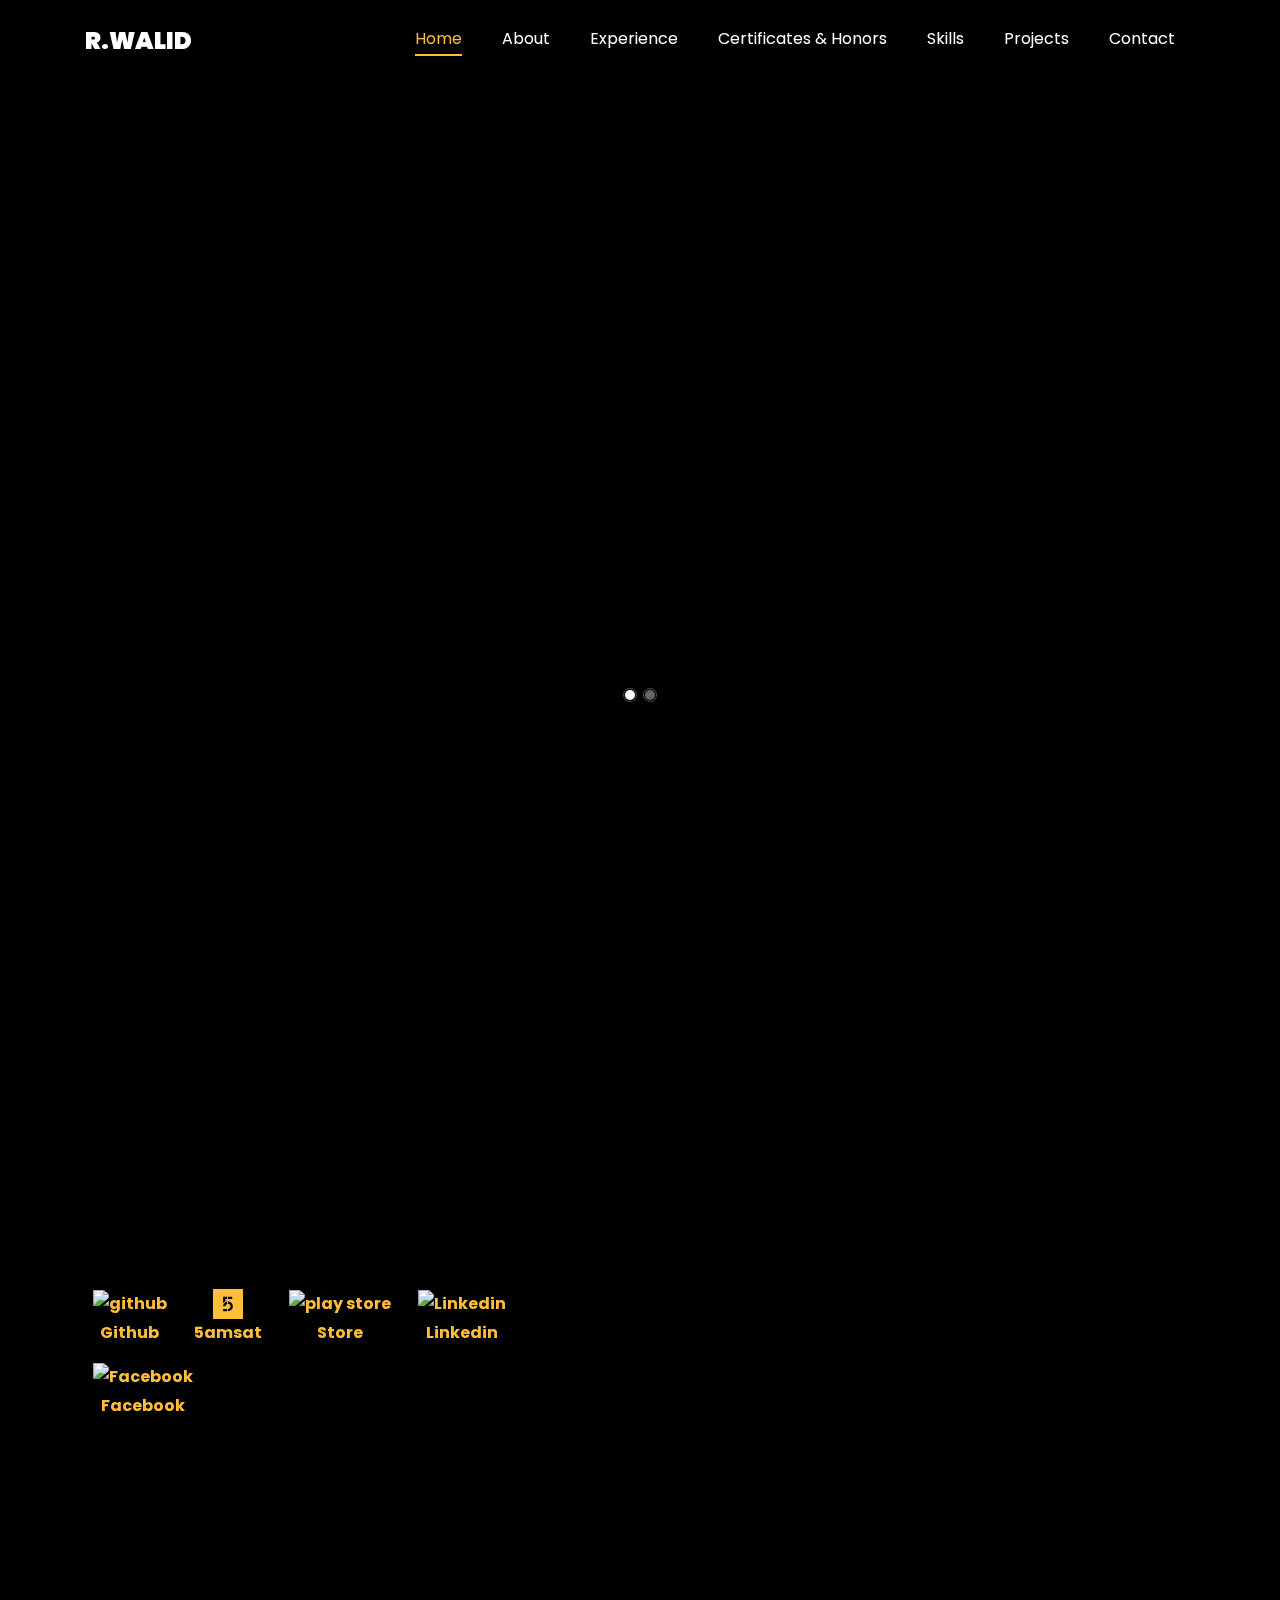
==== commit 0eb92041: "Updating resume" ====
--- a/index.html
+++ b/index.html
@@ -68,7 +68,7 @@
 								<span class="subheading">Hello!</span>
 								<h1 class="mb-4 mt-3">I'm <span>Walid Rehamnia</span></h1>
 								<h2 class="mb-4">First honor Master degree from<b> Badji Mokhtar university</h2>
-								<p><a href="https://www.linkedin.com/in/rehamnia-walid/" , target="_blank" ,
+								<p><a href="https://www.linkedin.com/in/walid-rehamnia" , target="_blank" ,
 										class="btn btn-primary py-3 px-4">Hire me</a> <a href="#projects-section"
 										class="btn btn-white btn-outline-white py-3 px-4">My works</a></p>
 							</div>
@@ -113,7 +113,7 @@
 							style="background-image:url(images/great.png); margin-top: -50%;">
 								<ul class="social_media" style="margin-top: 120%;margin-left: -10%;">
 									<li> 
-										<a href="https://github.com/rehamnia-max" rel=me target="_blank">
+										<a href="https://github.com/walid-rehamnia" rel=me target="_blank">
 											<img class="icon" src="images/icons/github.svg" alt="github" />
 											<p>Github</p>
 										</a>
@@ -152,11 +152,17 @@
 						<div class="col-md-12 heading-section ftco-animate">
 							<h1 class="big">About</h1>
 							<h2 class="mb-4">About Me</h2>
+							<p>Passionate Django developer, Python developer as well as Machine Learning engineer,
+								 demonstrating success at Rym Services, and during internships. Holds a First
+								  Honor Master's Degree in Information Systems & AI from Badji Mokhtar Annaba University.
+								   Experienced Freelancer with notable projects at Khamsat, Era-Soft, and more:</p>
 							<ul>
-								<li>Passionate Software Engineer at Rym Services(FoodBeeper, DZTenders, Kawarir)</li>
+								<li>Intermediate Django developer at Rym Services Express(Wajeez, DZTenders, Kawarir)</li>
 								<li>First honor Master Degree in "<span>Information Systems & AI</span>" from Badji Mokhtar Annaba University</li>
-								<li>Data science & AI Engineer</li>
-								<li>Freelancer (5amsat, Era-Soft, ...)</li>
+								<li>Freelance Full-Stack Developer (5amsat, Era-Soft, ...)</li>
+								<li>Junior in Data science & Machine Learning</li>
+								<li>Interns as Mobile App Developer and Automation Test Engineer</li>
+
 								<!-- <li>Co-founder of Era-Soft</li> -->
 							</ul>
 							<ul class="about-info mt-4 px-md-0 px-2">
@@ -186,7 +192,7 @@
 								<span>Project complete</span>
 							</p> -->
 							<p><a href="#" class="btn btn-primary py-3 px-3"
-									onclick="window.open('cv.pdf', '_blank', 'fullscreen=yes').resizeTo(screen.width, screen.height); return false;">Download CV</a></p>
+									onclick="window.open('Resume.pdf', '_blank', 'fullscreen=yes').resizeTo(screen.width, screen.height); return false;">Download Resume</a></p>
 						</div>
 					</div>
 				</div>
@@ -208,16 +214,16 @@
 				
 				<div class="col-md-6">
 					<div class="resume-wrap ftco-animate">
-						<span class="date">2021-Now</span>
-						<h2>Software Engineer</h2>
-						<span class="position">Rym services express · Full-time</span>
+						<span class="date">2021-2023</span>
+						<h2>Intermediate Django Developer</h2>
+						<span class="position">Rym Services Express(Wajeez, DZTenders, Kawarir) · Full-time</span>
 						<p class="mt-4">Working mainly as a Django backend developer (python), recently I become responsible for the API of DZTenders and Kawarir</p>
 					</div>
 
 
 					<div class="resume-wrap ftco-animate">
 						<span class="date">2021-2021</span>
-						<h2>Automation Test</h2>
+						<h2>Automation Test Engineer</h2>
 						<span class="position">DZTenders.com Appels d'offres en Algérie. · Internship</span>
 						<p class="mt-4">I was passed an internship at DZTenders for 1 month where I did create automated tests (Appium/Selenium via python).</p>
 					</div>
@@ -233,14 +239,14 @@
 				<div class="col-md-6">
 					<div class="resume-wrap ftco-animate">
 						<span class="date">2020-2022</span>
-						<h2>Software Developer</h2>
+						<h2>Freelance Full-Stack Developer</h2>
 						<span class="position">khamsat.com</span>
 						<p class="mt-4">From the end of 2020 I did start my freelance career in Khamsat mainly as a Java Developer, after selling many
 							products with 100% of rating and beautiful feedbacks, I became an "<b>Active Seller</b>", visit my profile: <a href="https://khamsat.com/user/yprogrammer" target="_blank">https://khamsat.com/user/yprogrammer</a></p>
 					</div>
 					<div class="resume-wrap ftco-animate">
 						<span class="date">2021-2021</span>
-						<h2>Flutter Developer</h2>
+						<h2>Mobile App Developer</h2>
 						<span class="position">Digital Link Algérie · Internship</span>
 						<p class="mt-4">I’ve passed an internship at this DIGITAL-LINK for 2 months (April + May) when I created my second Bachelor's
 							degree project Clocking System (using Flutter, Flask-API, and MYSQL) as a new solution for most companies
@@ -248,7 +254,7 @@
 					</div>
 					<div class="resume-wrap ftco-animate">
 						<span class="date">2018-2021</span>
-						<h2>Bachelor's Degree in Mathematics and Computer Science</h2>
+						<h2>Bachelor's Degree in Computer Science</h2>
 						<span class="position">Badji Mokhtar Annaba University</span>
 						<p class="mt-4">..............................</p>
 					</div>
@@ -257,7 +263,7 @@
 			</div>
 			<div class="row justify-content-center mt-5">
 				<div class="col-md-6 text-center ftco-animate">
-					<p><a href="#" class="btn btn-primary py-4 px-5">Download CV</a></p>
+					<p><a href="#" class="btn btn-primary py-4 px-5">Download Resume</a></p>
 				</div>
 			</div>
 		</div>
@@ -328,7 +334,7 @@
 							<i class="flaticon-flasks"></i>
 						</span>
 						<div class="desc">
-							<h3 class="mb-5">Won in App challenge</h3>
+							<h3 class="mb-5">App challenge</h3>
 							<span class="position">App Challenge(Badji Mokhtar + NIT + Food Beeper + Orsima + Extrema)</span>
 						</div>
 					</a>
@@ -458,8 +464,8 @@
 			<div class="row justify-content-center pb-5">
 				<div class="col-md-12 heading-section text-center ftco-animate">
 					<h1 class="big big-2">Projects</h1>
-					<h2 class="mb-4">My Projects</h2>
-					<p>Down here you'll find almost of my projects</p>
+					<h2 class="mb-4">Popular Projects</h2>
+					<p>Feel free to visit my github for more projects</p>
 				</div>
 			</div>
 
@@ -848,7 +854,7 @@
 							<span class="icon-map-signs"></span>
 						</div>
 						<h3 class="mb-4">Home Address</h3>
-						<p>SIDI AMAR, ANNABA, ALGERIA</p>
+						<p>ANNABA, ALGERIA</p>
 					</div>
 				</div>
 				<div class="col-md-6 col-lg-3 d-flex ftco-animate">
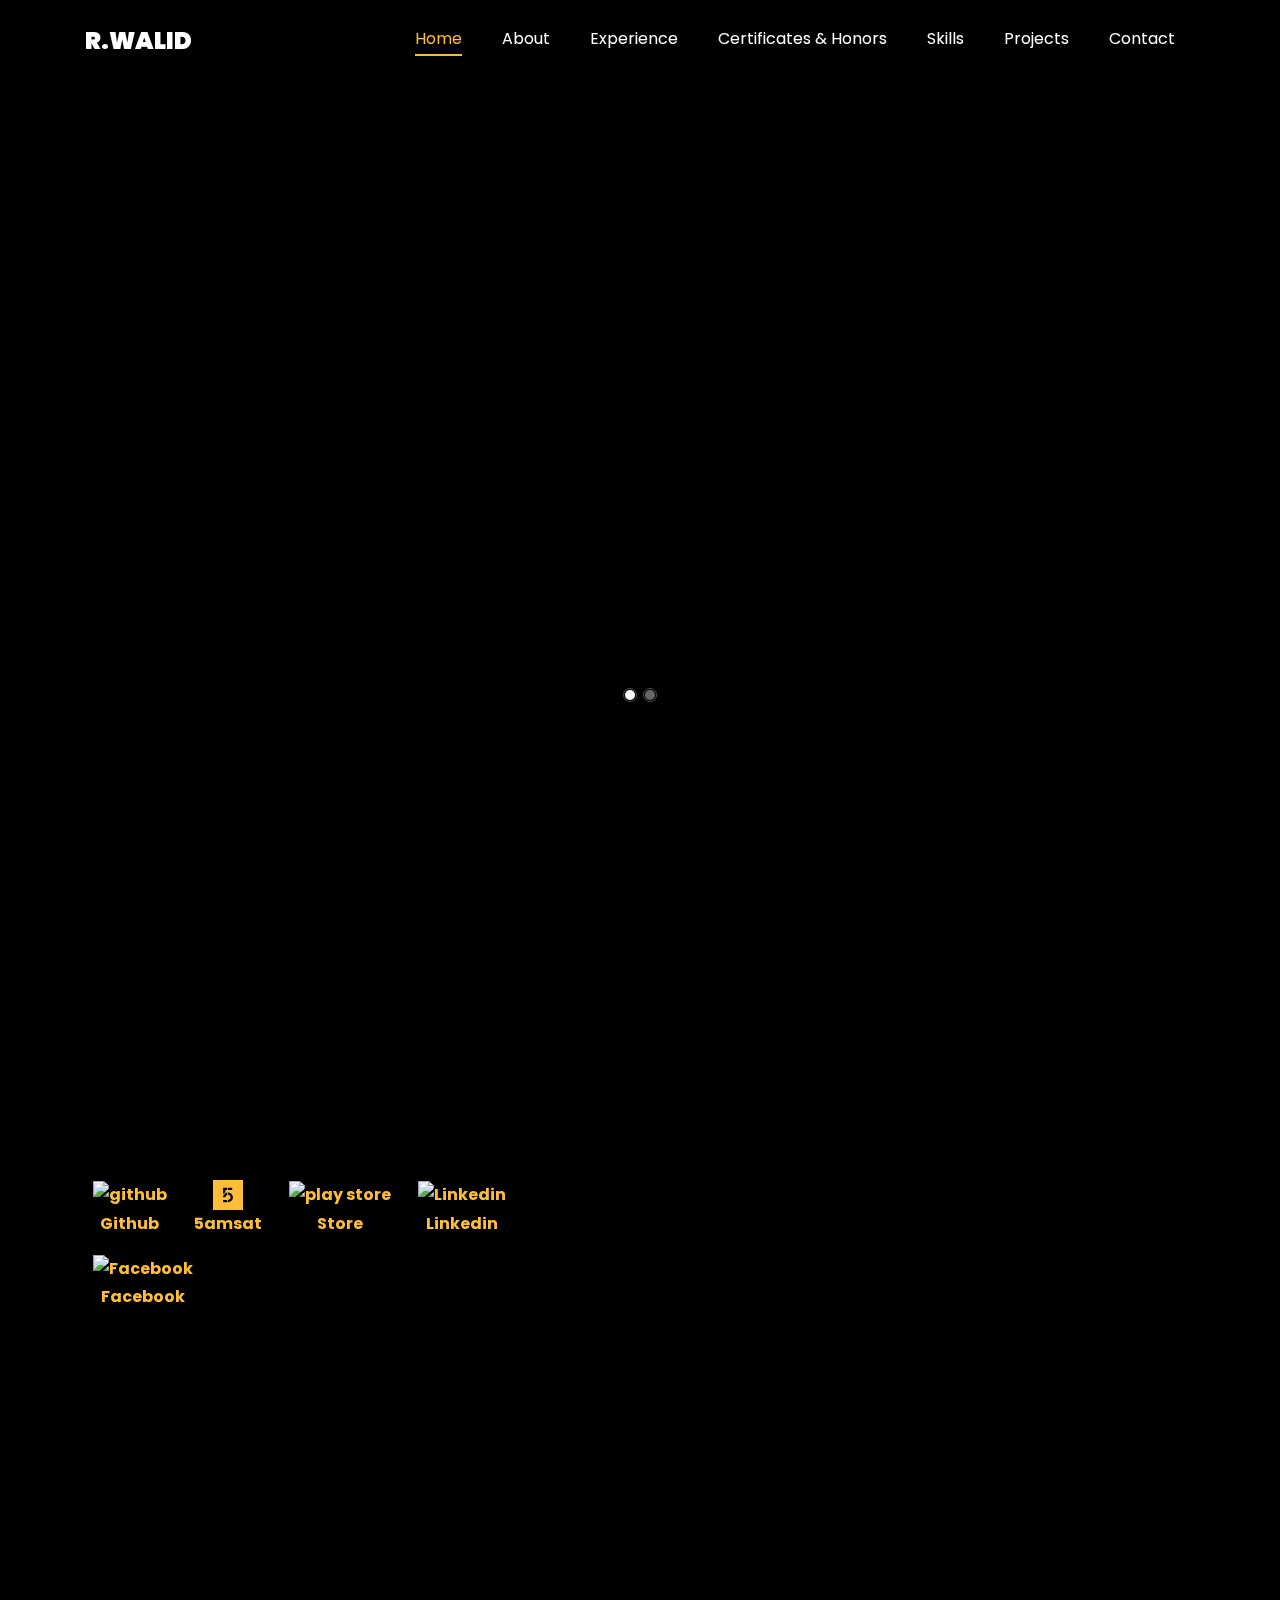
==== commit 72f0e7ae: "Change about content + title" ====
--- a/index.html
+++ b/index.html
@@ -155,13 +155,13 @@
 							<p>Passionate Django developer, Python developer as well as Machine Learning engineer,
 								 demonstrating success at Rym Services, and during internships. Holds a First
 								  Honor Master's Degree in Information Systems & AI from Badji Mokhtar Annaba University.
-								   Experienced Freelancer with notable projects at Khamsat, Era-Soft, and more:</p>
-							<ul>
+								   Experienced Freelancer with notable projects at Khamsat, Era-Soft, and more.</p>
+							<!-- <ul>
 								<li>Intermediate Django developer at Rym Services Express(Wajeez, DZTenders, Kawarir)</li>
 								<li>First honor Master Degree in "<span>Information Systems & AI</span>" from Badji Mokhtar Annaba University</li>
 								<li>Freelance Full-Stack Developer (5amsat, Era-Soft, ...)</li>
 								<li>Junior in Data science & Machine Learning</li>
-								<li>Interns as Mobile App Developer and Automation Test Engineer</li>
+								<li>Interns as Mobile App Developer and Automation Test Engineer</li> -->
 
 								<!-- <li>Co-founder of Era-Soft</li> -->
 							</ul>
